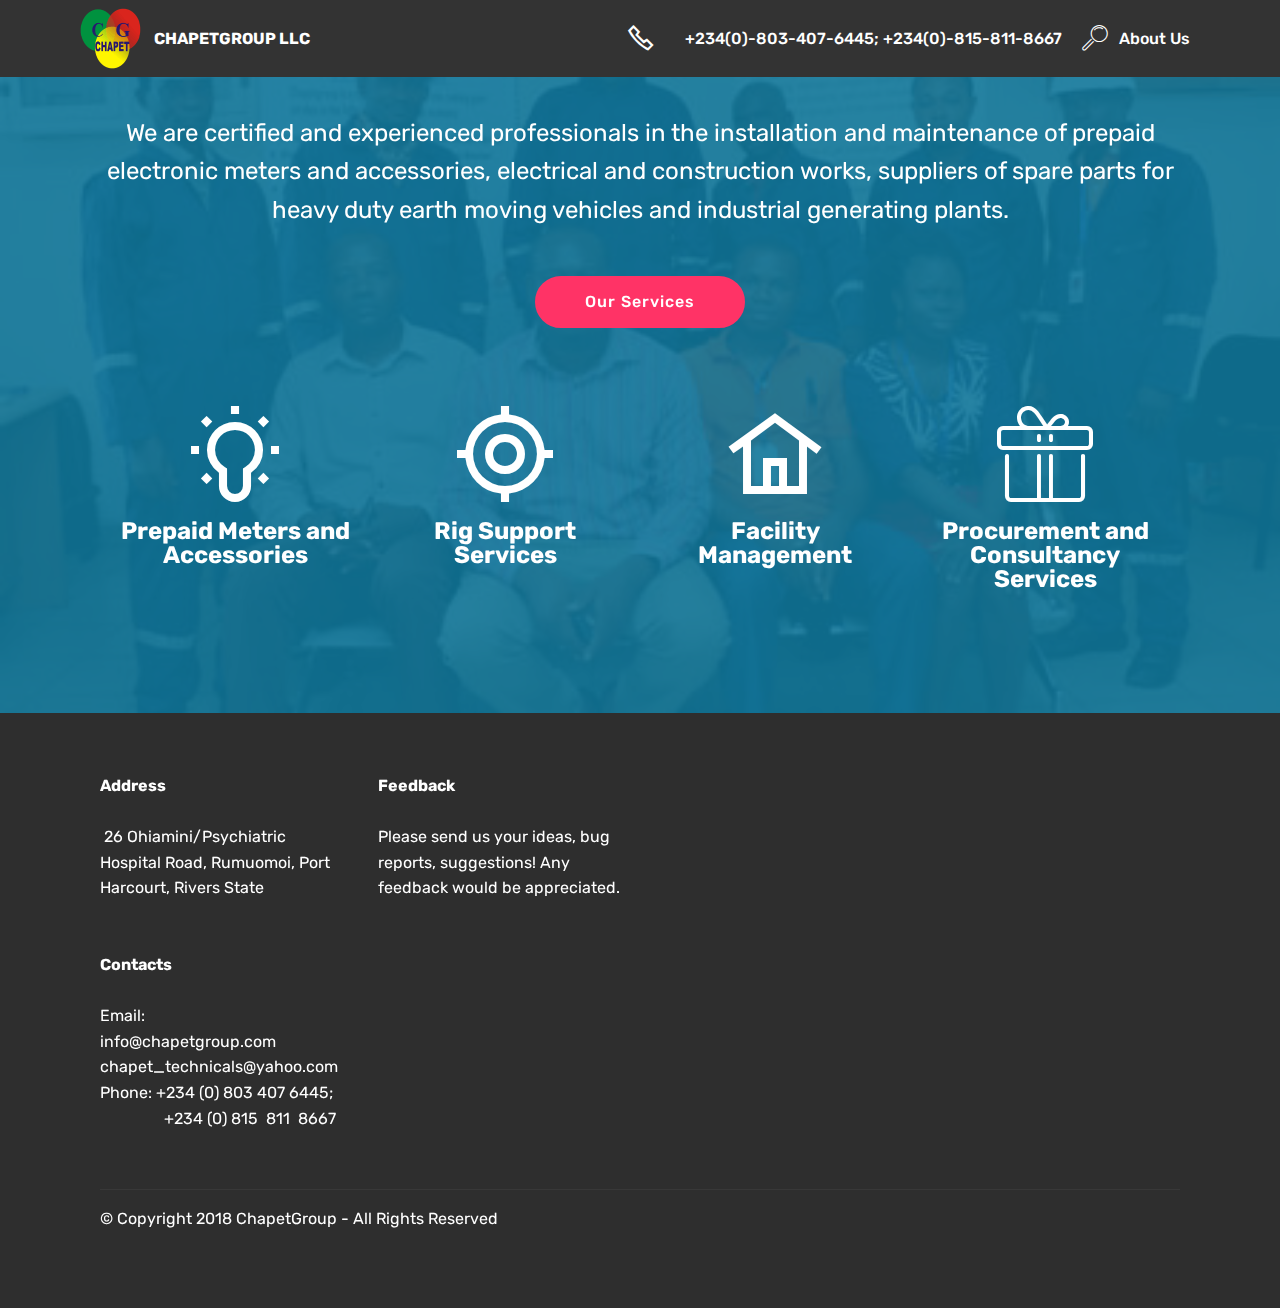
==== index.html @ 875bad4c "create github pages" ====
<!DOCTYPE html>
<html >
<head>
  <!-- Site made with Mobirise Website Builder v4.8.10, https://mobirise.com -->
  <meta charset="UTF-8">
  <meta http-equiv="X-UA-Compatible" content="IE=edge">
  <meta name="generator" content="Mobirise v4.8.10, mobirise.com">
  <meta name="viewport" content="width=device-width, initial-scale=1, minimum-scale=1">
  <link rel="shortcut icon" href="assets/images/chapet-logo-122x121.png" type="image/x-icon">
  <meta name="description" content="">
  <title>Home</title>
  <link rel="stylesheet" href="assets/web/assets/mobirise-icons2/mobirise2.css">
  <link rel="stylesheet" href="assets/web/assets/mobirise-icons/mobirise-icons.css">
  <link rel="stylesheet" href="assets/tether/tether.min.css">
  <link rel="stylesheet" href="assets/bootstrap/css/bootstrap.min.css">
  <link rel="stylesheet" href="assets/bootstrap/css/bootstrap-grid.min.css">
  <link rel="stylesheet" href="assets/bootstrap/css/bootstrap-reboot.min.css">
  <link rel="stylesheet" href="assets/socicon/css/styles.css">
  <link rel="stylesheet" href="assets/dropdown/css/style.css">
  <link rel="stylesheet" href="assets/theme/css/style.css">
  <link rel="stylesheet" href="assets/mobirise/css/mbr-additional.css" type="text/css">
  
  
  
</head>
<body>
  <link rel="stylesheet" href="style.less" class="cid-rdkgv2yrLs" id="menu1-3" data-rv-view="384"><section class="menu cid-rdkgv2yrLs" once="menu" id="menu1-3">

    

    <nav class="navbar navbar-expand beta-menu navbar-dropdown align-items-center navbar-fixed-top navbar-toggleable-sm">
        <button class="navbar-toggler navbar-toggler-right" type="button" data-toggle="collapse" data-target="#navbarSupportedContent" aria-controls="navbarSupportedContent" aria-expanded="false" aria-label="Toggle navigation">
            <div class="hamburger">
                <span></span>
                <span></span>
                <span></span>
                <span></span>
            </div>
        </button>
        <div class="menu-logo">
            <div class="navbar-brand">
                <span class="navbar-logo">
                    
                         <img src="assets/images/chapet-logo-122x121.png" alt="Mobirise" title="" style="height: 3.8rem;">
                    
                </span>
                <span class="navbar-caption-wrap"><a class="navbar-caption text-white display-4" href="index.html">
                        CHAPETGROUP LLC</a></span>
            </div>
        </div>
        <div class="collapse navbar-collapse" id="navbarSupportedContent">
            <ul class="navbar-nav nav-dropdown nav-right" data-app-modern-menu="true"><li class="nav-item">
                    <a class="nav-link link text-white display-4" href="https://mobirise.co"><span class="mobi-mbri mobi-mbri-phone mbr-iconfont mbr-iconfont-btn"></span></a>
                </li><li class="nav-item"><a class="nav-link link text-white display-4" href="https://mobirise.co">+234(0)-803-407-6445; +234(0)-815-811-8667</a></li>
                <li class="nav-item">
                    <a class="nav-link link text-white display-4" href="page1.html">
                        <span class="mbri-search mbr-iconfont mbr-iconfont-btn"></span>
                        About Us
                    </a>
                </li></ul>
            
        </div>
    </nav>
</section>

<section class="engine"><a href="https://mobirise.info/d">website maker</a></section><section class="header12 cid-rdkgIvV3ep mbr-parallax-background" id="header12-4">

    

    <div class="mbr-overlay" style="opacity: 0.9; background-color: rgb(15, 118, 153);">
    </div>

    <div class="container  ">
            <div class="media-container">
                <div class="col-md-12 align-center">
                    <h1 class="mbr-section-title pb-3 mbr-white mbr-bold mbr-fonts-style display-1"></h1>
                    <p class="mbr-text pb-3 mbr-white mbr-fonts-style display-5">We are certified and experienced professionals in the installation and maintenance of prepaid electronic meters and accessories, electrical and construction works, suppliers of spare parts for heavy duty earth moving vehicles and industrial generating plants.</p>
                    <div class="mbr-section-btn align-center py-2"><a class="btn btn-md btn-secondary display-4" href="http://www.chapetgroup.com">Our Services</a></div>

                    <div class="icons-media-container mbr-white">
                        <div class="card col-12 col-md-6 col-lg-3">
                            <div class="icon-block">
                            <a href="page2.html" target="_blank">
                                <span class="mbr-iconfont mobi-mbri-idea mobi-mbri"></span>
                            </a>
                            </div>
                            <h5 class="mbr-fonts-style display-5"><a href="page2.html" target="_blank"><strong>
                                Prepaid Meters and Accessories</strong></a></h5>
                        </div>

                        <div class="card col-12 col-md-6 col-lg-3">
                            <div class="icon-block">
                                <a href="page3.html" target="_blank">
                                    <span class="mbr-iconfont mobi-mbri-target mobi-mbri"></span>
                                </a>
                            </div>
                            <h5 class="mbr-fonts-style display-5"><a href="page3.html" target="_blank"><strong>
                                Rig Support Services</strong></a></h5>
                        </div>

                        <div class="card col-12 col-md-6 col-lg-3">
                            <div class="icon-block">
                                <a href="page5.html" target="_blank">
                                    <span class="mbr-iconfont mobi-mbri-home mobi-mbri"></span>
                                </a>
                            </div>
                            <h5 class="mbr-fonts-style display-5">
                                <a href="page5.html" target="_blank"><strong>Facility Management</strong></a></h5>
                        </div>

                        <div class="card col-12 col-md-6 col-lg-3">
                            <div class="icon-block">
                                <a href="page4.html" target="_blank">
                                    <span class="mbr-iconfont mbri-gift"></span>
                                </a>
                            </div>
                            <h5 class="mbr-fonts-style display-5">
                                <a href="page4.html" target="_blank"><strong>Procurement and Consultancy Services</strong></a></h5>
                        </div>
                    </div>
                </div>
            </div>
    </div>

    
</section>

<section class="cid-rdm9XvLhpq" id="footer2-7">

    

    

    <div class="container">
        <div class="media-container-row content mbr-white">
            <div class="col-12 col-md-3 mbr-fonts-style display-7">
                <p class="mbr-text"><strong>Address</strong>
                    <br>
                    <br>&nbsp;26 Ohiamini/Psychiatric Hospital Road, Rumuomoi, Port Harcourt, Rivers State<br>
                    <br>
                    <br><strong>Contacts</strong>
                    <br><br>Email:<br>info@chapetgroup.com<br>chapet_technicals@yahoo.com<br>Phone: +234 (0) 803 407 6445; &nbsp; &nbsp; &nbsp; &nbsp; &nbsp; &nbsp; &nbsp; &nbsp; &nbsp; +234 (0) 815 &nbsp;811 &nbsp;8667<br></p>
            </div>
            <div class="col-12 col-md-3 mbr-fonts-style display-7">
                <p class="mbr-text"><strong>Feedback</strong>
                    <br>
                    <br>Please send us your ideas, bug reports, suggestions! Any feedback would be appreciated.
                </p>
            </div>
            <div class="col-12 col-md-6">
                <div class="google-map"><iframe frameborder="0" style="border:0" src="https://www.google.com/maps/embed/v1/place?key=AIzaSyCy9r70T3NYf3PhvVflTo0_zdif2_IoIYs&amp;q=place_id:EjEyNiBPaGlhbWluaSBSZCwgUnVtdW9rdXRhLCBQb3J0IEhhcmNvdXJ0LCBOaWdlcmlhIhoSGAoUChIJeSIjIQ7OaRARRUwxhccGY1kQGg" allowfullscreen=""></iframe></div>
            </div>
        </div>
        <div class="footer-lower">
            <div class="media-container-row">
                <div class="col-sm-12">
                    <hr>
                </div>
            </div>
            <div class="media-container-row mbr-white">
                <div class="col-sm-6 copyright">
                    <p class="mbr-text mbr-fonts-style display-7">
                        © Copyright 2018 ChapetGroup - All Rights Reserved
                    </p>
                </div>
                <div class="col-md-6">
                    
                </div>
            </div>
        </div>
    </div>
</section>


  <script src="assets/web/assets/jquery/jquery.min.js"></script>
  <script src="assets/popper/popper.min.js"></script>
  <script src="assets/tether/tether.min.js"></script>
  <script src="assets/bootstrap/js/bootstrap.min.js"></script>
  <script src="assets/touchswipe/jquery.touch-swipe.min.js"></script>
  <script src="assets/vimeoplayer/jquery.mb.vimeo_player.js"></script>
  <script src="assets/parallax/jarallax.min.js"></script>
  <script src="assets/smoothscroll/smooth-scroll.js"></script>
  <script src="assets/dropdown/js/script.min.js"></script>
  <script src="assets/theme/js/script.js"></script>
  
  
</body>
</html>
---- assets/web/assets/mobirise-icons2/mobirise2.css ----
@font-face {
  font-family: 'Moririse2';
  src:  url('mobirise2.eot?f2bix4');
  src:  url('mobirise2.eot?f2bix4#iefix') format('embedded-opentype'),
    url('mobirise2.ttf?f2bix4') format('truetype'),
    url('mobirise2.woff?f2bix4') format('woff'),
    url('mobirise2.svg?f2bix4#mobirise2') format('svg');
  font-weight: normal;
  font-style: normal;
}

[class^="mobi-"], [class*=" mobi-"] {
  /* use !important to prevent issues with browser extensions that change fonts */
  font-family: 'Moririse2' !important;
  speak: none;
  font-style: normal;
  font-weight: normal;
  font-variant: normal;
  text-transform: none;
  line-height: 1;

  /* Better Font Rendering =========== */
  -webkit-font-smoothing: antialiased;
  -moz-osx-font-smoothing: grayscale;
}

.mobi-mbri-add-submenu:before {
  content: "\e900";
}
.mobi-mbri-alert:before {
  content: "\e901";
}
.mobi-mbri-align-center:before {
  content: "\e902";
}
.mobi-mbri-align-justify:before {
  content: "\e903";
}
.mobi-mbri-align-left:before {
  content: "\e904";
}
.mobi-mbri-align-right:before {
  content: "\e905";
}
.mobi-mbri-android:before {
  content: "\e906";
}
.mobi-mbri-apple:before {
  content: "\e907";
}
.mobi-mbri-arrow-down:before {
  content: "\e908";
}
.mobi-mbri-arrow-next:before {
  content: "\e909";
}
.mobi-mbri-arrow-prev:before {
  content: "\e90a";
}
.mobi-mbri-arrow-up:before {
  content: "\e90b";
}
.mobi-mbri-bold:before {
  content: "\e90c";
}
.mobi-mbri-bookmark:before {
  content: "\e90d";
}
.mobi-mbri-bootstrap:before {
  content: "\e90e";
}
.mobi-mbri-briefcase:before {
  content: "\e90f";
}
.mobi-mbri-browse:before {
  content: "\e910";
}
.mobi-mbri-bulleted-list:before {
  content: "\e911";
}
.mobi-mbri-calendar:before {
  content: "\e912";
}
.mobi-mbri-camera:before {
  content: "\e913";
}
.mobi-mbri-cart-add:before {
  content: "\e914";
}
.mobi-mbri-cart-full:before {
  content: "\e915";
}
.mobi-mbri-cash:before {
  content: "\e916";
}
.mobi-mbri-change-style:before {
  content: "\e917";
}
.mobi-mbri-chat:before {
  content: "\e918";
}
.mobi-mbri-clock:before {
  content: "\e919";
}
.mobi-mbri-close:before {
  content: "\e91a";
}
.mobi-mbri-cloud:before {
  content: "\e91b";
}
.mobi-mbri-code:before {
  content: "\e91c";
}
.mobi-mbri-contact-form:before {
  content: "\e91d";
}
.mobi-mbri-credit-card:before {
  content: "\e91e";
}
.mobi-mbri-cursor-click:before {
  content: "\e91f";
}
.mobi-mbri-cust-feedback:before {
  content: "\e920";
}
.mobi-mbri-database:before {
  content: "\e921";
}
.mobi-mbri-delivery:before {
  content: "\e922";
}
.mobi-mbri-desktop:before {
  content: "\e923";
}
.mobi-mbri-devices:before {
  content: "\e924";
}
.mobi-mbri-down:before {
  content: "\e925";
}
.mobi-mbri-download-2:before {
  content: "\e926";
}
.mobi-mbri-download:before {
  content: "\e927";
}
.mobi-mbri-drag-n-drop-2:before {
  content: "\e928";
}
.mobi-mbri-drag-n-drop:before {
  content: "\e929";
}
.mobi-mbri-edit-2:before {
  content: "\e92a";
}
.mobi-mbri-edit:before {
  content: "\e92b";
}
.mobi-mbri-error:before {
  content: "\e92c";
}
.mobi-mbri-extension:before {
  content: "\e92d";
}
.mobi-mbri-features:before {
  content: "\e92e";
}
.mobi-mbri-file:before {
  content: "\e92f";
}
.mobi-mbri-flag:before {
  content: "\e930";
}
.mobi-mbri-folder:before {
  content: "\e931";
}
.mobi-mbri-gift:before {
  content: "\e932";
}
.mobi-mbri-github:before {
  content: "\e933";
}
.mobi-mbri-globe-2:before {
  content: "\e934";
}
.mobi-mbri-globe:before {
  content: "\e935";
}
.mobi-mbri-growing-chart:before {
  content: "\e936";
}
.mobi-mbri-hearth:before {
  content: "\e937";
}
.mobi-mbri-help:before {
  content: "\e938";
}
.mobi-mbri-home:before {
  content: "\e939";
}
.mobi-mbri-hot-cup:before {
  content: "\e93a";
}
.mobi-mbri-idea:before {
  content: "\e93b";
}
.mobi-mbri-image-gallery:before {
  content: "\e93c";
}
.mobi-mbri-image-slider:before {
  content: "\e93d";
}
.mobi-mbri-info:before {
  content: "\e93e";
}
.mobi-mbri-italic:before {
  content: "\e93f";
}
.mobi-mbri-key:before {
  content: "\e940";
}
.mobi-mbri-laptop:before {
  content: "\e941";
}
.mobi-mbri-layers:before {
  content: "\e942";
}
.mobi-mbri-left-right:before {
  content: "\e943";
}
.mobi-mbri-left:before {
  content: "\e944";
}
.mobi-mbri-letter:before {
  content: "\e945";
}
.mobi-mbri-like:before {
  content: "\e946";
}
.mobi-mbri-link:before {
  content: "\e947";
}
.mobi-mbri-lock:before {
  content: "\e948";
}
.mobi-mbri-login:before {
  content: "\e949";
}
.mobi-mbri-logout:before {
  content: "\e94a";
}
.mobi-mbri-magic-stick:before {
  content: "\e94b";
}
.mobi-mbri-map-pin:before {
  content: "\e94c";
}
.mobi-mbri-menu:before {
  content: "\e94d";
}
.mobi-mbri-mobile-2:before {
  content: "\e94e";
}
.mobi-mbri-mobile-horizontal:before {
  content: "\e94f";
}
.mobi-mbri-mobile:before {
  content: "\e950";
}
.mobi-mbri-mobirise:before {
  content: "\e951";
}
.mobi-mbri-more-horizontal:before {
  content: "\e952";
}
.mobi-mbri-more-vertical:before {
  content: "\e953";
}
.mobi-mbri-music:before {
  content: "\e954";
}
.mobi-mbri-new-file:before {
  content: "\e955";
}
.mobi-mbri-numbered-list:before {
  content: "\e956";
}
.mobi-mbri-opened-folder:before {
  content: "\e957";
}
.mobi-mbri-pages:before {
  content: "\e958";
}
.mobi-mbri-paper-plane:before {
  content: "\e959";
}
.mobi-mbri-paperclip:before {
  content: "\e95a";
}
.mobi-mbri-phone:before {
  content: "\e95b";
}
.mobi-mbri-photo:before {
  content: "\e95c";
}
.mobi-mbri-photos:before {
  content: "\e95d";
}
.mobi-mbri-pin:before {
  content: "\e95e";
}
.mobi-mbri-play:before {
  content: "\e95f";
}
.mobi-mbri-plus:before {
  content: "\e960";
}
.mobi-mbri-preview:before {
  content: "\e961";
}
.mobi-mbri-print:before {
  content: "\e962";
}
.mobi-mbri-protect:before {
  content: "\e963";
}
.mobi-mbri-question:before {
  content: "\e964";
}
.mobi-mbri-quote-left:before {
  content: "\e965";
}
.mobi-mbri-quote-right:before {
  content: "\e966";
}
.mobi-mbri-redo:before {
  content: "\e967";
}
.mobi-mbri-refresh:before {
  content: "\e968";
}
.mobi-mbri-responsive-2:before {
  content: "\e969";
}
.mobi-mbri-responsive:before {
  content: "\e96a";
}
.mobi-mbri-right:before {
  content: "\e96b";
}
.mobi-mbri-rocket:before {
  content: "\e96c";
}
.mobi-mbri-sad-face:before {
  content: "\e96d";
}
.mobi-mbri-sale:before {
  content: "\e96e";
}
.mobi-mbri-save:before {
  content: "\e96f";
}
.mobi-mbri-search:before {
  content: "\e970";
}
.mobi-mbri-setting-2:before {
  content: "\e971";
}
.mobi-mbri-setting-3:before {
  content: "\e972";
}
.mobi-mbri-setting:before {
  content: "\e973";
}
.mobi-mbri-share:before {
  content: "\e974";
}
.mobi-mbri-shopping-bag:before {
  content: "\e975";
}
.mobi-mbri-shopping-basket:before {
  content: "\e976";
}
.mobi-mbri-shopping-cart:before {
  content: "\e977";
}
.mobi-mbri-sites:before {
  content: "\e978";
}
.mobi-mbri-smile-face:before {
  content: "\e979";
}
.mobi-mbri-speed:before {
  content: "\e97a";
}
.mobi-mbri-star:before {
  content: "\e97b";
}
.mobi-mbri-success:before {
  content: "\e97c";
}
.mobi-mbri-sun:before {
  content: "\e97d";
}
.mobi-mbri-sun2:before {
  content: "\e97e";
}
.mobi-mbri-tablet-vertical:before {
  content: "\e97f";
}
.mobi-mbri-tablet:before {
  content: "\e980";
}
.mobi-mbri-target:before {
  content: "\e981";
}
.mobi-mbri-timer:before {
  content: "\e982";
}
.mobi-mbri-to-ftp:before {
  content: "\e983";
}
.mobi-mbri-to-local-drive:before {
  content: "\e984";
}
.mobi-mbri-touch-swipe:before {
  content: "\e985";
}
.mobi-mbri-touch:before {
  content: "\e986";
}
.mobi-mbri-trash:before {
  content: "\e987";
}
.mobi-mbri-underline:before {
  content: "\e988";
}
.mobi-mbri-undo:before {
  content: "\e989";
}
.mobi-mbri-unlink:before {
  content: "\e98a";
}
.mobi-mbri-unlock:before {
  content: "\e98b";
}
.mobi-mbri-up-down:before {
  content: "\e98c";
}
.mobi-mbri-up:before {
  content: "\e98d";
}
.mobi-mbri-update:before {
  content: "\e98e";
}
.mobi-mbri-upload-2:before {
  content: "\e98f";
}
.mobi-mbri-upload:before {
  content: "\e990";
}
.mobi-mbri-user-2:before {
  content: "\e991";
}
.mobi-mbri-user:before {
  content: "\e992";
}
.mobi-mbri-users:before {
  content: "\e993";
}
.mobi-mbri-video-play:before {
  content: "\e994";
}
.mobi-mbri-video:before {
  content: "\e995";
}
.mobi-mbri-watch:before {
  content: "\e996";
}
.mobi-mbri-website-theme-2:before {
  content: "\e997";
}
.mobi-mbri-website-theme:before {
  content: "\e998";
}
.mobi-mbri-wifi:before {
  content: "\e999";
}
.mobi-mbri-windows:before {
  content: "\e99a";
}
.mobi-mbri-zoom-in:before {
  content: "\e99b";
}
.mobi-mbri-zoom-out:before {
  content: "\e99c";
}
---- assets/web/assets/mobirise-icons/mobirise-icons.css ----
@font-face {
  font-family: 'MobiriseIcons';
  src:  url('mobirise-icons.eot?spat4u');
  src:  url('mobirise-icons.eot?spat4u#iefix') format('embedded-opentype'),
    url('mobirise-icons.ttf?spat4u') format('truetype'),
    url('mobirise-icons.woff?spat4u') format('woff'),
    url('mobirise-icons.svg?spat4u#MobiriseIcons') format('svg');
  font-weight: normal;
  font-style: normal;
}

[class^="mbri-"], [class*=" mbri-"] {
  /* use !important to prevent issues with browser extensions that change fonts */
  font-family: MobiriseIcons !important;
  speak: none;
  font-style: normal;
  font-weight: normal;
  font-variant: normal;
  text-transform: none;
  line-height: 1;

  /* Better Font Rendering =========== */
  -webkit-font-smoothing: antialiased;
  -moz-osx-font-smoothing: grayscale;
}

.mbri-add-submenu:before {
  content: "\e900";
}
.mbri-alert:before {
  content: "\e901";
}
.mbri-align-center:before {
  content: "\e902";
}
.mbri-align-justify:before {
  content: "\e903";
}
.mbri-align-left:before {
  content: "\e904";
}
.mbri-align-right:before {
  content: "\e905";
}
.mbri-android:before {
  content: "\e906";
}
.mbri-apple:before {
  content: "\e907";
}
.mbri-arrow-down:before {
  content: "\e908";
}
.mbri-arrow-next:before {
  content: "\e909";
}
.mbri-arrow-prev:before {
  content: "\e90a";
}
.mbri-arrow-up:before {
  content: "\e90b";
}
.mbri-bold:before {
  content: "\e90c";
}
.mbri-bookmark:before {
  content: "\e90d";
}
.mbri-bootstrap:before {
  content: "\e90e";
}
.mbri-briefcase:before {
  content: "\e90f";
}
.mbri-browse:before {
  content: "\e910";
}
.mbri-bulleted-list:before {
  content: "\e911";
}
.mbri-calendar:before {
  content: "\e912";
}
.mbri-camera:before {
  content: "\e913";
}
.mbri-cart-add:before {
  content: "\e914";
}
.mbri-cart-full:before {
  content: "\e915";
}
.mbri-cash:before {
  content: "\e916";
}
.mbri-change-style:before {
  content: "\e917";
}
.mbri-chat:before {
  content: "\e918";
}
.mbri-clock:before {
  content: "\e919";
}
.mbri-close:before {
  content: "\e91a";
}
.mbri-cloud:before {
  content: "\e91b";
}
.mbri-code:before {
  content: "\e91c";
}
.mbri-contact-form:before {
  content: "\e91d";
}
.mbri-credit-card:before {
  content: "\e91e";
}
.mbri-cursor-click:before {
  content: "\e91f";
}
.mbri-cust-feedback:before {
  content: "\e920";
}
.mbri-database:before {
  content: "\e921";
}
.mbri-delivery:before {
  content: "\e922";
}
.mbri-desktop:before {
  content: "\e923";
}
.mbri-devices:before {
  content: "\e924";
}
.mbri-down:before {
  content: "\e925";
}
.mbri-download:before {
  content: "\e989";
}
.mbri-drag-n-drop:before {
  content: "\e927";
}
.mbri-drag-n-drop2:before {
  content: "\e928";
}
.mbri-edit:before {
  content: "\e929";
}
.mbri-edit2:before {
  content: "\e92a";
}
.mbri-error:before {
  content: "\e92b";
}
.mbri-extension:before {
  content: "\e92c";
}
.mbri-features:before {
  content: "\e92d";
}
.mbri-file:before {
  content: "\e92e";
}
.mbri-flag:before {
  content: "\e92f";
}
.mbri-folder:before {
  content: "\e930";
}
.mbri-gift:before {
  content: "\e931";
}
.mbri-github:before {
  content: "\e932";
}
.mbri-globe:before {
  content: "\e933";
}
.mbri-globe-2:before {
  content: "\e934";
}
.mbri-growing-chart:before {
  content: "\e935";
}
.mbri-hearth:before {
  content: "\e936";
}
.mbri-help:before {
  content: "\e937";
}
.mbri-home:before {
  content: "\e938";
}
.mbri-hot-cup:before {
  content: "\e939";
}
.mbri-idea:before {
  content: "\e93a";
}
.mbri-image-gallery:before {
  content: "\e93b";
}
.mbri-image-slider:before {
  content: "\e93c";
}
.mbri-info:before {
  content: "\e93d";
}
.mbri-italic:before {
  content: "\e93e";
}
.mbri-key:before {
  content: "\e93f";
}
.mbri-laptop:before {
  content: "\e940";
}
.mbri-layers:before {
  content: "\e941";
}
.mbri-left-right:before {
  content: "\e942";
}
.mbri-left:before {
  content: "\e943";
}
.mbri-letter:before {
  content: "\e944";
}
.mbri-like:before {
  content: "\e945";
}
.mbri-link:before {
  content: "\e946";
}
.mbri-lock:before {
  content: "\e947";
}
.mbri-login:before {
  content: "\e948";
}
.mbri-logout:before {
  content: "\e949";
}
.mbri-magic-stick:before {
  content: "\e94a";
}
.mbri-map-pin:before {
  content: "\e94b";
}
.mbri-menu:before {
  content: "\e94c";
}
.mbri-mobile:before {
  content: "\e94d";
}
.mbri-mobile2:before {
  content: "\e94e";
}
.mbri-mobirise:before {
  content: "\e94f";
}
.mbri-more-horizontal:before {
  content: "\e950";
}
.mbri-more-vertical:before {
  content: "\e951";
}
.mbri-music:before {
  content: "\e952";
}
.mbri-new-file:before {
  content: "\e953";
}
.mbri-numbered-list:before {
  content: "\e954";
}
.mbri-opened-folder:before {
  content: "\e955";
}
.mbri-pages:before {
  content: "\e956";
}
.mbri-paper-plane:before {
  content: "\e957";
}
.mbri-paperclip:before {
  content: "\e958";
}
.mbri-photo:before {
  content: "\e959";
}
.mbri-photos:before {
  content: "\e95a";
}
.mbri-pin:before {
  content: "\e95b";
}
.mbri-play:before {
  content: "\e95c";
}
.mbri-plus:before {
  content: "\e95d";
}
.mbri-preview:before {
  content: "\e95e";
}
.mbri-print:before {
  content: "\e95f";
}
.mbri-protect:before {
  content: "\e960";
}
.mbri-question:before {
  content: "\e961";
}
.mbri-quote-left:before {
  content: "\e962";
}
.mbri-quote-right:before {
  content: "\e963";
}
.mbri-refresh:before {
  content: "\e964";
}
.mbri-responsive:before {
  content: "\e965";
}
.mbri-right:before {
  content: "\e966";
}
.mbri-rocket:before {
  content: "\e967";
}
.mbri-sad-face:before {
  content: "\e968";
}
.mbri-sale:before {
  content: "\e969";
}
.mbri-save:before {
  content: "\e96a";
}
.mbri-search:before {
  content: "\e96b";
}
.mbri-setting:before {
  content: "\e96c";
}
.mbri-setting2:before {
  content: "\e96d";
}
.mbri-setting3:before {
  content: "\e96e";
}
.mbri-share:before {
  content: "\e96f";
}
.mbri-shopping-bag:before {
  content: "\e970";
}
.mbri-shopping-basket:before {
  content: "\e971";
}
.mbri-shopping-cart:before {
  content: "\e972";
}
.mbri-sites:before {
  content: "\e973";
}
.mbri-smile-face:before {
  content: "\e974";
}
.mbri-speed:before {
  content: "\e975";
}
.mbri-star:before {
  content: "\e976";
}
.mbri-success:before {
  content: "\e977";
}
.mbri-sun:before {
  content: "\e978";
}
.mbri-sun2:before {
  content: "\e979";
}
.mbri-tablet:before {
  content: "\e97a";
}
.mbri-tablet-vertical:before {
  content: "\e97b";
}
.mbri-target:before {
  content: "\e97c";
}
.mbri-timer:before {
  content: "\e97d";
}
.mbri-to-ftp:before {
  content: "\e97e";
}
.mbri-to-local-drive:before {
  content: "\e97f";
}
.mbri-touch-swipe:before {
  content: "\e980";
}
.mbri-touch:before {
  content: "\e981";
}
.mbri-trash:before {
  content: "\e982";
}
.mbri-underline:before {
  content: "\e983";
}
.mbri-unlink:before {
  content: "\e984";
}
.mbri-unlock:before {
  content: "\e985";
}
.mbri-up-down:before {
  content: "\e986";
}
.mbri-up:before {
  content: "\e987";
}
.mbri-update:before {
  content: "\e988";
}
.mbri-upload:before {
 content: "\e926"; 
}
.mbri-user:before {
  content: "\e98a";
}
.mbri-user2:before {
  content: "\e98b";
}
.mbri-users:before {
  content: "\e98c";
}
.mbri-video:before {
  content: "\e98d";
}
.mbri-video-play:before {
  content: "\e98e";
}
.mbri-watch:before {
  content: "\e98f";
}
.mbri-website-theme:before {
  content: "\e990";
}
.mbri-wifi:before {
  content: "\e991";
}
.mbri-windows:before {
  content: "\e992";
}
.mbri-zoom-out:before {
  content: "\e993";
}
.mbri-redo:before {
  content: "\e994";
}
.mbri-undo:before {
  content: "\e995";
}
---- assets/socicon/css/styles.css ----
@charset "UTF-8";

@font-face {
  font-family: "socicon";
  src:url("../fonts/socicon.eot");
  src:url("../fonts/socicon.eot?#iefix") format("embedded-opentype"),
    url("../fonts/socicon.woff") format("woff"),
    url("../fonts/socicon.ttf") format("truetype"),
    url("../fonts/socicon.svg#socicon") format("svg");
  font-weight: normal;
  font-style: normal;

}

[data-icon]:before {
  font-family: "socicon" !important;
  content: attr(data-icon);
  font-style: normal !important;
  font-weight: normal !important;
  font-variant: normal !important;
  text-transform: none !important;
  speak: none;
  line-height: 1;
  -webkit-font-smoothing: antialiased;
  -moz-osx-font-smoothing: grayscale;
}

[class^="socicon-"]:before,
[class*=" socicon-"]:before {
  font-family: "socicon" !important;
  font-style: normal !important;
  font-weight: normal !important;
  font-variant: normal !important;
  text-transform: none !important;
  speak: none;
  line-height: 1;
  -webkit-font-smoothing: antialiased;
  -moz-osx-font-smoothing: grayscale;
}

.socicon-modelmayhem:before {
  content: "\e000";
}
.socicon-mixcloud:before {
  content: "\e001";
}
.socicon-drupal:before {
  content: "\e002";
}
.socicon-swarm:before {
  content: "\e003";
}
.socicon-istock:before {
  content: "\e004";
}
.socicon-yammer:before {
  content: "\e005";
}
.socicon-ello:before {
  content: "\e006";
}
.socicon-stackoverflow:before {
  content: "\e007";
}
.socicon-persona:before {
  content: "\e008";
}
.socicon-triplej:before {
  content: "\e009";
}
.socicon-houzz:before {
  content: "\e00a";
}
.socicon-rss:before {
  content: "\e00b";
}
.socicon-paypal:before {
  content: "\e00c";
}
.socicon-odnoklassniki:before {
  content: "\e00d";
}
.socicon-airbnb:before {
  content: "\e00e";
}
.socicon-periscope:before {
  content: "\e00f";
}
.socicon-outlook:before {
  content: "\e010";
}
.socicon-coderwall:before {
  content: "\e011";
}
.socicon-tripadvisor:before {
  content: "\e012";
}
.socicon-appnet:before {
  content: "\e013";
}
.socicon-goodreads:before {
  content: "\e014";
}
.socicon-tripit:before {
  content: "\e015";
}
.socicon-lanyrd:before {
  content: "\e016";
}
.socicon-slideshare:before {
  content: "\e017";
}
.socicon-buffer:before {
  content: "\e018";
}
.socicon-disqus:before {
  content: "\e019";
}
.socicon-vkontakte:before {
  content: "\e01a";
}
.socicon-whatsapp:before {
  content: "\e01b";
}
.socicon-patreon:before {
  content: "\e01c";
}
.socicon-storehouse:before {
  content: "\e01d";
}
.socicon-pocket:before {
  content: "\e01e";
}
.socicon-mail:before {
  content: "\e01f";
}
.socicon-blogger:before {
  content: "\e020";
}
.socicon-technorati:before {
  content: "\e021";
}
.socicon-reddit:before {
  content: "\e022";
}
.socicon-dribbble:before {
  content: "\e023";
}
.socicon-stumbleupon:before {
  content: "\e024";
}
.socicon-digg:before {
  content: "\e025";
}
.socicon-envato:before {
  content: "\e026";
}
.socicon-behance:before {
  content: "\e027";
}
.socicon-delicious:before {
  content: "\e028";
}
.socicon-deviantart:before {
  content: "\e029";
}
.socicon-forrst:before {
  content: "\e02a";
}
.socicon-play:before {
  content: "\e02b";
}
.socicon-zerply:before {
  content: "\e02c";
}
.socicon-wikipedia:before {
  content: "\e02d";
}
.socicon-apple:before {
  content: "\e02e";
}
.socicon-flattr:before {
  content: "\e02f";
}
.socicon-github:before {
  content: "\e030";
}
.socicon-renren:before {
  content: "\e031";
}
.socicon-friendfeed:before {
  content: "\e032";
}
.socicon-newsvine:before {
  content: "\e033";
}
.socicon-identica:before {
  content: "\e034";
}
.socicon-bebo:before {
  content: "\e035";
}
.socicon-zynga:before {
  content: "\e036";
}
.socicon-steam:before {
  content: "\e037";
}
.socicon-xbox:before {
  content: "\e038";
}
.socicon-windows:before {
  content: "\e039";
}
.socicon-qq:before {
  content: "\e03a";
}
.socicon-douban:before {
  content: "\e03b";
}
.socicon-meetup:before {
  content: "\e03c";
}
.socicon-playstation:before {
  content: "\e03d";
}
.socicon-android:before {
  content: "\e03e";
}
.socicon-snapchat:before {
  content: "\e03f";
}
.socicon-twitter:before {
  content: "\e040";
}
.socicon-facebook:before {
  content: "\e041";
}
.socicon-googleplus:before {
  content: "\e042";
}
.socicon-pinterest:before {
  content: "\e043";
}
.socicon-foursquare:before {
  content: "\e044";
}
.socicon-yahoo:before {
  content: "\e045";
}
.socicon-skype:before {
  content: "\e046";
}
.socicon-yelp:before {
  content: "\e047";
}
.socicon-feedburner:before {
  content: "\e048";
}
.socicon-linkedin:before {
  content: "\e049";
}
.socicon-viadeo:before {
  content: "\e04a";
}
.socicon-xing:before {
  content: "\e04b";
}
.socicon-myspace:before {
  content: "\e04c";
}
.socicon-soundcloud:before {
  content: "\e04d";
}
.socicon-spotify:before {
  content: "\e04e";
}
.socicon-grooveshark:before {
  content: "\e04f";
}
.socicon-lastfm:before {
  content: "\e050";
}
.socicon-youtube:before {
  content: "\e051";
}
.socicon-vimeo:before {
  content: "\e052";
}
.socicon-dailymotion:before {
  content: "\e053";
}
.socicon-vine:before {
  content: "\e054";
}
.socicon-flickr:before {
  content: "\e055";
}
.socicon-500px:before {
  content: "\e056";
}
.socicon-wordpress:before {
  content: "\e058";
}
.socicon-tumblr:before {
  content: "\e059";
}
.socicon-twitch:before {
  content: "\e05a";
}
.socicon-8tracks:before {
  content: "\e05b";
}
.socicon-amazon:before {
  content: "\e05c";
}
.socicon-icq:before {
  content: "\e05d";
}
.socicon-smugmug:before {
  content: "\e05e";
}
.socicon-ravelry:before {
  content: "\e05f";
}
.socicon-weibo:before {
  content: "\e060";
}
.socicon-baidu:before {
  content: "\e061";
}
.socicon-angellist:before {
  content: "\e062";
}
.socicon-ebay:before {
  content: "\e063";
}
.socicon-imdb:before {
  content: "\e064";
}
.socicon-stayfriends:before {
  content: "\e065";
}
.socicon-residentadvisor:before {
  content: "\e066";
}
.socicon-google:before {
  content: "\e067";
}
.socicon-yandex:before {
  content: "\e068";
}
.socicon-sharethis:before {
  content: "\e069";
}
.socicon-bandcamp:before {
  content: "\e06a";
}
.socicon-itunes:before {
  content: "\e06b";
}
.socicon-deezer:before {
  content: "\e06c";
}
.socicon-telegram:before {
  content: "\e06e";
}
.socicon-openid:before {
  content: "\e06f";
}
.socicon-amplement:before {
  content: "\e070";
}
.socicon-viber:before {
  content: "\e071";
}
.socicon-zomato:before {
  content: "\e072";
}
.socicon-draugiem:before {
  content: "\e074";
}
.socicon-endomodo:before {
  content: "\e075";
}
.socicon-filmweb:before {
  content: "\e076";
}
.socicon-stackexchange:before {
  content: "\e077";
}
.socicon-wykop:before {
  content: "\e078";
}
.socicon-teamspeak:before {
  content: "\e079";
}
.socicon-teamviewer:before {
  content: "\e07a";
}
.socicon-ventrilo:before {
  content: "\e07b";
}
.socicon-younow:before {
  content: "\e07c";
}
.socicon-raidcall:before {
  content: "\e07d";
}
.socicon-mumble:before {
  content: "\e07e";
}
.socicon-medium:before {
  content: "\e06d";
}
.socicon-bebee:before {
  content: "\e07f";
}
.socicon-hitbox:before {
  content: "\e080";
}
.socicon-reverbnation:before {
  content: "\e081";
}
.socicon-formulr:before {
  content: "\e082";
}
.socicon-instagram:before {
  content: "\e057";
}
.socicon-battlenet:before {
  content: "\e083";
}
.socicon-chrome:before {
  content: "\e084";
}
.socicon-discord:before {
  content: "\e086";
}
.socicon-issuu:before {
  content: "\e087";
}
.socicon-macos:before {
  content: "\e088";
}
.socicon-firefox:before {
  content: "\e089";
}
.socicon-opera:before {
  content: "\e08d";
}
.socicon-keybase:before {
  content: "\e090";
}
.socicon-alliance:before {
  content: "\e091";
}
.socicon-livejournal:before {
  content: "\e092";
}
.socicon-googlephotos:before {
  content: "\e093";
}
.socicon-horde:before {
  content: "\e094";
}
.socicon-etsy:before {
  content: "\e095";
}
.socicon-zapier:before {
  content: "\e096";
}
.socicon-google-scholar:before {
  content: "\e097";
}
.socicon-researchgate:before {
  content: "\e098";
}
.socicon-wechat:before {
  content: "\e099";
}
.socicon-strava:before {
  content: "\e09a";
}
.socicon-line:before {
  content: "\e09b";
}
.socicon-lyft:before {
  content: "\e09c";
}
.socicon-uber:before {
  content: "\e09d";
}
.socicon-songkick:before {
  content: "\e09e";
}
.socicon-viewbug:before {
  content: "\e09f";
}
.socicon-googlegroups:before {
  content: "\e0a0";
}
.socicon-quora:before {
  content: "\e073";
}
.socicon-diablo:before {
  content: "\e085";
}
.socicon-blizzard:before {
  content: "\e0a1";
}
.socicon-hearthstone:before {
  content: "\e08b";
}
.socicon-heroes:before {
  content: "\e08a";
}
.socicon-overwatch:before {
  content: "\e08c";
}
.socicon-warcraft:before {
  content: "\e08e";
}
.socicon-starcraft:before {
  content: "\e08f";
}
.socicon-beam:before {
  content: "\e0a2";
}
.socicon-curse:before {
  content: "\e0a3";
}
.socicon-player:before {
  content: "\e0a4";
}
.socicon-streamjar:before {
  content: "\e0a5";
}
.socicon-nintendo:before {
  content: "\e0a6";
}
.socicon-hellocoton:before {
  content: "\e0a7";
}
---- assets/dropdown/css/style.css ----
.navbar-dropdown {
  left: 0;
  padding: 0;
  position: absolute;
  right: 0;
  top: 0;
  transition: all 0.45s ease;
  z-index: 1030;
  background: #282828; }
  .navbar-dropdown .navbar-logo {
    margin-right: 0.8rem;
    transition: margin 0.3s ease-in-out;
    vertical-align: middle; }
    .navbar-dropdown .navbar-logo img {
      height: 3.125rem;
      transition: all 0.3s ease-in-out; }
    .navbar-dropdown .navbar-logo.mbr-iconfont {
      font-size: 3.125rem;
      line-height: 3.125rem; }
  .navbar-dropdown .navbar-caption {
    font-weight: 700;
    white-space: normal;
    vertical-align: -4px;
    line-height: 3.125rem !important; }
    .navbar-dropdown .navbar-caption, .navbar-dropdown .navbar-caption:hover {
      color: inherit;
      text-decoration: none; }
  .navbar-dropdown .mbr-iconfont + .navbar-caption {
    vertical-align: -1px; }
  .navbar-dropdown.navbar-fixed-top {
    position: fixed; }
  .navbar-dropdown .navbar-brand span {
    vertical-align: -4px; }
  .navbar-dropdown.bg-color.transparent {
    background: none; }
  .navbar-dropdown.navbar-short .navbar-brand {
    padding: 0.625rem 0; }
    .navbar-dropdown.navbar-short .navbar-brand span {
      vertical-align: -1px; }
  .navbar-dropdown.navbar-short .navbar-caption {
    line-height: 2.375rem !important;
    vertical-align: -2px; }
  .navbar-dropdown.navbar-short .navbar-logo {
    margin-right: 0.5rem; }
    .navbar-dropdown.navbar-short .navbar-logo img {
      height: 2.375rem; }
    .navbar-dropdown.navbar-short .navbar-logo.mbr-iconfont {
      font-size: 2.375rem;
      line-height: 2.375rem; }
  .navbar-dropdown.navbar-short .mbr-table-cell {
    height: 3.625rem; }
  .navbar-dropdown .navbar-close {
    left: 0.6875rem;
    position: fixed;
    top: 0.75rem;
    z-index: 1000; }
  .navbar-dropdown .hamburger-icon {
    content: "";
    display: inline-block;
    vertical-align: middle;
    width: 16px;
    -webkit-box-shadow: 0 -6px 0 1px #282828,0 0 0 1px #282828,0 6px 0 1px #282828;
    -moz-box-shadow: 0 -6px 0 1px #282828,0 0 0 1px #282828,0 6px 0 1px #282828;
    box-shadow: 0 -6px 0 1px #282828,0 0 0 1px #282828,0 6px 0 1px #282828; }

.dropdown-menu .dropdown-toggle[data-toggle="dropdown-submenu"]::after {
  border-bottom: 0.35em solid transparent;
  border-left: 0.35em solid;
  border-right: 0;
  border-top: 0.35em solid transparent;
  margin-left: 0.3rem; }

.dropdown-menu .dropdown-item:focus {
  outline: 0; }

.nav-dropdown {
  font-size: 0.75rem;
  font-weight: 500;
  height: auto !important; }
  .nav-dropdown .nav-btn {
    padding-left: 1rem; }
  .nav-dropdown .link {
    margin: .667em 1.667em;
    font-weight: 500;
    padding: 0;
    transition: color .2s ease-in-out; }
    .nav-dropdown .link.dropdown-toggle {
      margin-right: 2.583em; }
      .nav-dropdown .link.dropdown-toggle::after {
        margin-left: .25rem;
        border-top: 0.35em solid;
        border-right: 0.35em solid transparent;
        border-left: 0.35em solid transparent;
        border-bottom: 0; }
      .nav-dropdown .link.dropdown-toggle[aria-expanded="true"] {
        margin: 0;
        padding: 0.667em 3.263em  0.667em 1.667em; }
  .nav-dropdown .link::after,
  .nav-dropdown .dropdown-item::after {
    color: inherit; }
  .nav-dropdown .btn {
    font-size: 0.75rem;
    font-weight: 700;
    letter-spacing: 0;
    margin-bottom: 0;
    padding-left: 1.25rem;
    padding-right: 1.25rem; }
  .nav-dropdown .dropdown-menu {
    border-radius: 0;
    border: 0;
    left: 0;
    margin: 0;
    padding-bottom: 1.25rem;
    padding-top: 1.25rem;
    position: relative; }
  .nav-dropdown .dropdown-submenu {
    margin-left: 0.125rem;
    top: 0; }
  .nav-dropdown .dropdown-item {
    font-weight: 500;
    line-height: 2;
    padding: 0.3846em 4.615em 0.3846em 1.5385em;
    position: relative;
    transition: color .2s ease-in-out, background-color .2s ease-in-out; }
    .nav-dropdown .dropdown-item::after {
      margin-top: -0.3077em;
      position: absolute;
      right: 1.1538em;
      top: 50%; }
    .nav-dropdown .dropdown-item:focus, .nav-dropdown .dropdown-item:hover {
      background: none; }

@media (max-width: 767px) {
  .nav-dropdown.navbar-toggleable-sm {
    bottom: 0;
    display: none;
    left: 0;
    overflow-x: hidden;
    position: fixed;
    top: 0;
    transform: translateX(-100%);
    -ms-transform: translateX(-100%);
    -webkit-transform: translateX(-100%);
    width: 18.75rem;
    z-index: 999; } }
.nav-dropdown.navbar-toggleable-xl {
  bottom: 0;
  display: none;
  left: 0;
  overflow-x: hidden;
  position: fixed;
  top: 0;
  transform: translateX(-100%);
  -ms-transform: translateX(-100%);
  -webkit-transform: translateX(-100%);
  width: 18.75rem;
  z-index: 999; }

.nav-dropdown-sm {
  display: block !important;
  overflow-x: hidden;
  overflow: auto;
  padding-top: 3.875rem; }
  .nav-dropdown-sm::after {
    content: "";
    display: block;
    height: 3rem;
    width: 100%; }
  .nav-dropdown-sm.collapse.in ~ .navbar-close {
    display: block !important; }
  .nav-dropdown-sm.collapsing, .nav-dropdown-sm.collapse.in {
    transform: translateX(0);
    -ms-transform: translateX(0);
    -webkit-transform: translateX(0);
    transition: all 0.25s ease-out;
    -webkit-transition: all 0.25s ease-out;
    background: #282828; }
  .nav-dropdown-sm.collapsing[aria-expanded="false"] {
    transform: translateX(-100%);
    -ms-transform: translateX(-100%);
    -webkit-transform: translateX(-100%); }
  .nav-dropdown-sm .nav-item {
    display: block;
    margin-left: 0 !important;
    padding-left: 0; }
  .nav-dropdown-sm .link,
  .nav-dropdown-sm .dropdown-item {
    border-top: 1px dotted rgba(255, 255, 255, 0.1);
    font-size: 0.8125rem;
    line-height: 1.6;
    margin: 0 !important;
    padding: 0.875rem 2.4rem 0.875rem 1.5625rem !important;
    position: relative;
    white-space: normal; }
    .nav-dropdown-sm .link:focus, .nav-dropdown-sm .link:hover,
    .nav-dropdown-sm .dropdown-item:focus,
    .nav-dropdown-sm .dropdown-item:hover {
      background: rgba(0, 0, 0, 0.2) !important;
      color: #c0a375; }
  .nav-dropdown-sm .nav-btn {
    position: relative;
    padding: 1.5625rem 1.5625rem 0 1.5625rem; }
    .nav-dropdown-sm .nav-btn::before {
      border-top: 1px dotted rgba(255, 255, 255, 0.1);
      content: "";
      left: 0;
      position: absolute;
      top: 0;
      width: 100%; }
    .nav-dropdown-sm .nav-btn + .nav-btn {
      padding-top: 0.625rem; }
      .nav-dropdown-sm .nav-btn + .nav-btn::before {
        display: none; }
  .nav-dropdown-sm .btn {
    padding: 0.625rem 0; }
  .nav-dropdown-sm .dropdown-toggle[data-toggle="dropdown-submenu"]::after {
    margin-left: .25rem;
    border-top: 0.35em solid;
    border-right: 0.35em solid transparent;
    border-left: 0.35em solid transparent;
    border-bottom: 0; }
  .nav-dropdown-sm .dropdown-toggle[data-toggle="dropdown-submenu"][aria-expanded="true"]::after {
    border-top: 0;
    border-right: 0.35em solid transparent;
    border-left: 0.35em solid transparent;
    border-bottom: 0.35em solid; }
  .nav-dropdown-sm .dropdown-menu {
    margin: 0;
    padding: 0;
    position: relative;
    top: 0;
    left: 0;
    width: 100%;
    border: 0;
    float: none;
    border-radius: 0;
    background: none; }
  .nav-dropdown-sm .dropdown-submenu {
    left: 100%;
    margin-left: 0.125rem;
    margin-top: -1.25rem;
    top: 0; }

.navbar-toggleable-sm .nav-dropdown .dropdown-menu {
  position: absolute; }

.navbar-toggleable-sm .nav-dropdown .dropdown-submenu {
  left: 100%;
  margin-left: 0.125rem;
  margin-top: -1.25rem;
  top: 0; }

.navbar-toggleable-sm.opened .nav-dropdown .dropdown-menu {
  position: relative; }

.navbar-toggleable-sm.opened .nav-dropdown .dropdown-submenu {
  left: 0;
  margin-left: 00rem;
  margin-top: 0rem;
  top: 0; }

.is-builder .nav-dropdown.collapsing {
  transition: none !important; }

/*# sourceMappingURL=style.css.map */
---- assets/theme/css/style.css ----
/*!
 * Mobirise v4 theme (https://mobirise.com/)
 * Copyright 2017 Mobirise
 */
section {
  background-color: #eeeeee; }

section,
.container,
.container-fluid {
  position: relative;
  word-wrap: break-word; }

a.mbr-iconfont:hover {
  text-decoration: none; }

.article .lead p, .article .lead ul, .article .lead ol, .article .lead pre, .article .lead blockquote {
  margin-bottom: 0; }

a {
  font-style: normal;
  font-weight: 400;
  cursor: pointer; }
  a, a:hover {
    text-decoration: none; }

figure {
  margin-bottom: 0; }

body {
  color: #232323; }

h1, h2, h3, h4, h5, h6,
.h1, .h2, .h3, .h4, .h5, .h6,
.display-1, .display-2, .display-3, .display-4 {
  line-height: 1;
  word-break: break-word;
  word-wrap: break-word; }

b, strong {
  font-weight: bold; }

blockquote {
  padding: 10px 0 10px 20px;
  position: relative;
  border-left: 2px solid;
  border-color: #ff3366; }

input:-webkit-autofill, input:-webkit-autofill:hover, input:-webkit-autofill:focus, input:-webkit-autofill:active {
  transition-delay: 9999s;
  transition-property: background-color, color; }

textarea[type="hidden"] {
  display: none; }

body {
  position: relative; }

section {
  background-position: 50% 50%;
  background-repeat: no-repeat;
  background-size: cover; }
  section .mbr-background-video,
  section .mbr-background-video-preview {
    position: absolute;
    bottom: 0;
    left: 0;
    right: 0;
    top: 0; }

.hidden {
  visibility: hidden; }

.mbr-z-index20 {
  z-index: 20; }

/*! Base colors */
.mbr-white {
  color: #ffffff; }

.mbr-black {
  color: #000000; }

.mbr-bg-white {
  background-color: #ffffff; }

.mbr-bg-black {
  background-color: #000000; }

/*! Text-aligns */
.align-left {
  text-align: left; }

.align-center {
  text-align: center; }

.align-right {
  text-align: right; }

@media (max-width: 767px) {
  .align-left, .align-center, .align-right, .mbr-section-btn, .mbr-section-title {
    text-align: center; } }
/*! Font-weight  */
.mbr-light {
  font-weight: 300; }

.mbr-regular {
  font-weight: 400; }

.mbr-semibold {
  font-weight: 500; }

.mbr-bold {
  font-weight: 700; }

/*! Media  */
.media-size-item {
  -webkit-flex: 1 1 auto;
  -moz-flex: 1 1 auto;
  -ms-flex: 1 1 auto;
  -o-flex: 1 1 auto;
  flex: 1 1 auto; }

.media-content {
  -webkit-flex-basis: 100%;
  flex-basis: 100%; }

.media-container-row {
  display: -ms-flexbox;
  display: -webkit-flex;
  display: flex;
  -webkit-flex-direction: row;
  -ms-flex-direction: row;
  flex-direction: row;
  -webkit-flex-wrap: wrap;
  -ms-flex-wrap: wrap;
  flex-wrap: wrap;
  -webkit-justify-content: center;
  -ms-flex-pack: center;
  justify-content: center;
  -webkit-align-content: center;
  -ms-flex-line-pack: center;
  align-content: center;
  -webkit-align-items: start;
  -ms-flex-align: start;
  align-items: start; }
  .media-container-row .media-size-item {
    width: 400px; }

.media-container-column {
  display: -ms-flexbox;
  display: -webkit-flex;
  display: flex;
  -webkit-flex-direction: column;
  -ms-flex-direction: column;
  flex-direction: column;
  -webkit-flex-wrap: wrap;
  -ms-flex-wrap: wrap;
  flex-wrap: wrap;
  -webkit-justify-content: center;
  -ms-flex-pack: center;
  justify-content: center;
  -webkit-align-content: center;
  -ms-flex-line-pack: center;
  align-content: center;
  -webkit-align-items: stretch;
  -ms-flex-align: stretch;
  align-items: stretch; }
  .media-container-column > * {
    width: 100%; }

@media (min-width: 992px) {
  .media-container-row {
    -webkit-flex-wrap: nowrap;
    -ms-flex-wrap: nowrap;
    flex-wrap: nowrap; } }
figure {
  overflow: hidden; }

figure[mbr-media-size] {
  transition: width 0.1s; }

.mbr-figure img, .mbr-figure iframe {
  display: block;
  width: 100%; }

.card {
  background-color: transparent;
  border: none; }

.card-img {
  text-align: center;
  flex-shrink: 0;
  -webkit-flex-shrink: 0; }

.media {
  max-width: 100%;
  margin: 0 auto; }

.mbr-figure {
  -ms-flex-item-align: center;
  -ms-grid-row-align: center;
  -webkit-align-self: center;
  align-self: center; }

.media-container > div {
  max-width: 100%; }

.mbr-figure img, .card-img img {
  width: 100%; }

@media (max-width: 991px) {
  .media-size-item {
    width: auto !important; }

  .media {
    width: auto; }

  .mbr-figure {
    width: 100% !important; } }
/*! Buttons */
.mbr-section-btn {
  margin-left: -.25rem;
  margin-right: -.25rem;
  font-size: 0; }

nav .mbr-section-btn {
  margin-left: 0rem;
  margin-right: 0rem; }

/*! Btn icon margin */
.btn .mbr-iconfont, .btn.btn-sm .mbr-iconfont {
  cursor: pointer;
  margin-right: 0.5rem; }

.btn.btn-md .mbr-iconfont, .btn.btn-md .mbr-iconfont {
  margin-right: 0.8rem; }

.mbr-regular {
  font-weight: 400; }

.mbr-semibold {
  font-weight: 500; }

.mbr-bold {
  font-weight: 700; }

[type="submit"] {
  -webkit-appearance: none; }

/*! Full-screen */
.mbr-fullscreen .mbr-overlay {
  min-height: 100vh; }

.mbr-fullscreen {
  display: flex;
  display: -webkit-flex;
  display: -moz-flex;
  display: -ms-flex;
  display: -o-flex;
  align-items: center;
  -webkit-align-items: center;
  min-height: 100vh;
  padding-top: 3rem;
  padding-bottom: 3rem; }

/*! Map */
.map {
  height: 25rem;
  position: relative; }
  .map iframe {
    width: 100%;
    height: 100%; }

/* Form */
.form-asterisk {
  font-family: initial;
  position: absolute;
  top: -2px;
  font-weight: normal; }

/*! Scroll to top arrow */
.mbr-arrow-up {
  bottom: 25px;
  right: 90px;
  position: fixed;
  text-align: right;
  z-index: 5000;
  color: #ffffff;
  font-size: 32px;
  transform: rotate(180deg);
  -webkit-transform: rotate(180deg); }

.mbr-arrow-up a {
  background: rgba(0, 0, 0, 0.2);
  border-radius: 3px;
  color: #fff;
  display: inline-block;
  height: 60px;
  width: 60px;
  outline-style: none !important;
  position: relative;
  text-decoration: none;
  transition: all .3s ease-in-out;
  cursor: pointer;
  text-align: center; }
  .mbr-arrow-up a:hover {
    background-color: rgba(0, 0, 0, 0.4); }
  .mbr-arrow-up a i {
    line-height: 60px; }

.mbr-arrow-up-icon {
  display: block;
  color: #fff; }

.mbr-arrow-up-icon::before {
  content: "\203a";
  display: inline-block;
  font-family: serif;
  font-size: 32px;
  line-height: 1;
  font-style: normal;
  position: relative;
  top: 6px;
  left: -4px;
  -webkit-transform: rotate(-90deg);
  transform: rotate(-90deg); }

/*! Arrow Down */
.mbr-arrow {
  position: absolute;
  bottom: 45px;
  left: 50%;
  width: 60px;
  height: 60px;
  cursor: pointer;
  background-color: rgba(80, 80, 80, 0.5);
  border-radius: 50%;
  -webkit-transform: translateX(-50%);
  transform: translateX(-50%); }
  .mbr-arrow > a {
    display: inline-block;
    text-decoration: none;
    outline-style: none;
    -webkit-animation: arrowdown 1.7s ease-in-out infinite;
    animation: arrowdown 1.7s ease-in-out infinite; }
    .mbr-arrow > a > i {
      position: absolute;
      top: -2px;
      left: 15px;
      font-size: 2rem; }

@keyframes arrowdown {
  0% {
    transform: translateY(0px);
    -webkit-transform: translateY(0px); }
  50% {
    transform: translateY(-5px);
    -webkit-transform: translateY(-5px); }
  100% {
    transform: translateY(0px);
    -webkit-transform: translateY(0px); } }
@-webkit-keyframes arrowdown {
  0% {
    transform: translateY(0px);
    -webkit-transform: translateY(0px); }
  50% {
    transform: translateY(-5px);
    -webkit-transform: translateY(-5px); }
  100% {
    transform: translateY(0px);
    -webkit-transform: translateY(0px); } }
@media (max-width: 500px) {
  .mbr-arrow-up {
    left: 50%;
    right: auto;
    transform: translateX(-50%) rotate(180deg);
    -webkit-transform: translateX(-50%) rotate(180deg); } }
/*Gradients animation*/
@keyframes gradient-animation {
  from {
    background-position: 0% 100%;
    animation-timing-function: ease-in-out; }
  to {
    background-position: 100% 0%;
    animation-timing-function: ease-in-out; } }
@-webkit-keyframes gradient-animation {
  from {
    background-position: 0% 100%;
    animation-timing-function: ease-in-out; }
  to {
    background-position: 100% 0%;
    animation-timing-function: ease-in-out; } }
.bg-gradient {
  background-size: 200% 200%;
  animation: gradient-animation 5s infinite alternate;
  -webkit-animation: gradient-animation 5s infinite alternate; }

.menu .navbar-brand {
  display: -webkit-flex; }
  .menu .navbar-brand span {
    display: flex;
    display: -webkit-flex; }
  .menu .navbar-brand .navbar-caption-wrap {
    display: -webkit-flex; }
  .menu .navbar-brand .navbar-logo img {
    display: -webkit-flex; }
@media (min-width: 768px) and (max-width: 991px) {
  .menu .navbar-toggleable-sm .navbar-nav {
    display: -webkit-box;
    display: -webkit-flex;
    display: -ms-flexbox; } }
@media (min-width: 992px) {
  .menu .navbar-nav.nav-dropdown {
    display: -webkit-flex; }
  .menu .navbar-toggleable-sm .navbar-collapse {
    display: -webkit-flex !important; } }
@media (max-width: 767px) {
  .menu .navbar-collapse {
    overflow-y: auto;
    max-height: 80vh; }
  .menu .dropdown-menu {
    max-height: 60vh;
    overflow-y: auto; } }

.navbar {
  display: -webkit-flex;
  -webkit-flex-wrap: wrap;
  -webkit-align-items: center;
  -webkit-justify-content: space-between; }

.navbar-collapse {
  -webkit-flex-basis: 100%;
  -webkit-flex-grow: 1;
  -webkit-align-items: center; }

.nav-dropdown .link {
  padding: .667em 1.667em !important;
  margin: 0 !important; }

.nav {
  display: -webkit-flex;
  -webkit-flex-wrap: wrap; }

.row {
  display: -webkit-flex;
  -webkit-flex-wrap: wrap; }

.justify-content-center {
  -webkit-justify-content: center; }

.form-inline {
  display: -webkit-flex;
  -webkit-flex-flow: row wrap;
  -webkit-align-items: center; }

.card-wrapper {
  -webkit-flex: 1; }

.carousel-control {
  z-index: 10;
  display: -webkit-flex;
  -webkit-align-items: center;
  -webkit-justify-content: center; }

.carousel-controls {
  display: -webkit-flex; }

.media {
  display: -webkit-flex; }

/*# sourceMappingURL=style.css.map */
.engine {
	position: absolute;
	text-indent: -2400px;
	text-align: center;
	padding: 0;
	top: 0;
	left: -2400px;
}
---- assets/mobirise/css/mbr-additional.css ----
@import url(https://fonts.googleapis.com/css?family=Rubik:300,300i,400,400i,500,500i,700,700i,900,900i);





body {
  font-style: normal;
  line-height: 1.5;
}
.mbr-section-title {
  font-style: normal;
  line-height: 1.2;
}
.mbr-section-subtitle {
  line-height: 1.3;
}
.mbr-text {
  font-style: normal;
  line-height: 1.6;
}
.display-1 {
  font-family: 'Rubik', sans-serif;
  font-size: 4.25rem;
}
.display-1 > .mbr-iconfont {
  font-size: 6.8rem;
}
.display-2 {
  font-family: 'Rubik', sans-serif;
  font-size: 3rem;
}
.display-2 > .mbr-iconfont {
  font-size: 4.8rem;
}
.display-4 {
  font-family: 'Rubik', sans-serif;
  font-size: 1rem;
}
.display-4 > .mbr-iconfont {
  font-size: 1.6rem;
}
.display-5 {
  font-family: 'Rubik', sans-serif;
  font-size: 1.5rem;
}
.display-5 > .mbr-iconfont {
  font-size: 2.4rem;
}
.display-7 {
  font-family: 'Rubik', sans-serif;
  font-size: 1rem;
}
.display-7 > .mbr-iconfont {
  font-size: 1.6rem;
}
/* ---- Fluid typography for mobile devices ---- */
/* 1.4 - font scale ratio ( bootstrap == 1.42857 ) */
/* 100vw - current viewport width */
/* (48 - 20)  48 == 48rem == 768px, 20 == 20rem == 320px(minimal supported viewport) */
/* 0.65 - min scale variable, may vary */
@media (max-width: 768px) {
  .display-1 {
    font-size: 3.4rem;
    font-size: calc( 2.1374999999999997rem + (4.25 - 2.1374999999999997) * ((100vw - 20rem) / (48 - 20)));
    line-height: calc( 1.4 * (2.1374999999999997rem + (4.25 - 2.1374999999999997) * ((100vw - 20rem) / (48 - 20))));
  }
  .display-2 {
    font-size: 2.4rem;
    font-size: calc( 1.7rem + (3 - 1.7) * ((100vw - 20rem) / (48 - 20)));
    line-height: calc( 1.4 * (1.7rem + (3 - 1.7) * ((100vw - 20rem) / (48 - 20))));
  }
  .display-4 {
    font-size: 0.8rem;
    font-size: calc( 1rem + (1 - 1) * ((100vw - 20rem) / (48 - 20)));
    line-height: calc( 1.4 * (1rem + (1 - 1) * ((100vw - 20rem) / (48 - 20))));
  }
  .display-5 {
    font-size: 1.2rem;
    font-size: calc( 1.175rem + (1.5 - 1.175) * ((100vw - 20rem) / (48 - 20)));
    line-height: calc( 1.4 * (1.175rem + (1.5 - 1.175) * ((100vw - 20rem) / (48 - 20))));
  }
}
/* Buttons */
.btn {
  font-weight: 500;
  border-width: 2px;
  font-style: normal;
  letter-spacing: 1px;
  margin: .4rem .8rem;
  white-space: normal;
  -webkit-transition: all 0.3s ease-in-out;
  -moz-transition: all 0.3s ease-in-out;
  transition: all 0.3s ease-in-out;
  display: inline-flex;
  align-items: center;
  justify-content: center;
  word-break: break-word;
  -webkit-align-items: center;
  -webkit-justify-content: center;
  display: -webkit-inline-flex;
  padding: 1rem 3rem;
  border-radius: 3px;
}
.btn-sm {
  font-weight: 500;
  letter-spacing: 1px;
  -webkit-transition: all 0.3s ease-in-out;
  -moz-transition: all 0.3s ease-in-out;
  transition: all 0.3s ease-in-out;
  padding: 0.6rem 1.5rem;
  border-radius: 3px;
}
.btn-md {
  font-weight: 500;
  letter-spacing: 1px;
  margin: .4rem .8rem !important;
  -webkit-transition: all 0.3s ease-in-out;
  -moz-transition: all 0.3s ease-in-out;
  transition: all 0.3s ease-in-out;
  padding: 1rem 3rem;
  border-radius: 3px;
}
.btn-lg {
  font-weight: 500;
  letter-spacing: 1px;
  margin: .4rem .8rem !important;
  -webkit-transition: all 0.3s ease-in-out;
  -moz-transition: all 0.3s ease-in-out;
  transition: all 0.3s ease-in-out;
  padding: 1.2rem 3.2rem;
  border-radius: 3px;
}
.bg-primary {
  background-color: #ffffff !important;
}
.bg-success {
  background-color: #f7ed4a !important;
}
.bg-info {
  background-color: #82786e !important;
}
.bg-warning {
  background-color: #879a9f !important;
}
.bg-danger {
  background-color: #b1a374 !important;
}
.btn-primary,
.btn-primary:active {
  background-color: #ffffff !important;
  border-color: #ffffff !important;
  color: #808080 !important;
}
.btn-primary:hover,
.btn-primary:focus,
.btn-primary.focus,
.btn-primary.active {
  color: #808080 !important;
  background-color: #d9d9d9 !important;
  border-color: #d9d9d9 !important;
}
.btn-primary.disabled,
.btn-primary:disabled {
  color: #808080 !important;
  background-color: #d9d9d9 !important;
  border-color: #d9d9d9 !important;
}
.btn-secondary,
.btn-secondary:active {
  background-color: #ff3366 !important;
  border-color: #ff3366 !important;
  color: #ffffff !important;
}
.btn-secondary:hover,
.btn-secondary:focus,
.btn-secondary.focus,
.btn-secondary.active {
  color: #ffffff !important;
  background-color: #e50039 !important;
  border-color: #e50039 !important;
}
.btn-secondary.disabled,
.btn-secondary:disabled {
  color: #ffffff !important;
  background-color: #e50039 !important;
  border-color: #e50039 !important;
}
.btn-info,
.btn-info:active {
  background-color: #82786e !important;
  border-color: #82786e !important;
  color: #ffffff !important;
}
.btn-info:hover,
.btn-info:focus,
.btn-info.focus,
.btn-info.active {
  color: #ffffff !important;
  background-color: #59524b !important;
  border-color: #59524b !important;
}
.btn-info.disabled,
.btn-info:disabled {
  color: #ffffff !important;
  background-color: #59524b !important;
  border-color: #59524b !important;
}
.btn-success,
.btn-success:active {
  background-color: #f7ed4a !important;
  border-color: #f7ed4a !important;
  color: #3f3c03 !important;
}
.btn-success:hover,
.btn-success:focus,
.btn-success.focus,
.btn-success.active {
  color: #3f3c03 !important;
  background-color: #eadd0a !important;
  border-color: #eadd0a !important;
}
.btn-success.disabled,
.btn-success:disabled {
  color: #3f3c03 !important;
  background-color: #eadd0a !important;
  border-color: #eadd0a !important;
}
.btn-warning,
.btn-warning:active {
  background-color: #879a9f !important;
  border-color: #879a9f !important;
  color: #ffffff !important;
}
.btn-warning:hover,
.btn-warning:focus,
.btn-warning.focus,
.btn-warning.active {
  color: #ffffff !important;
  background-color: #617479 !important;
  border-color: #617479 !important;
}
.btn-warning.disabled,
.btn-warning:disabled {
  color: #ffffff !important;
  background-color: #617479 !important;
  border-color: #617479 !important;
}
.btn-danger,
.btn-danger:active {
  background-color: #b1a374 !important;
  border-color: #b1a374 !important;
  color: #ffffff !important;
}
.btn-danger:hover,
.btn-danger:focus,
.btn-danger.focus,
.btn-danger.active {
  color: #ffffff !important;
  background-color: #8b7d4e !important;
  border-color: #8b7d4e !important;
}
.btn-danger.disabled,
.btn-danger:disabled {
  color: #ffffff !important;
  background-color: #8b7d4e !important;
  border-color: #8b7d4e !important;
}
.btn-white {
  color: #333333 !important;
}
.btn-white,
.btn-white:active {
  background-color: #ffffff !important;
  border-color: #ffffff !important;
  color: #808080 !important;
}
.btn-white:hover,
.btn-white:focus,
.btn-white.focus,
.btn-white.active {
  color: #808080 !important;
  background-color: #d9d9d9 !important;
  border-color: #d9d9d9 !important;
}
.btn-white.disabled,
.btn-white:disabled {
  color: #808080 !important;
  background-color: #d9d9d9 !important;
  border-color: #d9d9d9 !important;
}
.btn-black,
.btn-black:active {
  background-color: #333333 !important;
  border-color: #333333 !important;
  color: #ffffff !important;
}
.btn-black:hover,
.btn-black:focus,
.btn-black.focus,
.btn-black.active {
  color: #ffffff !important;
  background-color: #0d0d0d !important;
  border-color: #0d0d0d !important;
}
.btn-black.disabled,
.btn-black:disabled {
  color: #ffffff !important;
  background-color: #0d0d0d !important;
  border-color: #0d0d0d !important;
}
.btn-primary-outline,
.btn-primary-outline:active {
  background: none;
  border-color: #cccccc;
  color: #cccccc;
}
.btn-primary-outline:hover,
.btn-primary-outline:focus,
.btn-primary-outline.focus,
.btn-primary-outline.active {
  color: #808080;
  background-color: #ffffff;
  border-color: #ffffff;
}
.btn-primary-outline.disabled,
.btn-primary-outline:disabled {
  color: #808080 !important;
  background-color: #ffffff !important;
  border-color: #ffffff !important;
}
.btn-secondary-outline,
.btn-secondary-outline:active {
  background: none;
  border-color: #cc0033;
  color: #cc0033;
}
.btn-secondary-outline:hover,
.btn-secondary-outline:focus,
.btn-secondary-outline.focus,
.btn-secondary-outline.active {
  color: #ffffff;
  background-color: #ff3366;
  border-color: #ff3366;
}
.btn-secondary-outline.disabled,
.btn-secondary-outline:disabled {
  color: #ffffff !important;
  background-color: #ff3366 !important;
  border-color: #ff3366 !important;
}
.btn-info-outline,
.btn-info-outline:active {
  background: none;
  border-color: #4b453f;
  color: #4b453f;
}
.btn-info-outline:hover,
.btn-info-outline:focus,
.btn-info-outline.focus,
.btn-info-outline.active {
  color: #ffffff;
  background-color: #82786e;
  border-color: #82786e;
}
.btn-info-outline.disabled,
.btn-info-outline:disabled {
  color: #ffffff !important;
  background-color: #82786e !important;
  border-color: #82786e !important;
}
.btn-success-outline,
.btn-success-outline:active {
  background: none;
  border-color: #d2c609;
  color: #d2c609;
}
.btn-success-outline:hover,
.btn-success-outline:focus,
.btn-success-outline.focus,
.btn-success-outline.active {
  color: #3f3c03;
  background-color: #f7ed4a;
  border-color: #f7ed4a;
}
.btn-success-outline.disabled,
.btn-success-outline:disabled {
  color: #3f3c03 !important;
  background-color: #f7ed4a !important;
  border-color: #f7ed4a !important;
}
.btn-warning-outline,
.btn-warning-outline:active {
  background: none;
  border-color: #55666b;
  color: #55666b;
}
.btn-warning-outline:hover,
.btn-warning-outline:focus,
.btn-warning-outline.focus,
.btn-warning-outline.active {
  color: #ffffff;
  background-color: #879a9f;
  border-color: #879a9f;
}
.btn-warning-outline.disabled,
.btn-warning-outline:disabled {
  color: #ffffff !important;
  background-color: #879a9f !important;
  border-color: #879a9f !important;
}
.btn-danger-outline,
.btn-danger-outline:active {
  background: none;
  border-color: #7a6e45;
  color: #7a6e45;
}
.btn-danger-outline:hover,
.btn-danger-outline:focus,
.btn-danger-outline.focus,
.btn-danger-outline.active {
  color: #ffffff;
  background-color: #b1a374;
  border-color: #b1a374;
}
.btn-danger-outline.disabled,
.btn-danger-outline:disabled {
  color: #ffffff !important;
  background-color: #b1a374 !important;
  border-color: #b1a374 !important;
}
.btn-black-outline,
.btn-black-outline:active {
  background: none;
  border-color: #000000;
  color: #000000;
}
.btn-black-outline:hover,
.btn-black-outline:focus,
.btn-black-outline.focus,
.btn-black-outline.active {
  color: #ffffff;
  background-color: #333333;
  border-color: #333333;
}
.btn-black-outline.disabled,
.btn-black-outline:disabled {
  color: #ffffff !important;
  background-color: #333333 !important;
  border-color: #333333 !important;
}
.btn-white-outline,
.btn-white-outline:active,
.btn-white-outline.active {
  background: none;
  border-color: #ffffff;
  color: #ffffff;
}
.btn-white-outline:hover,
.btn-white-outline:focus,
.btn-white-outline.focus {
  color: #333333;
  background-color: #ffffff;
  border-color: #ffffff;
}
.text-primary {
  color: #ffffff !important;
}
.text-secondary {
  color: #ff3366 !important;
}
.text-success {
  color: #f7ed4a !important;
}
.text-info {
  color: #82786e !important;
}
.text-warning {
  color: #879a9f !important;
}
.text-danger {
  color: #b1a374 !important;
}
.text-white {
  color: #ffffff !important;
}
.text-black {
  color: #000000 !important;
}
a.text-primary:hover,
a.text-primary:focus {
  color: #cccccc !important;
}
a.text-secondary:hover,
a.text-secondary:focus {
  color: #cc0033 !important;
}
a.text-success:hover,
a.text-success:focus {
  color: #d2c609 !important;
}
a.text-info:hover,
a.text-info:focus {
  color: #4b453f !important;
}
a.text-warning:hover,
a.text-warning:focus {
  color: #55666b !important;
}
a.text-danger:hover,
a.text-danger:focus {
  color: #7a6e45 !important;
}
a.text-white:hover,
a.text-white:focus {
  color: #b3b3b3 !important;
}
a.text-black:hover,
a.text-black:focus {
  color: #4d4d4d !important;
}
.alert-success {
  background-color: #70c770;
}
.alert-info {
  background-color: #82786e;
}
.alert-warning {
  background-color: #879a9f;
}
.alert-danger {
  background-color: #b1a374;
}
.mbr-section-btn a.btn:not(.btn-form) {
  border-radius: 100px;
}
.mbr-section-btn a.btn:not(.btn-form):hover,
.mbr-section-btn a.btn:not(.btn-form):focus {
  box-shadow: none !important;
}
.mbr-section-btn a.btn:not(.btn-form):hover,
.mbr-section-btn a.btn:not(.btn-form):focus {
  box-shadow: 0 10px 40px 0 rgba(0, 0, 0, 0.2) !important;
  -webkit-box-shadow: 0 10px 40px 0 rgba(0, 0, 0, 0.2) !important;
}
.mbr-gallery-filter li a {
  border-radius: 100px !important;
}
.mbr-gallery-filter li.active .btn {
  background-color: #ffffff;
  border-color: #ffffff;
  color: #8c8c8c;
}
.mbr-gallery-filter li.active .btn:focus {
  box-shadow: none;
}
.nav-tabs .nav-link {
  border-radius: 100px !important;
}
.btn-form {
  border-radius: 0;
}
.btn-form:hover {
  cursor: pointer;
}
a,
a:hover {
  color: #ffffff;
}
.mbr-plan-header.bg-primary .mbr-plan-subtitle,
.mbr-plan-header.bg-primary .mbr-plan-price-desc {
  color: #ffffff;
}
.mbr-plan-header.bg-success .mbr-plan-subtitle,
.mbr-plan-header.bg-success .mbr-plan-price-desc {
  color: #ffffff;
}
.mbr-plan-header.bg-info .mbr-plan-subtitle,
.mbr-plan-header.bg-info .mbr-plan-price-desc {
  color: #beb8b2;
}
.mbr-plan-header.bg-warning .mbr-plan-subtitle,
.mbr-plan-header.bg-warning .mbr-plan-price-desc {
  color: #ced6d8;
}
.mbr-plan-header.bg-danger .mbr-plan-subtitle,
.mbr-plan-header.bg-danger .mbr-plan-price-desc {
  color: #dfd9c6;
}
/* Scroll to top button*/
.scrollToTop_wraper {
  display: none;
}
#scrollToTop a i:before {
  content: '';
  position: absolute;
  height: 40%;
  top: 25%;
  background: #fff;
  width: 2px;
  left: calc(50% - 1px);
}
#scrollToTop a i:after {
  content: '';
  position: absolute;
  display: block;
  border-top: 2px solid #fff;
  border-right: 2px solid #fff;
  width: 40%;
  height: 40%;
  left: 30%;
  bottom: 30%;
  transform: rotate(135deg);
  -webkit-transform: rotate(135deg);
}
/* Others*/
.note-check a[data-value=Rubik] {
  font-style: normal;
}
.mbr-arrow a {
  color: #ffffff;
}
@media (max-width: 767px) {
  .mbr-arrow {
    display: none;
  }
}
.form-control-label {
  position: relative;
  cursor: pointer;
  margin-bottom: .357em;
  padding: 0;
}
.alert {
  color: #ffffff;
  border-radius: 0;
  border: 0;
  font-size: .875rem;
  line-height: 1.5;
  margin-bottom: 1.875rem;
  padding: 1.25rem;
  position: relative;
}
.alert.alert-form::after {
  background-color: inherit;
  bottom: -7px;
  content: "";
  display: block;
  height: 14px;
  left: 50%;
  margin-left: -7px;
  position: absolute;
  transform: rotate(45deg);
  width: 14px;
  -webkit-transform: rotate(45deg);
}
.form-control {
  background-color: #f5f5f5;
  box-shadow: none;
  color: #565656;
  font-family: 'Rubik', sans-serif;
  font-size: 1rem;
  line-height: 1.43;
  min-height: 3.5em;
  padding: 1.07em .5em;
}
.form-control > .mbr-iconfont {
  font-size: 1.6rem;
}
.form-control,
.form-control:focus {
  border: 1px solid #e8e8e8;
}
.form-active .form-control:invalid {
  border-color: red;
}
.mbr-overlay {
  background-color: #000;
  bottom: 0;
  left: 0;
  opacity: .5;
  position: absolute;
  right: 0;
  top: 0;
  z-index: 0;
}
blockquote {
  font-style: italic;
  padding: 10px 0 10px 20px;
  font-size: 1.09rem;
  position: relative;
  border-color: #ffffff;
  border-width: 3px;
}
ul,
ol,
pre,
blockquote {
  margin-bottom: 2.3125rem;
}
pre {
  background: #f4f4f4;
  padding: 10px 24px;
  white-space: pre-wrap;
}
.inactive {
  -webkit-user-select: none;
  -moz-user-select: none;
  -ms-user-select: none;
  user-select: none;
  pointer-events: none;
  -webkit-user-drag: none;
  user-drag: none;
}
.mbr-section__comments .row {
  justify-content: center;
  -webkit-justify-content: center;
}
/* Forms */
.mbr-form .btn {
  margin: .4rem 0;
}
.mbr-form .input-group-btn a.btn {
  border-radius: 100px !important;
}
.mbr-form .input-group-btn a.btn:hover {
  box-shadow: 0 10px 40px 0 rgba(0, 0, 0, 0.2);
}
.mbr-form .input-group-btn button[type="submit"] {
  border-radius: 100px !important;
  padding: 1rem 3rem;
}
.mbr-form .input-group-btn button[type="submit"]:hover {
  box-shadow: 0 10px 40px 0 rgba(0, 0, 0, 0.2);
}
.form2 .form-control {
  border-top-left-radius: 100px;
  border-bottom-left-radius: 100px;
}
.form2 .input-group-btn a.btn {
  border-top-left-radius: 0 !important;
  border-bottom-left-radius: 0 !important;
}
.form2 .input-group-btn button[type="submit"] {
  border-top-left-radius: 0 !important;
  border-bottom-left-radius: 0 !important;
}
.form3 input[type="email"] {
  border-radius: 100px !important;
}
@media (max-width: 349px) {
  .form2 input[type="email"] {
    border-radius: 100px !important;
  }
  .form2 .input-group-btn a.btn {
    border-radius: 100px !important;
  }
  .form2 .input-group-btn button[type="submit"] {
    border-radius: 100px !important;
  }
}
@media (max-width: 767px) {
  .btn {
    font-size: .75rem !important;
  }
  .btn .mbr-iconfont {
    font-size: 1rem !important;
  }
}
/* Social block */
.btn-social {
  font-size: 20px;
  border-radius: 50%;
  padding: 0;
  width: 44px;
  height: 44px;
  line-height: 44px;
  text-align: center;
  position: relative;
  border: 2px solid #c0a375;
  border-color: #ffffff;
  color: #232323;
  cursor: pointer;
}
.btn-social i {
  top: 0;
  line-height: 44px;
  width: 44px;
}
.btn-social:hover {
  color: #fff;
  background: #ffffff;
}
.btn-social + .btn {
  margin-left: .1rem;
}
/* Footer */
.mbr-footer-content li::before,
.mbr-footer .mbr-contacts li::before {
  background: #ffffff;
}
.mbr-footer-content li a:hover,
.mbr-footer .mbr-contacts li a:hover {
  color: #ffffff;
}
.footer3 input[type="email"],
.footer4 input[type="email"] {
  border-radius: 100px !important;
}
.footer3 .input-group-btn a.btn,
.footer4 .input-group-btn a.btn {
  border-radius: 100px !important;
}
.footer3 .input-group-btn button[type="submit"],
.footer4 .input-group-btn button[type="submit"] {
  border-radius: 100px !important;
}
/* Headers*/
.header13 .form-inline input[type="email"],
.header14 .form-inline input[type="email"] {
  border-radius: 100px;
}
.header13 .form-inline input[type="text"],
.header14 .form-inline input[type="text"] {
  border-radius: 100px;
}
.header13 .form-inline input[type="tel"],
.header14 .form-inline input[type="tel"] {
  border-radius: 100px;
}
.header13 .form-inline a.btn,
.header14 .form-inline a.btn {
  border-radius: 100px;
}
.header13 .form-inline button,
.header14 .form-inline button {
  border-radius: 100px !important;
}
.offset-1 {
  margin-left: 8.33333%;
}
.offset-2 {
  margin-left: 16.66667%;
}
.offset-3 {
  margin-left: 25%;
}
.offset-4 {
  margin-left: 33.33333%;
}
.offset-5 {
  margin-left: 41.66667%;
}
.offset-6 {
  margin-left: 50%;
}
.offset-7 {
  margin-left: 58.33333%;
}
.offset-8 {
  margin-left: 66.66667%;
}
.offset-9 {
  margin-left: 75%;
}
.offset-10 {
  margin-left: 83.33333%;
}
.offset-11 {
  margin-left: 91.66667%;
}
@media (min-width: 576px) {
  .offset-sm-0 {
    margin-left: 0%;
  }
  .offset-sm-1 {
    margin-left: 8.33333%;
  }
  .offset-sm-2 {
    margin-left: 16.66667%;
  }
  .offset-sm-3 {
    margin-left: 25%;
  }
  .offset-sm-4 {
    margin-left: 33.33333%;
  }
  .offset-sm-5 {
    margin-left: 41.66667%;
  }
  .offset-sm-6 {
    margin-left: 50%;
  }
  .offset-sm-7 {
    margin-left: 58.33333%;
  }
  .offset-sm-8 {
    margin-left: 66.66667%;
  }
  .offset-sm-9 {
    margin-left: 75%;
  }
  .offset-sm-10 {
    margin-left: 83.33333%;
  }
  .offset-sm-11 {
    margin-left: 91.66667%;
  }
}
@media (min-width: 768px) {
  .offset-md-0 {
    margin-left: 0%;
  }
  .offset-md-1 {
    margin-left: 8.33333%;
  }
  .offset-md-2 {
    margin-left: 16.66667%;
  }
  .offset-md-3 {
    margin-left: 25%;
  }
  .offset-md-4 {
    margin-left: 33.33333%;
  }
  .offset-md-5 {
    margin-left: 41.66667%;
  }
  .offset-md-6 {
    margin-left: 50%;
  }
  .offset-md-7 {
    margin-left: 58.33333%;
  }
  .offset-md-8 {
    margin-left: 66.66667%;
  }
  .offset-md-9 {
    margin-left: 75%;
  }
  .offset-md-10 {
    margin-left: 83.33333%;
  }
  .offset-md-11 {
    margin-left: 91.66667%;
  }
}
@media (min-width: 992px) {
  .offset-lg-0 {
    margin-left: 0%;
  }
  .offset-lg-1 {
    margin-left: 8.33333%;
  }
  .offset-lg-2 {
    margin-left: 16.66667%;
  }
  .offset-lg-3 {
    margin-left: 25%;
  }
  .offset-lg-4 {
    margin-left: 33.33333%;
  }
  .offset-lg-5 {
    margin-left: 41.66667%;
  }
  .offset-lg-6 {
    margin-left: 50%;
  }
  .offset-lg-7 {
    margin-left: 58.33333%;
  }
  .offset-lg-8 {
    margin-left: 66.66667%;
  }
  .offset-lg-9 {
    margin-left: 75%;
  }
  .offset-lg-10 {
    margin-left: 83.33333%;
  }
  .offset-lg-11 {
    margin-left: 91.66667%;
  }
}
@media (min-width: 1200px) {
  .offset-xl-0 {
    margin-left: 0%;
  }
  .offset-xl-1 {
    margin-left: 8.33333%;
  }
  .offset-xl-2 {
    margin-left: 16.66667%;
  }
  .offset-xl-3 {
    margin-left: 25%;
  }
  .offset-xl-4 {
    margin-left: 33.33333%;
  }
  .offset-xl-5 {
    margin-left: 41.66667%;
  }
  .offset-xl-6 {
    margin-left: 50%;
  }
  .offset-xl-7 {
    margin-left: 58.33333%;
  }
  .offset-xl-8 {
    margin-left: 66.66667%;
  }
  .offset-xl-9 {
    margin-left: 75%;
  }
  .offset-xl-10 {
    margin-left: 83.33333%;
  }
  .offset-xl-11 {
    margin-left: 91.66667%;
  }
}
.navbar-toggler {
  -webkit-align-self: flex-start;
  -ms-flex-item-align: start;
  align-self: flex-start;
  padding: 0.25rem 0.75rem;
  font-size: 1.25rem;
  line-height: 1;
  background: transparent;
  border: 1px solid transparent;
  -webkit-border-radius: 0.25rem;
  border-radius: 0.25rem;
}
.navbar-toggler:focus,
.navbar-toggler:hover {
  text-decoration: none;
}
.navbar-toggler-icon {
  display: inline-block;
  width: 1.5em;
  height: 1.5em;
  vertical-align: middle;
  content: "";
  background: no-repeat center center;
  -webkit-background-size: 100% 100%;
  -o-background-size: 100% 100%;
  background-size: 100% 100%;
}
.navbar-toggler-left {
  position: absolute;
  left: 1rem;
}
.navbar-toggler-right {
  position: absolute;
  right: 1rem;
}
@media (max-width: 575px) {
  .navbar-toggleable .navbar-nav .dropdown-menu {
    position: static;
    float: none;
  }
  .navbar-toggleable > .container {
    padding-right: 0;
    padding-left: 0;
  }
}
@media (min-width: 576px) {
  .navbar-toggleable {
    -webkit-box-orient: horizontal;
    -webkit-box-direction: normal;
    -webkit-flex-direction: row;
    -ms-flex-direction: row;
    flex-direction: row;
    -webkit-flex-wrap: nowrap;
    -ms-flex-wrap: nowrap;
    flex-wrap: nowrap;
    -webkit-box-align: center;
    -webkit-align-items: center;
    -ms-flex-align: center;
    align-items: center;
  }
  .navbar-toggleable .navbar-nav {
    -webkit-box-orient: horizontal;
    -webkit-box-direction: normal;
    -webkit-flex-direction: row;
    -ms-flex-direction: row;
    flex-direction: row;
  }
  .navbar-toggleable .navbar-nav .nav-link {
    padding-right: .5rem;
    padding-left: .5rem;
  }
  .navbar-toggleable > .container {
    display: -webkit-box;
    display: -webkit-flex;
    display: -ms-flexbox;
    display: flex;
    -webkit-flex-wrap: nowrap;
    -ms-flex-wrap: nowrap;
    flex-wrap: nowrap;
    -webkit-box-align: center;
    -webkit-align-items: center;
    -ms-flex-align: center;
    align-items: center;
  }
  .navbar-toggleable .navbar-collapse {
    display: -webkit-box !important;
    display: -webkit-flex !important;
    display: -ms-flexbox !important;
    display: flex !important;
    width: 100%;
  }
  .navbar-toggleable .navbar-toggler {
    display: none;
  }
}
@media (max-width: 767px) {
  .navbar-toggleable-sm .navbar-nav .dropdown-menu {
    position: static;
    float: none;
  }
  .navbar-toggleable-sm > .container {
    padding-right: 0;
    padding-left: 0;
  }
}
@media (min-width: 768px) {
  .navbar-toggleable-sm {
    -webkit-box-orient: horizontal;
    -webkit-box-direction: normal;
    -webkit-flex-direction: row;
    -ms-flex-direction: row;
    flex-direction: row;
    -webkit-flex-wrap: nowrap;
    -ms-flex-wrap: nowrap;
    flex-wrap: nowrap;
    -webkit-box-align: center;
    -webkit-align-items: center;
    -ms-flex-align: center;
    align-items: center;
  }
  .navbar-toggleable-sm .navbar-nav {
    -webkit-box-orient: horizontal;
    -webkit-box-direction: normal;
    -webkit-flex-direction: row;
    -ms-flex-direction: row;
    flex-direction: row;
  }
  .navbar-toggleable-sm .navbar-nav .nav-link {
    padding-right: .5rem;
    padding-left: .5rem;
  }
  .navbar-toggleable-sm > .container {
    display: -webkit-box;
    display: -webkit-flex;
    display: -ms-flexbox;
    display: flex;
    -webkit-flex-wrap: nowrap;
    -ms-flex-wrap: nowrap;
    flex-wrap: nowrap;
    -webkit-box-align: center;
    -webkit-align-items: center;
    -ms-flex-align: center;
    align-items: center;
  }
  .navbar-toggleable-sm .navbar-collapse {
    display: none;
    width: 100%;
  }
  .navbar-toggleable-sm .navbar-toggler {
    display: none;
  }
}
@media (max-width: 991px) {
  .navbar-toggleable-md .navbar-nav .dropdown-menu {
    position: static;
    float: none;
  }
  .navbar-toggleable-md > .container {
    padding-right: 0;
    padding-left: 0;
  }
}
@media (min-width: 992px) {
  .navbar-toggleable-md {
    -webkit-box-orient: horizontal;
    -webkit-box-direction: normal;
    -webkit-flex-direction: row;
    -ms-flex-direction: row;
    flex-direction: row;
    -webkit-flex-wrap: nowrap;
    -ms-flex-wrap: nowrap;
    flex-wrap: nowrap;
    -webkit-box-align: center;
    -webkit-align-items: center;
    -ms-flex-align: center;
    align-items: center;
  }
  .navbar-toggleable-md .navbar-nav {
    -webkit-box-orient: horizontal;
    -webkit-box-direction: normal;
    -webkit-flex-direction: row;
    -ms-flex-direction: row;
    flex-direction: row;
  }
  .navbar-toggleable-md .navbar-nav .nav-link {
    padding-right: .5rem;
    padding-left: .5rem;
  }
  .navbar-toggleable-md > .container {
    display: -webkit-box;
    display: -webkit-flex;
    display: -ms-flexbox;
    display: flex;
    -webkit-flex-wrap: nowrap;
    -ms-flex-wrap: nowrap;
    flex-wrap: nowrap;
    -webkit-box-align: center;
    -webkit-align-items: center;
    -ms-flex-align: center;
    align-items: center;
  }
  .navbar-toggleable-md .navbar-collapse {
    display: -webkit-box !important;
    display: -webkit-flex !important;
    display: -ms-flexbox !important;
    display: flex !important;
    width: 100%;
  }
  .navbar-toggleable-md .navbar-toggler {
    display: none;
  }
}
@media (max-width: 1199px) {
  .navbar-toggleable-lg .navbar-nav .dropdown-menu {
    position: static;
    float: none;
  }
  .navbar-toggleable-lg > .container {
    padding-right: 0;
    padding-left: 0;
  }
}
@media (min-width: 1200px) {
  .navbar-toggleable-lg {
    -webkit-box-orient: horizontal;
    -webkit-box-direction: normal;
    -webkit-flex-direction: row;
    -ms-flex-direction: row;
    flex-direction: row;
    -webkit-flex-wrap: nowrap;
    -ms-flex-wrap: nowrap;
    flex-wrap: nowrap;
    -webkit-box-align: center;
    -webkit-align-items: center;
    -ms-flex-align: center;
    align-items: center;
  }
  .navbar-toggleable-lg .navbar-nav {
    -webkit-box-orient: horizontal;
    -webkit-box-direction: normal;
    -webkit-flex-direction: row;
    -ms-flex-direction: row;
    flex-direction: row;
  }
  .navbar-toggleable-lg .navbar-nav .nav-link {
    padding-right: .5rem;
    padding-left: .5rem;
  }
  .navbar-toggleable-lg > .container {
    display: -webkit-box;
    display: -webkit-flex;
    display: -ms-flexbox;
    display: flex;
    -webkit-flex-wrap: nowrap;
    -ms-flex-wrap: nowrap;
    flex-wrap: nowrap;
    -webkit-box-align: center;
    -webkit-align-items: center;
    -ms-flex-align: center;
    align-items: center;
  }
  .navbar-toggleable-lg .navbar-collapse {
    display: -webkit-box !important;
    display: -webkit-flex !important;
    display: -ms-flexbox !important;
    display: flex !important;
    width: 100%;
  }
  .navbar-toggleable-lg .navbar-toggler {
    display: none;
  }
}
.navbar-toggleable-xl {
  -webkit-box-orient: horizontal;
  -webkit-box-direction: normal;
  -webkit-flex-direction: row;
  -ms-flex-direction: row;
  flex-direction: row;
  -webkit-flex-wrap: nowrap;
  -ms-flex-wrap: nowrap;
  flex-wrap: nowrap;
  -webkit-box-align: center;
  -webkit-align-items: center;
  -ms-flex-align: center;
  align-items: center;
}
.navbar-toggleable-xl .navbar-nav .dropdown-menu {
  position: static;
  float: none;
}
.navbar-toggleable-xl > .container {
  padding-right: 0;
  padding-left: 0;
}
.navbar-toggleable-xl .navbar-nav {
  -webkit-box-orient: horizontal;
  -webkit-box-direction: normal;
  -webkit-flex-direction: row;
  -ms-flex-direction: row;
  flex-direction: row;
}
.navbar-toggleable-xl .navbar-nav .nav-link {
  padding-right: .5rem;
  padding-left: .5rem;
}
.navbar-toggleable-xl > .container {
  display: -webkit-box;
  display: -webkit-flex;
  display: -ms-flexbox;
  display: flex;
  -webkit-flex-wrap: nowrap;
  -ms-flex-wrap: nowrap;
  flex-wrap: nowrap;
  -webkit-box-align: center;
  -webkit-align-items: center;
  -ms-flex-align: center;
  align-items: center;
}
.navbar-toggleable-xl .navbar-collapse {
  display: -webkit-box !important;
  display: -webkit-flex !important;
  display: -ms-flexbox !important;
  display: flex !important;
  width: 100%;
}
.navbar-toggleable-xl .navbar-toggler {
  display: none;
}
.card-img {
  width: auto;
}
.menu .navbar.collapsed:not(.beta-menu) {
  flex-direction: column;
  -webkit-flex-direction: column;
}
.carousel-item.active,
.carousel-item-next,
.carousel-item-prev {
  display: -webkit-box;
  display: -webkit-flex;
  display: -ms-flexbox;
  display: flex;
}
.note-air-layout .dropup .dropdown-menu,
.note-air-layout .navbar-fixed-bottom .dropdown .dropdown-menu {
  bottom: initial !important;
}
html,
body {
  height: auto;
  min-height: 100vh;
}
.dropup .dropdown-toggle::after {
  display: none;
}
@media screen and (-ms-high-contrast: active), (-ms-high-contrast: none) {
  .card-wrapper {
    flex: auto!important;
  }
}
.cid-rdkgv2yrLs .navbar {
  padding: .5rem 0;
  background: #333333;
  transition: none;
  min-height: 77px;
}
.cid-rdkgv2yrLs .navbar-dropdown.bg-color.transparent.opened {
  background: #333333;
}
.cid-rdkgv2yrLs a {
  font-style: normal;
}
.cid-rdkgv2yrLs .nav-item span {
  padding-right: 0.4em;
  line-height: 0.5em;
  vertical-align: text-bottom;
  position: relative;
  text-decoration: none;
}
.cid-rdkgv2yrLs .nav-item a {
  display: -webkit-flex;
  align-items: center;
  justify-content: center;
  padding: 0.7rem 0 !important;
  margin: 0rem .65rem !important;
  -webkit-align-items: center;
  -webkit-justify-content: center;
}
.cid-rdkgv2yrLs .nav-item:focus,
.cid-rdkgv2yrLs .nav-link:focus {
  outline: none;
}
.cid-rdkgv2yrLs .btn {
  padding: 0.4rem 1.5rem;
  display: -webkit-inline-flex;
  align-items: center;
  -webkit-align-items: center;
}
.cid-rdkgv2yrLs .btn .mbr-iconfont {
  font-size: 1.6rem;
}
.cid-rdkgv2yrLs .menu-logo {
  margin-right: auto;
}
.cid-rdkgv2yrLs .menu-logo .navbar-brand {
  display: flex;
  margin-left: 5rem;
  padding: 0;
  transition: padding .2s;
  min-height: 3.8rem;
  -webkit-align-items: center;
  align-items: center;
}
.cid-rdkgv2yrLs .menu-logo .navbar-brand .navbar-caption-wrap {
  display: flex;
  -webkit-align-items: center;
  align-items: center;
  word-break: break-word;
  min-width: 7rem;
  margin: .3rem 0;
}
.cid-rdkgv2yrLs .menu-logo .navbar-brand .navbar-caption-wrap .navbar-caption {
  line-height: 1.2rem !important;
  padding-right: 2rem;
}
.cid-rdkgv2yrLs .menu-logo .navbar-brand .navbar-logo {
  font-size: 4rem;
  transition: font-size 0.25s;
}
.cid-rdkgv2yrLs .menu-logo .navbar-brand .navbar-logo img {
  display: flex;
}
.cid-rdkgv2yrLs .menu-logo .navbar-brand .navbar-logo .mbr-iconfont {
  transition: font-size 0.25s;
}
.cid-rdkgv2yrLs .menu-logo .navbar-brand .navbar-logo a {
  display: inline-flex;
}
.cid-rdkgv2yrLs .navbar-toggleable-sm .navbar-collapse {
  justify-content: flex-end;
  -webkit-justify-content: flex-end;
  padding-right: 5rem;
  width: auto;
}
.cid-rdkgv2yrLs .navbar-toggleable-sm .navbar-collapse .navbar-nav {
  flex-wrap: wrap;
  -webkit-flex-wrap: wrap;
  padding-left: 0;
}
.cid-rdkgv2yrLs .navbar-toggleable-sm .navbar-collapse .navbar-nav .nav-item {
  -webkit-align-self: center;
  align-self: center;
}
.cid-rdkgv2yrLs .navbar-toggleable-sm .navbar-collapse .navbar-buttons {
  padding-left: 0;
  padding-bottom: 0;
}
.cid-rdkgv2yrLs .dropdown .dropdown-menu {
  background: #333333;
  display: none;
  position: absolute;
  min-width: 5rem;
  padding-top: 1.4rem;
  padding-bottom: 1.4rem;
  text-align: left;
}
.cid-rdkgv2yrLs .dropdown .dropdown-menu .dropdown-item {
  width: auto;
  padding: 0.235em 1.5385em 0.235em 1.5385em !important;
}
.cid-rdkgv2yrLs .dropdown .dropdown-menu .dropdown-item::after {
  right: 0.5rem;
}
.cid-rdkgv2yrLs .dropdown .dropdown-menu .dropdown-submenu {
  margin: 0;
}
.cid-rdkgv2yrLs .dropdown.open > .dropdown-menu {
  display: block;
}
.cid-rdkgv2yrLs .navbar-toggleable-sm.opened:after {
  position: absolute;
  width: 100vw;
  height: 100vh;
  content: '';
  background-color: rgba(0, 0, 0, 0.1);
  left: 0;
  bottom: 0;
  transform: translateY(100%);
  -webkit-transform: translateY(100%);
  z-index: 1000;
}
.cid-rdkgv2yrLs .navbar.navbar-short {
  min-height: 60px;
  transition: all .2s;
}
.cid-rdkgv2yrLs .navbar.navbar-short .navbar-toggler-right {
  top: 20px;
}
.cid-rdkgv2yrLs .navbar.navbar-short .navbar-logo a {
  font-size: 2.5rem !important;
  line-height: 2.5rem;
  transition: font-size 0.25s;
}
.cid-rdkgv2yrLs .navbar.navbar-short .navbar-logo a .mbr-iconfont {
  font-size: 2.5rem !important;
}
.cid-rdkgv2yrLs .navbar.navbar-short .navbar-logo a img {
  height: 3rem !important;
}
.cid-rdkgv2yrLs .navbar.navbar-short .navbar-brand {
  min-height: 3rem;
}
.cid-rdkgv2yrLs button.navbar-toggler {
  width: 31px;
  height: 18px;
  cursor: pointer;
  transition: all .2s;
  top: 1.5rem;
  right: 1rem;
}
.cid-rdkgv2yrLs button.navbar-toggler:focus {
  outline: none;
}
.cid-rdkgv2yrLs button.navbar-toggler .hamburger span {
  position: absolute;
  right: 0;
  width: 30px;
  height: 2px;
  border-right: 5px;
  background-color: #ffffff;
}
.cid-rdkgv2yrLs button.navbar-toggler .hamburger span:nth-child(1) {
  top: 0;
  transition: all .2s;
}
.cid-rdkgv2yrLs button.navbar-toggler .hamburger span:nth-child(2) {
  top: 8px;
  transition: all .15s;
}
.cid-rdkgv2yrLs button.navbar-toggler .hamburger span:nth-child(3) {
  top: 8px;
  transition: all .15s;
}
.cid-rdkgv2yrLs button.navbar-toggler .hamburger span:nth-child(4) {
  top: 16px;
  transition: all .2s;
}
.cid-rdkgv2yrLs nav.opened .hamburger span:nth-child(1) {
  top: 8px;
  width: 0;
  opacity: 0;
  right: 50%;
  transition: all .2s;
}
.cid-rdkgv2yrLs nav.opened .hamburger span:nth-child(2) {
  -webkit-transform: rotate(45deg);
  transform: rotate(45deg);
  transition: all .25s;
}
.cid-rdkgv2yrLs nav.opened .hamburger span:nth-child(3) {
  -webkit-transform: rotate(-45deg);
  transform: rotate(-45deg);
  transition: all .25s;
}
.cid-rdkgv2yrLs nav.opened .hamburger span:nth-child(4) {
  top: 8px;
  width: 0;
  opacity: 0;
  right: 50%;
  transition: all .2s;
}
.cid-rdkgv2yrLs .collapsed.navbar-expand {
  flex-direction: column;
  -webkit-flex-direction: column;
}
.cid-rdkgv2yrLs .collapsed .btn {
  display: -webkit-flex;
}
.cid-rdkgv2yrLs .collapsed .navbar-collapse {
  display: none !important;
  padding-right: 0 !important;
}
.cid-rdkgv2yrLs .collapsed .navbar-collapse.collapsing,
.cid-rdkgv2yrLs .collapsed .navbar-collapse.show {
  display: block !important;
}
.cid-rdkgv2yrLs .collapsed .navbar-collapse.collapsing .navbar-nav,
.cid-rdkgv2yrLs .collapsed .navbar-collapse.show .navbar-nav {
  display: block;
  text-align: center;
}
.cid-rdkgv2yrLs .collapsed .navbar-collapse.collapsing .navbar-nav .nav-item,
.cid-rdkgv2yrLs .collapsed .navbar-collapse.show .navbar-nav .nav-item {
  clear: both;
}
.cid-rdkgv2yrLs .collapsed .navbar-collapse.collapsing .navbar-nav .nav-item:last-child,
.cid-rdkgv2yrLs .collapsed .navbar-collapse.show .navbar-nav .nav-item:last-child {
  margin-bottom: 1rem;
}
.cid-rdkgv2yrLs .collapsed .navbar-collapse.collapsing .navbar-buttons,
.cid-rdkgv2yrLs .collapsed .navbar-collapse.show .navbar-buttons {
  text-align: center;
}
.cid-rdkgv2yrLs .collapsed .navbar-collapse.collapsing .navbar-buttons:last-child,
.cid-rdkgv2yrLs .collapsed .navbar-collapse.show .navbar-buttons:last-child {
  margin-bottom: 1rem;
}
.cid-rdkgv2yrLs .collapsed button.navbar-toggler {
  display: block;
}
.cid-rdkgv2yrLs .collapsed .navbar-brand {
  margin-left: 1rem !important;
}
.cid-rdkgv2yrLs .collapsed .navbar-toggleable-sm {
  flex-direction: column;
  -webkit-flex-direction: column;
}
.cid-rdkgv2yrLs .collapsed .dropdown .dropdown-menu {
  width: 100%;
  text-align: center;
  position: relative;
  opacity: 0;
  display: block;
  height: 0;
  visibility: hidden;
  padding: 0;
  transition-duration: .5s;
  transition-property: opacity,padding,height;
}
.cid-rdkgv2yrLs .collapsed .dropdown.open > .dropdown-menu {
  position: relative;
  opacity: 1;
  height: auto;
  padding: 1.4rem 0;
  visibility: visible;
}
.cid-rdkgv2yrLs .collapsed .dropdown .dropdown-submenu {
  left: 0;
  text-align: center;
  width: 100%;
}
.cid-rdkgv2yrLs .collapsed .dropdown .dropdown-toggle[data-toggle="dropdown-submenu"]::after {
  margin-top: 0;
  position: inherit;
  right: 0;
  top: 50%;
  display: inline-block;
  width: 0;
  height: 0;
  margin-left: .3em;
  vertical-align: middle;
  content: "";
  border-top: .30em solid;
  border-right: .30em solid transparent;
  border-left: .30em solid transparent;
}
@media (max-width: 991px) {
  .cid-rdkgv2yrLs .navbar-expand {
    flex-direction: column;
    -webkit-flex-direction: column;
  }
  .cid-rdkgv2yrLs img {
    height: 3.8rem !important;
  }
  .cid-rdkgv2yrLs .btn {
    display: -webkit-flex;
  }
  .cid-rdkgv2yrLs button.navbar-toggler {
    display: block;
  }
  .cid-rdkgv2yrLs .navbar-brand {
    margin-left: 1rem !important;
  }
  .cid-rdkgv2yrLs .navbar-toggleable-sm {
    flex-direction: column;
    -webkit-flex-direction: column;
  }
  .cid-rdkgv2yrLs .navbar-collapse {
    display: none !important;
    padding-right: 0 !important;
  }
  .cid-rdkgv2yrLs .navbar-collapse.collapsing,
  .cid-rdkgv2yrLs .navbar-collapse.show {
    display: block !important;
  }
  .cid-rdkgv2yrLs .navbar-collapse.collapsing .navbar-nav,
  .cid-rdkgv2yrLs .navbar-collapse.show .navbar-nav {
    display: block;
    text-align: center;
  }
  .cid-rdkgv2yrLs .navbar-collapse.collapsing .navbar-nav .nav-item,
  .cid-rdkgv2yrLs .navbar-collapse.show .navbar-nav .nav-item {
    clear: both;
  }
  .cid-rdkgv2yrLs .navbar-collapse.collapsing .navbar-nav .nav-item:last-child,
  .cid-rdkgv2yrLs .navbar-collapse.show .navbar-nav .nav-item:last-child {
    margin-bottom: 1rem;
  }
  .cid-rdkgv2yrLs .navbar-collapse.collapsing .navbar-buttons,
  .cid-rdkgv2yrLs .navbar-collapse.show .navbar-buttons {
    text-align: center;
  }
  .cid-rdkgv2yrLs .navbar-collapse.collapsing .navbar-buttons:last-child,
  .cid-rdkgv2yrLs .navbar-collapse.show .navbar-buttons:last-child {
    margin-bottom: 1rem;
  }
  .cid-rdkgv2yrLs .dropdown .dropdown-menu {
    width: 100%;
    text-align: center;
    position: relative;
    opacity: 0;
    display: block;
    height: 0;
    visibility: hidden;
    padding: 0;
    transition-duration: .5s;
    transition-property: opacity,padding,height;
  }
  .cid-rdkgv2yrLs .dropdown.open > .dropdown-menu {
    position: relative;
    opacity: 1;
    height: auto;
    padding: 1.4rem 0;
    visibility: visible;
  }
  .cid-rdkgv2yrLs .dropdown .dropdown-submenu {
    left: 0;
    text-align: center;
    width: 100%;
  }
  .cid-rdkgv2yrLs .dropdown .dropdown-toggle[data-toggle="dropdown-submenu"]::after {
    margin-top: 0;
    position: inherit;
    right: 0;
    top: 50%;
    display: inline-block;
    width: 0;
    height: 0;
    margin-left: .3em;
    vertical-align: middle;
    content: "";
    border-top: .30em solid;
    border-right: .30em solid transparent;
    border-left: .30em solid transparent;
  }
}
@media (min-width: 767px) {
  .cid-rdkgv2yrLs .menu-logo {
    flex-shrink: 0;
    -webkit-flex-shrink: 0;
  }
}
.cid-rdkgv2yrLs .navbar-collapse {
  flex-basis: auto;
  -webkit-flex-basis: auto;
}
.cid-rdkgv2yrLs .nav-link:hover,
.cid-rdkgv2yrLs .dropdown-item:hover {
  color: #c1c1c1 !important;
}
.cid-rdkgIvV3ep {
  padding-top: 90px;
  padding-bottom: 90px;
  background-image: url("../../../assets/images/img-9029c-448x320.jpg");
}
.cid-rdkgIvV3ep .icons-media-container {
  display: flex;
  -webkit-justify-content: center;
  justify-content: center;
  -webkit-flex-direction: row;
  flex-direction: row;
  -webkit-flex-wrap: wrap;
  flex-wrap: wrap;
  padding-top: 4rem;
}
.cid-rdkgIvV3ep .icons-media-container .mbr-iconfont {
  font-size: 96px;
  color: #ffffff;
}
.cid-rdkgIvV3ep .icons-media-container .icon-block {
  padding-bottom: 1rem;
}
.cid-rdkgIvV3ep .mbr-text {
  color: #ffffff;
}
.cid-rdkgIvV3ep .card {
  padding-bottom: 1.5rem;
}
.cid-rdkgIvV3ep .mbr-text,
.cid-rdkgIvV3ep .mbr-section-btn {
  text-align: center;
}
.cid-rdkgIvV3ep H5 {
  text-align: center;
}
.cid-rdm9XvLhpq {
  padding-top: 60px;
  padding-bottom: 60px;
  background-color: #2e2e2e;
}
@media (max-width: 767px) {
  .cid-rdm9XvLhpq .content {
    text-align: center;
  }
  .cid-rdm9XvLhpq .content > div:not(:last-child) {
    margin-bottom: 2rem;
  }
}
.cid-rdm9XvLhpq .map {
  height: 18.75rem;
}
@media (max-width: 767px) {
  .cid-rdm9XvLhpq .footer-lower .copyright {
    margin-bottom: 1rem;
    text-align: center;
  }
}
.cid-rdm9XvLhpq .footer-lower hr {
  margin: 1rem 0;
  border-color: #fff;
  opacity: .05;
}
.cid-rdm9XvLhpq .footer-lower .social-list {
  padding-left: 0;
  margin-bottom: 0;
  list-style: none;
  display: flex;
  -webkit-justify-content: flex-end;
  justify-content: flex-end;
  -webkit-flex-wrap: wrap;
  flex-wrap: wrap;
}
.cid-rdm9XvLhpq .footer-lower .social-list .mbr-iconfont-social {
  font-size: 1.3rem;
  color: #fff;
}
.cid-rdm9XvLhpq .footer-lower .social-list .soc-item {
  margin: 0 .5rem;
}
.cid-rdm9XvLhpq .footer-lower .social-list a {
  margin: 0;
  opacity: .5;
  -webkit-transition: .2s linear;
  transition: .2s linear;
}
.cid-rdm9XvLhpq .footer-lower .social-list a:hover {
  opacity: 1;
}
@media (max-width: 767px) {
  .cid-rdm9XvLhpq .footer-lower .social-list {
    -webkit-justify-content: center;
    justify-content: center;
  }
}
.cid-rdm9XvLhpq .google-map {
  height: 25rem;
  position: relative;
}
.cid-rdm9XvLhpq .google-map iframe {
  height: 100%;
  width: 100%;
}
.cid-rdm9XvLhpq .google-map [data-state-details] {
  color: #6b6763;
  font-family: Montserrat;
  height: 1.5em;
  margin-top: -0.75em;
  padding-left: 1.25rem;
  padding-right: 1.25rem;
  position: absolute;
  text-align: center;
  top: 50%;
  width: 100%;
}
.cid-rdm9XvLhpq .google-map[data-state] {
  background: #e9e5dc;
}
.cid-rdm9XvLhpq .google-map[data-state="loading"] [data-state-details] {
  display: none;
}
.cid-rdm9XvLhpq P {
  text-align: left;
}
.cid-rdkgv2yrLs .navbar {
  padding: .5rem 0;
  background: #333333;
  transition: none;
  min-height: 77px;
}
.cid-rdkgv2yrLs .navbar-dropdown.bg-color.transparent.opened {
  background: #333333;
}
.cid-rdkgv2yrLs a {
  font-style: normal;
}
.cid-rdkgv2yrLs .nav-item span {
  padding-right: 0.4em;
  line-height: 0.5em;
  vertical-align: text-bottom;
  position: relative;
  text-decoration: none;
}
.cid-rdkgv2yrLs .nav-item a {
  display: -webkit-flex;
  align-items: center;
  justify-content: center;
  padding: 0.7rem 0 !important;
  margin: 0rem .65rem !important;
  -webkit-align-items: center;
  -webkit-justify-content: center;
}
.cid-rdkgv2yrLs .nav-item:focus,
.cid-rdkgv2yrLs .nav-link:focus {
  outline: none;
}
.cid-rdkgv2yrLs .btn {
  padding: 0.4rem 1.5rem;
  display: -webkit-inline-flex;
  align-items: center;
  -webkit-align-items: center;
}
.cid-rdkgv2yrLs .btn .mbr-iconfont {
  font-size: 1.6rem;
}
.cid-rdkgv2yrLs .menu-logo {
  margin-right: auto;
}
.cid-rdkgv2yrLs .menu-logo .navbar-brand {
  display: flex;
  margin-left: 5rem;
  padding: 0;
  transition: padding .2s;
  min-height: 3.8rem;
  -webkit-align-items: center;
  align-items: center;
}
.cid-rdkgv2yrLs .menu-logo .navbar-brand .navbar-caption-wrap {
  display: flex;
  -webkit-align-items: center;
  align-items: center;
  word-break: break-word;
  min-width: 7rem;
  margin: .3rem 0;
}
.cid-rdkgv2yrLs .menu-logo .navbar-brand .navbar-caption-wrap .navbar-caption {
  line-height: 1.2rem !important;
  padding-right: 2rem;
}
.cid-rdkgv2yrLs .menu-logo .navbar-brand .navbar-logo {
  font-size: 4rem;
  transition: font-size 0.25s;
}
.cid-rdkgv2yrLs .menu-logo .navbar-brand .navbar-logo img {
  display: flex;
}
.cid-rdkgv2yrLs .menu-logo .navbar-brand .navbar-logo .mbr-iconfont {
  transition: font-size 0.25s;
}
.cid-rdkgv2yrLs .menu-logo .navbar-brand .navbar-logo a {
  display: inline-flex;
}
.cid-rdkgv2yrLs .navbar-toggleable-sm .navbar-collapse {
  justify-content: flex-end;
  -webkit-justify-content: flex-end;
  padding-right: 5rem;
  width: auto;
}
.cid-rdkgv2yrLs .navbar-toggleable-sm .navbar-collapse .navbar-nav {
  flex-wrap: wrap;
  -webkit-flex-wrap: wrap;
  padding-left: 0;
}
.cid-rdkgv2yrLs .navbar-toggleable-sm .navbar-collapse .navbar-nav .nav-item {
  -webkit-align-self: center;
  align-self: center;
}
.cid-rdkgv2yrLs .navbar-toggleable-sm .navbar-collapse .navbar-buttons {
  padding-left: 0;
  padding-bottom: 0;
}
.cid-rdkgv2yrLs .dropdown .dropdown-menu {
  background: #333333;
  display: none;
  position: absolute;
  min-width: 5rem;
  padding-top: 1.4rem;
  padding-bottom: 1.4rem;
  text-align: left;
}
.cid-rdkgv2yrLs .dropdown .dropdown-menu .dropdown-item {
  width: auto;
  padding: 0.235em 1.5385em 0.235em 1.5385em !important;
}
.cid-rdkgv2yrLs .dropdown .dropdown-menu .dropdown-item::after {
  right: 0.5rem;
}
.cid-rdkgv2yrLs .dropdown .dropdown-menu .dropdown-submenu {
  margin: 0;
}
.cid-rdkgv2yrLs .dropdown.open > .dropdown-menu {
  display: block;
}
.cid-rdkgv2yrLs .navbar-toggleable-sm.opened:after {
  position: absolute;
  width: 100vw;
  height: 100vh;
  content: '';
  background-color: rgba(0, 0, 0, 0.1);
  left: 0;
  bottom: 0;
  transform: translateY(100%);
  -webkit-transform: translateY(100%);
  z-index: 1000;
}
.cid-rdkgv2yrLs .navbar.navbar-short {
  min-height: 60px;
  transition: all .2s;
}
.cid-rdkgv2yrLs .navbar.navbar-short .navbar-toggler-right {
  top: 20px;
}
.cid-rdkgv2yrLs .navbar.navbar-short .navbar-logo a {
  font-size: 2.5rem !important;
  line-height: 2.5rem;
  transition: font-size 0.25s;
}
.cid-rdkgv2yrLs .navbar.navbar-short .navbar-logo a .mbr-iconfont {
  font-size: 2.5rem !important;
}
.cid-rdkgv2yrLs .navbar.navbar-short .navbar-logo a img {
  height: 3rem !important;
}
.cid-rdkgv2yrLs .navbar.navbar-short .navbar-brand {
  min-height: 3rem;
}
.cid-rdkgv2yrLs button.navbar-toggler {
  width: 31px;
  height: 18px;
  cursor: pointer;
  transition: all .2s;
  top: 1.5rem;
  right: 1rem;
}
.cid-rdkgv2yrLs button.navbar-toggler:focus {
  outline: none;
}
.cid-rdkgv2yrLs button.navbar-toggler .hamburger span {
  position: absolute;
  right: 0;
  width: 30px;
  height: 2px;
  border-right: 5px;
  background-color: #ffffff;
}
.cid-rdkgv2yrLs button.navbar-toggler .hamburger span:nth-child(1) {
  top: 0;
  transition: all .2s;
}
.cid-rdkgv2yrLs button.navbar-toggler .hamburger span:nth-child(2) {
  top: 8px;
  transition: all .15s;
}
.cid-rdkgv2yrLs button.navbar-toggler .hamburger span:nth-child(3) {
  top: 8px;
  transition: all .15s;
}
.cid-rdkgv2yrLs button.navbar-toggler .hamburger span:nth-child(4) {
  top: 16px;
  transition: all .2s;
}
.cid-rdkgv2yrLs nav.opened .hamburger span:nth-child(1) {
  top: 8px;
  width: 0;
  opacity: 0;
  right: 50%;
  transition: all .2s;
}
.cid-rdkgv2yrLs nav.opened .hamburger span:nth-child(2) {
  -webkit-transform: rotate(45deg);
  transform: rotate(45deg);
  transition: all .25s;
}
.cid-rdkgv2yrLs nav.opened .hamburger span:nth-child(3) {
  -webkit-transform: rotate(-45deg);
  transform: rotate(-45deg);
  transition: all .25s;
}
.cid-rdkgv2yrLs nav.opened .hamburger span:nth-child(4) {
  top: 8px;
  width: 0;
  opacity: 0;
  right: 50%;
  transition: all .2s;
}
.cid-rdkgv2yrLs .collapsed.navbar-expand {
  flex-direction: column;
  -webkit-flex-direction: column;
}
.cid-rdkgv2yrLs .collapsed .btn {
  display: -webkit-flex;
}
.cid-rdkgv2yrLs .collapsed .navbar-collapse {
  display: none !important;
  padding-right: 0 !important;
}
.cid-rdkgv2yrLs .collapsed .navbar-collapse.collapsing,
.cid-rdkgv2yrLs .collapsed .navbar-collapse.show {
  display: block !important;
}
.cid-rdkgv2yrLs .collapsed .navbar-collapse.collapsing .navbar-nav,
.cid-rdkgv2yrLs .collapsed .navbar-collapse.show .navbar-nav {
  display: block;
  text-align: center;
}
.cid-rdkgv2yrLs .collapsed .navbar-collapse.collapsing .navbar-nav .nav-item,
.cid-rdkgv2yrLs .collapsed .navbar-collapse.show .navbar-nav .nav-item {
  clear: both;
}
.cid-rdkgv2yrLs .collapsed .navbar-collapse.collapsing .navbar-nav .nav-item:last-child,
.cid-rdkgv2yrLs .collapsed .navbar-collapse.show .navbar-nav .nav-item:last-child {
  margin-bottom: 1rem;
}
.cid-rdkgv2yrLs .collapsed .navbar-collapse.collapsing .navbar-buttons,
.cid-rdkgv2yrLs .collapsed .navbar-collapse.show .navbar-buttons {
  text-align: center;
}
.cid-rdkgv2yrLs .collapsed .navbar-collapse.collapsing .navbar-buttons:last-child,
.cid-rdkgv2yrLs .collapsed .navbar-collapse.show .navbar-buttons:last-child {
  margin-bottom: 1rem;
}
.cid-rdkgv2yrLs .collapsed button.navbar-toggler {
  display: block;
}
.cid-rdkgv2yrLs .collapsed .navbar-brand {
  margin-left: 1rem !important;
}
.cid-rdkgv2yrLs .collapsed .navbar-toggleable-sm {
  flex-direction: column;
  -webkit-flex-direction: column;
}
.cid-rdkgv2yrLs .collapsed .dropdown .dropdown-menu {
  width: 100%;
  text-align: center;
  position: relative;
  opacity: 0;
  display: block;
  height: 0;
  visibility: hidden;
  padding: 0;
  transition-duration: .5s;
  transition-property: opacity,padding,height;
}
.cid-rdkgv2yrLs .collapsed .dropdown.open > .dropdown-menu {
  position: relative;
  opacity: 1;
  height: auto;
  padding: 1.4rem 0;
  visibility: visible;
}
.cid-rdkgv2yrLs .collapsed .dropdown .dropdown-submenu {
  left: 0;
  text-align: center;
  width: 100%;
}
.cid-rdkgv2yrLs .collapsed .dropdown .dropdown-toggle[data-toggle="dropdown-submenu"]::after {
  margin-top: 0;
  position: inherit;
  right: 0;
  top: 50%;
  display: inline-block;
  width: 0;
  height: 0;
  margin-left: .3em;
  vertical-align: middle;
  content: "";
  border-top: .30em solid;
  border-right: .30em solid transparent;
  border-left: .30em solid transparent;
}
@media (max-width: 991px) {
  .cid-rdkgv2yrLs .navbar-expand {
    flex-direction: column;
    -webkit-flex-direction: column;
  }
  .cid-rdkgv2yrLs img {
    height: 3.8rem !important;
  }
  .cid-rdkgv2yrLs .btn {
    display: -webkit-flex;
  }
  .cid-rdkgv2yrLs button.navbar-toggler {
    display: block;
  }
  .cid-rdkgv2yrLs .navbar-brand {
    margin-left: 1rem !important;
  }
  .cid-rdkgv2yrLs .navbar-toggleable-sm {
    flex-direction: column;
    -webkit-flex-direction: column;
  }
  .cid-rdkgv2yrLs .navbar-collapse {
    display: none !important;
    padding-right: 0 !important;
  }
  .cid-rdkgv2yrLs .navbar-collapse.collapsing,
  .cid-rdkgv2yrLs .navbar-collapse.show {
    display: block !important;
  }
  .cid-rdkgv2yrLs .navbar-collapse.collapsing .navbar-nav,
  .cid-rdkgv2yrLs .navbar-collapse.show .navbar-nav {
    display: block;
    text-align: center;
  }
  .cid-rdkgv2yrLs .navbar-collapse.collapsing .navbar-nav .nav-item,
  .cid-rdkgv2yrLs .navbar-collapse.show .navbar-nav .nav-item {
    clear: both;
  }
  .cid-rdkgv2yrLs .navbar-collapse.collapsing .navbar-nav .nav-item:last-child,
  .cid-rdkgv2yrLs .navbar-collapse.show .navbar-nav .nav-item:last-child {
    margin-bottom: 1rem;
  }
  .cid-rdkgv2yrLs .navbar-collapse.collapsing .navbar-buttons,
  .cid-rdkgv2yrLs .navbar-collapse.show .navbar-buttons {
    text-align: center;
  }
  .cid-rdkgv2yrLs .navbar-collapse.collapsing .navbar-buttons:last-child,
  .cid-rdkgv2yrLs .navbar-collapse.show .navbar-buttons:last-child {
    margin-bottom: 1rem;
  }
  .cid-rdkgv2yrLs .dropdown .dropdown-menu {
    width: 100%;
    text-align: center;
    position: relative;
    opacity: 0;
    display: block;
    height: 0;
    visibility: hidden;
    padding: 0;
    transition-duration: .5s;
    transition-property: opacity,padding,height;
  }
  .cid-rdkgv2yrLs .dropdown.open > .dropdown-menu {
    position: relative;
    opacity: 1;
    height: auto;
    padding: 1.4rem 0;
    visibility: visible;
  }
  .cid-rdkgv2yrLs .dropdown .dropdown-submenu {
    left: 0;
    text-align: center;
    width: 100%;
  }
  .cid-rdkgv2yrLs .dropdown .dropdown-toggle[data-toggle="dropdown-submenu"]::after {
    margin-top: 0;
    position: inherit;
    right: 0;
    top: 50%;
    display: inline-block;
    width: 0;
    height: 0;
    margin-left: .3em;
    vertical-align: middle;
    content: "";
    border-top: .30em solid;
    border-right: .30em solid transparent;
    border-left: .30em solid transparent;
  }
}
@media (min-width: 767px) {
  .cid-rdkgv2yrLs .menu-logo {
    flex-shrink: 0;
    -webkit-flex-shrink: 0;
  }
}
.cid-rdkgv2yrLs .navbar-collapse {
  flex-basis: auto;
  -webkit-flex-basis: auto;
}
.cid-rdkgv2yrLs .nav-link:hover,
.cid-rdkgv2yrLs .dropdown-item:hover {
  color: #c1c1c1 !important;
}
.cid-rdsyxjTn3t {
  background-color: #ffffff;
}
.cid-rdsyxjTn3t h1 {
  color: #616161;
}
.cid-rdsyxjTn3t h2,
.cid-rdsyxjTn3t h3,
.cid-rdsyxjTn3t p {
  color: #767676;
}
.cid-rdsyxjTn3t .mbr-section-subtitle {
  font-style: italic;
}
.cid-rdsN31E630 {
  padding-top: 60px;
  padding-bottom: 60px;
  background-color: #2e2e2e;
}
@media (max-width: 767px) {
  .cid-rdsN31E630 .content {
    text-align: center;
  }
  .cid-rdsN31E630 .content > div:not(:last-child) {
    margin-bottom: 2rem;
  }
}
.cid-rdsN31E630 .map {
  height: 18.75rem;
}
@media (max-width: 767px) {
  .cid-rdsN31E630 .footer-lower .copyright {
    margin-bottom: 1rem;
    text-align: center;
  }
}
.cid-rdsN31E630 .footer-lower hr {
  margin: 1rem 0;
  border-color: #fff;
  opacity: .05;
}
.cid-rdsN31E630 .footer-lower .social-list {
  padding-left: 0;
  margin-bottom: 0;
  list-style: none;
  display: flex;
  -webkit-justify-content: flex-end;
  justify-content: flex-end;
  -webkit-flex-wrap: wrap;
  flex-wrap: wrap;
}
.cid-rdsN31E630 .footer-lower .social-list .mbr-iconfont-social {
  font-size: 1.3rem;
  color: #fff;
}
.cid-rdsN31E630 .footer-lower .social-list .soc-item {
  margin: 0 .5rem;
}
.cid-rdsN31E630 .footer-lower .social-list a {
  margin: 0;
  opacity: .5;
  -webkit-transition: .2s linear;
  transition: .2s linear;
}
.cid-rdsN31E630 .footer-lower .social-list a:hover {
  opacity: 1;
}
@media (max-width: 767px) {
  .cid-rdsN31E630 .footer-lower .social-list {
    -webkit-justify-content: center;
    justify-content: center;
  }
}
.cid-rdsN31E630 .google-map {
  height: 25rem;
  position: relative;
}
.cid-rdsN31E630 .google-map iframe {
  height: 100%;
  width: 100%;
}
.cid-rdsN31E630 .google-map [data-state-details] {
  color: #6b6763;
  font-family: Montserrat;
  height: 1.5em;
  margin-top: -0.75em;
  padding-left: 1.25rem;
  padding-right: 1.25rem;
  position: absolute;
  text-align: center;
  top: 50%;
  width: 100%;
}
.cid-rdsN31E630 .google-map[data-state] {
  background: #e9e5dc;
}
.cid-rdsN31E630 .google-map[data-state="loading"] [data-state-details] {
  display: none;
}
.cid-rdsN31E630 P {
  text-align: left;
}
.cid-rdkgv2yrLs .navbar {
  padding: .5rem 0;
  background: #333333;
  transition: none;
  min-height: 77px;
}
.cid-rdkgv2yrLs .navbar-dropdown.bg-color.transparent.opened {
  background: #333333;
}
.cid-rdkgv2yrLs a {
  font-style: normal;
}
.cid-rdkgv2yrLs .nav-item span {
  padding-right: 0.4em;
  line-height: 0.5em;
  vertical-align: text-bottom;
  position: relative;
  text-decoration: none;
}
.cid-rdkgv2yrLs .nav-item a {
  display: -webkit-flex;
  align-items: center;
  justify-content: center;
  padding: 0.7rem 0 !important;
  margin: 0rem .65rem !important;
  -webkit-align-items: center;
  -webkit-justify-content: center;
}
.cid-rdkgv2yrLs .nav-item:focus,
.cid-rdkgv2yrLs .nav-link:focus {
  outline: none;
}
.cid-rdkgv2yrLs .btn {
  padding: 0.4rem 1.5rem;
  display: -webkit-inline-flex;
  align-items: center;
  -webkit-align-items: center;
}
.cid-rdkgv2yrLs .btn .mbr-iconfont {
  font-size: 1.6rem;
}
.cid-rdkgv2yrLs .menu-logo {
  margin-right: auto;
}
.cid-rdkgv2yrLs .menu-logo .navbar-brand {
  display: flex;
  margin-left: 5rem;
  padding: 0;
  transition: padding .2s;
  min-height: 3.8rem;
  -webkit-align-items: center;
  align-items: center;
}
.cid-rdkgv2yrLs .menu-logo .navbar-brand .navbar-caption-wrap {
  display: flex;
  -webkit-align-items: center;
  align-items: center;
  word-break: break-word;
  min-width: 7rem;
  margin: .3rem 0;
}
.cid-rdkgv2yrLs .menu-logo .navbar-brand .navbar-caption-wrap .navbar-caption {
  line-height: 1.2rem !important;
  padding-right: 2rem;
}
.cid-rdkgv2yrLs .menu-logo .navbar-brand .navbar-logo {
  font-size: 4rem;
  transition: font-size 0.25s;
}
.cid-rdkgv2yrLs .menu-logo .navbar-brand .navbar-logo img {
  display: flex;
}
.cid-rdkgv2yrLs .menu-logo .navbar-brand .navbar-logo .mbr-iconfont {
  transition: font-size 0.25s;
}
.cid-rdkgv2yrLs .menu-logo .navbar-brand .navbar-logo a {
  display: inline-flex;
}
.cid-rdkgv2yrLs .navbar-toggleable-sm .navbar-collapse {
  justify-content: flex-end;
  -webkit-justify-content: flex-end;
  padding-right: 5rem;
  width: auto;
}
.cid-rdkgv2yrLs .navbar-toggleable-sm .navbar-collapse .navbar-nav {
  flex-wrap: wrap;
  -webkit-flex-wrap: wrap;
  padding-left: 0;
}
.cid-rdkgv2yrLs .navbar-toggleable-sm .navbar-collapse .navbar-nav .nav-item {
  -webkit-align-self: center;
  align-self: center;
}
.cid-rdkgv2yrLs .navbar-toggleable-sm .navbar-collapse .navbar-buttons {
  padding-left: 0;
  padding-bottom: 0;
}
.cid-rdkgv2yrLs .dropdown .dropdown-menu {
  background: #333333;
  display: none;
  position: absolute;
  min-width: 5rem;
  padding-top: 1.4rem;
  padding-bottom: 1.4rem;
  text-align: left;
}
.cid-rdkgv2yrLs .dropdown .dropdown-menu .dropdown-item {
  width: auto;
  padding: 0.235em 1.5385em 0.235em 1.5385em !important;
}
.cid-rdkgv2yrLs .dropdown .dropdown-menu .dropdown-item::after {
  right: 0.5rem;
}
.cid-rdkgv2yrLs .dropdown .dropdown-menu .dropdown-submenu {
  margin: 0;
}
.cid-rdkgv2yrLs .dropdown.open > .dropdown-menu {
  display: block;
}
.cid-rdkgv2yrLs .navbar-toggleable-sm.opened:after {
  position: absolute;
  width: 100vw;
  height: 100vh;
  content: '';
  background-color: rgba(0, 0, 0, 0.1);
  left: 0;
  bottom: 0;
  transform: translateY(100%);
  -webkit-transform: translateY(100%);
  z-index: 1000;
}
.cid-rdkgv2yrLs .navbar.navbar-short {
  min-height: 60px;
  transition: all .2s;
}
.cid-rdkgv2yrLs .navbar.navbar-short .navbar-toggler-right {
  top: 20px;
}
.cid-rdkgv2yrLs .navbar.navbar-short .navbar-logo a {
  font-size: 2.5rem !important;
  line-height: 2.5rem;
  transition: font-size 0.25s;
}
.cid-rdkgv2yrLs .navbar.navbar-short .navbar-logo a .mbr-iconfont {
  font-size: 2.5rem !important;
}
.cid-rdkgv2yrLs .navbar.navbar-short .navbar-logo a img {
  height: 3rem !important;
}
.cid-rdkgv2yrLs .navbar.navbar-short .navbar-brand {
  min-height: 3rem;
}
.cid-rdkgv2yrLs button.navbar-toggler {
  width: 31px;
  height: 18px;
  cursor: pointer;
  transition: all .2s;
  top: 1.5rem;
  right: 1rem;
}
.cid-rdkgv2yrLs button.navbar-toggler:focus {
  outline: none;
}
.cid-rdkgv2yrLs button.navbar-toggler .hamburger span {
  position: absolute;
  right: 0;
  width: 30px;
  height: 2px;
  border-right: 5px;
  background-color: #ffffff;
}
.cid-rdkgv2yrLs button.navbar-toggler .hamburger span:nth-child(1) {
  top: 0;
  transition: all .2s;
}
.cid-rdkgv2yrLs button.navbar-toggler .hamburger span:nth-child(2) {
  top: 8px;
  transition: all .15s;
}
.cid-rdkgv2yrLs button.navbar-toggler .hamburger span:nth-child(3) {
  top: 8px;
  transition: all .15s;
}
.cid-rdkgv2yrLs button.navbar-toggler .hamburger span:nth-child(4) {
  top: 16px;
  transition: all .2s;
}
.cid-rdkgv2yrLs nav.opened .hamburger span:nth-child(1) {
  top: 8px;
  width: 0;
  opacity: 0;
  right: 50%;
  transition: all .2s;
}
.cid-rdkgv2yrLs nav.opened .hamburger span:nth-child(2) {
  -webkit-transform: rotate(45deg);
  transform: rotate(45deg);
  transition: all .25s;
}
.cid-rdkgv2yrLs nav.opened .hamburger span:nth-child(3) {
  -webkit-transform: rotate(-45deg);
  transform: rotate(-45deg);
  transition: all .25s;
}
.cid-rdkgv2yrLs nav.opened .hamburger span:nth-child(4) {
  top: 8px;
  width: 0;
  opacity: 0;
  right: 50%;
  transition: all .2s;
}
.cid-rdkgv2yrLs .collapsed.navbar-expand {
  flex-direction: column;
  -webkit-flex-direction: column;
}
.cid-rdkgv2yrLs .collapsed .btn {
  display: -webkit-flex;
}
.cid-rdkgv2yrLs .collapsed .navbar-collapse {
  display: none !important;
  padding-right: 0 !important;
}
.cid-rdkgv2yrLs .collapsed .navbar-collapse.collapsing,
.cid-rdkgv2yrLs .collapsed .navbar-collapse.show {
  display: block !important;
}
.cid-rdkgv2yrLs .collapsed .navbar-collapse.collapsing .navbar-nav,
.cid-rdkgv2yrLs .collapsed .navbar-collapse.show .navbar-nav {
  display: block;
  text-align: center;
}
.cid-rdkgv2yrLs .collapsed .navbar-collapse.collapsing .navbar-nav .nav-item,
.cid-rdkgv2yrLs .collapsed .navbar-collapse.show .navbar-nav .nav-item {
  clear: both;
}
.cid-rdkgv2yrLs .collapsed .navbar-collapse.collapsing .navbar-nav .nav-item:last-child,
.cid-rdkgv2yrLs .collapsed .navbar-collapse.show .navbar-nav .nav-item:last-child {
  margin-bottom: 1rem;
}
.cid-rdkgv2yrLs .collapsed .navbar-collapse.collapsing .navbar-buttons,
.cid-rdkgv2yrLs .collapsed .navbar-collapse.show .navbar-buttons {
  text-align: center;
}
.cid-rdkgv2yrLs .collapsed .navbar-collapse.collapsing .navbar-buttons:last-child,
.cid-rdkgv2yrLs .collapsed .navbar-collapse.show .navbar-buttons:last-child {
  margin-bottom: 1rem;
}
.cid-rdkgv2yrLs .collapsed button.navbar-toggler {
  display: block;
}
.cid-rdkgv2yrLs .collapsed .navbar-brand {
  margin-left: 1rem !important;
}
.cid-rdkgv2yrLs .collapsed .navbar-toggleable-sm {
  flex-direction: column;
  -webkit-flex-direction: column;
}
.cid-rdkgv2yrLs .collapsed .dropdown .dropdown-menu {
  width: 100%;
  text-align: center;
  position: relative;
  opacity: 0;
  display: block;
  height: 0;
  visibility: hidden;
  padding: 0;
  transition-duration: .5s;
  transition-property: opacity,padding,height;
}
.cid-rdkgv2yrLs .collapsed .dropdown.open > .dropdown-menu {
  position: relative;
  opacity: 1;
  height: auto;
  padding: 1.4rem 0;
  visibility: visible;
}
.cid-rdkgv2yrLs .collapsed .dropdown .dropdown-submenu {
  left: 0;
  text-align: center;
  width: 100%;
}
.cid-rdkgv2yrLs .collapsed .dropdown .dropdown-toggle[data-toggle="dropdown-submenu"]::after {
  margin-top: 0;
  position: inherit;
  right: 0;
  top: 50%;
  display: inline-block;
  width: 0;
  height: 0;
  margin-left: .3em;
  vertical-align: middle;
  content: "";
  border-top: .30em solid;
  border-right: .30em solid transparent;
  border-left: .30em solid transparent;
}
@media (max-width: 991px) {
  .cid-rdkgv2yrLs .navbar-expand {
    flex-direction: column;
    -webkit-flex-direction: column;
  }
  .cid-rdkgv2yrLs img {
    height: 3.8rem !important;
  }
  .cid-rdkgv2yrLs .btn {
    display: -webkit-flex;
  }
  .cid-rdkgv2yrLs button.navbar-toggler {
    display: block;
  }
  .cid-rdkgv2yrLs .navbar-brand {
    margin-left: 1rem !important;
  }
  .cid-rdkgv2yrLs .navbar-toggleable-sm {
    flex-direction: column;
    -webkit-flex-direction: column;
  }
  .cid-rdkgv2yrLs .navbar-collapse {
    display: none !important;
    padding-right: 0 !important;
  }
  .cid-rdkgv2yrLs .navbar-collapse.collapsing,
  .cid-rdkgv2yrLs .navbar-collapse.show {
    display: block !important;
  }
  .cid-rdkgv2yrLs .navbar-collapse.collapsing .navbar-nav,
  .cid-rdkgv2yrLs .navbar-collapse.show .navbar-nav {
    display: block;
    text-align: center;
  }
  .cid-rdkgv2yrLs .navbar-collapse.collapsing .navbar-nav .nav-item,
  .cid-rdkgv2yrLs .navbar-collapse.show .navbar-nav .nav-item {
    clear: both;
  }
  .cid-rdkgv2yrLs .navbar-collapse.collapsing .navbar-nav .nav-item:last-child,
  .cid-rdkgv2yrLs .navbar-collapse.show .navbar-nav .nav-item:last-child {
    margin-bottom: 1rem;
  }
  .cid-rdkgv2yrLs .navbar-collapse.collapsing .navbar-buttons,
  .cid-rdkgv2yrLs .navbar-collapse.show .navbar-buttons {
    text-align: center;
  }
  .cid-rdkgv2yrLs .navbar-collapse.collapsing .navbar-buttons:last-child,
  .cid-rdkgv2yrLs .navbar-collapse.show .navbar-buttons:last-child {
    margin-bottom: 1rem;
  }
  .cid-rdkgv2yrLs .dropdown .dropdown-menu {
    width: 100%;
    text-align: center;
    position: relative;
    opacity: 0;
    display: block;
    height: 0;
    visibility: hidden;
    padding: 0;
    transition-duration: .5s;
    transition-property: opacity,padding,height;
  }
  .cid-rdkgv2yrLs .dropdown.open > .dropdown-menu {
    position: relative;
    opacity: 1;
    height: auto;
    padding: 1.4rem 0;
    visibility: visible;
  }
  .cid-rdkgv2yrLs .dropdown .dropdown-submenu {
    left: 0;
    text-align: center;
    width: 100%;
  }
  .cid-rdkgv2yrLs .dropdown .dropdown-toggle[data-toggle="dropdown-submenu"]::after {
    margin-top: 0;
    position: inherit;
    right: 0;
    top: 50%;
    display: inline-block;
    width: 0;
    height: 0;
    margin-left: .3em;
    vertical-align: middle;
    content: "";
    border-top: .30em solid;
    border-right: .30em solid transparent;
    border-left: .30em solid transparent;
  }
}
@media (min-width: 767px) {
  .cid-rdkgv2yrLs .menu-logo {
    flex-shrink: 0;
    -webkit-flex-shrink: 0;
  }
}
.cid-rdkgv2yrLs .navbar-collapse {
  flex-basis: auto;
  -webkit-flex-basis: auto;
}
.cid-rdkgv2yrLs .nav-link:hover,
.cid-rdkgv2yrLs .dropdown-item:hover {
  color: #c1c1c1 !important;
}
.cid-rdsP26PQS0 {
  padding-top: 90px;
  padding-bottom: 90px;
  background-image: url("../../../assets/images/meters-prepaid-1280x719.jpg");
}
.cid-rdsP26PQS0 .media-container-row {
  flex-direction: row-reverse;
  -webkit-flex-direction: row-reverse;
}
@media (min-width: 992px) {
  .cid-rdsP26PQS0 .mbr-figure {
    padding-right: 4rem;
    padding-right: 0;
    padding-left: 4rem;
  }
}
@media (max-width: 991px) {
  .cid-rdsP26PQS0 .mbr-figure {
    padding-bottom: 3rem;
  }
}
@media (max-width: 767px) {
  .cid-rdsP26PQS0 .mbr-text {
    text-align: center;
  }
}
.cid-rdBOcnMwhO {
  padding-top: 60px;
  padding-bottom: 60px;
  background-color: #2e2e2e;
}
@media (max-width: 767px) {
  .cid-rdBOcnMwhO .content {
    text-align: center;
  }
  .cid-rdBOcnMwhO .content > div:not(:last-child) {
    margin-bottom: 2rem;
  }
}
.cid-rdBOcnMwhO .map {
  height: 18.75rem;
}
@media (max-width: 767px) {
  .cid-rdBOcnMwhO .footer-lower .copyright {
    margin-bottom: 1rem;
    text-align: center;
  }
}
.cid-rdBOcnMwhO .footer-lower hr {
  margin: 1rem 0;
  border-color: #fff;
  opacity: .05;
}
.cid-rdBOcnMwhO .footer-lower .social-list {
  padding-left: 0;
  margin-bottom: 0;
  list-style: none;
  display: flex;
  -webkit-justify-content: flex-end;
  justify-content: flex-end;
  -webkit-flex-wrap: wrap;
  flex-wrap: wrap;
}
.cid-rdBOcnMwhO .footer-lower .social-list .mbr-iconfont-social {
  font-size: 1.3rem;
  color: #fff;
}
.cid-rdBOcnMwhO .footer-lower .social-list .soc-item {
  margin: 0 .5rem;
}
.cid-rdBOcnMwhO .footer-lower .social-list a {
  margin: 0;
  opacity: .5;
  -webkit-transition: .2s linear;
  transition: .2s linear;
}
.cid-rdBOcnMwhO .footer-lower .social-list a:hover {
  opacity: 1;
}
@media (max-width: 767px) {
  .cid-rdBOcnMwhO .footer-lower .social-list {
    -webkit-justify-content: center;
    justify-content: center;
  }
}
.cid-rdBOcnMwhO .google-map {
  height: 25rem;
  position: relative;
}
.cid-rdBOcnMwhO .google-map iframe {
  height: 100%;
  width: 100%;
}
.cid-rdBOcnMwhO .google-map [data-state-details] {
  color: #6b6763;
  font-family: Montserrat;
  height: 1.5em;
  margin-top: -0.75em;
  padding-left: 1.25rem;
  padding-right: 1.25rem;
  position: absolute;
  text-align: center;
  top: 50%;
  width: 100%;
}
.cid-rdBOcnMwhO .google-map[data-state] {
  background: #e9e5dc;
}
.cid-rdBOcnMwhO .google-map[data-state="loading"] [data-state-details] {
  display: none;
}
.cid-rdBOcnMwhO P {
  text-align: left;
}
.cid-rdkgv2yrLs .navbar {
  padding: .5rem 0;
  background: #333333;
  transition: none;
  min-height: 77px;
}
.cid-rdkgv2yrLs .navbar-dropdown.bg-color.transparent.opened {
  background: #333333;
}
.cid-rdkgv2yrLs a {
  font-style: normal;
}
.cid-rdkgv2yrLs .nav-item span {
  padding-right: 0.4em;
  line-height: 0.5em;
  vertical-align: text-bottom;
  position: relative;
  text-decoration: none;
}
.cid-rdkgv2yrLs .nav-item a {
  display: -webkit-flex;
  align-items: center;
  justify-content: center;
  padding: 0.7rem 0 !important;
  margin: 0rem .65rem !important;
  -webkit-align-items: center;
  -webkit-justify-content: center;
}
.cid-rdkgv2yrLs .nav-item:focus,
.cid-rdkgv2yrLs .nav-link:focus {
  outline: none;
}
.cid-rdkgv2yrLs .btn {
  padding: 0.4rem 1.5rem;
  display: -webkit-inline-flex;
  align-items: center;
  -webkit-align-items: center;
}
.cid-rdkgv2yrLs .btn .mbr-iconfont {
  font-size: 1.6rem;
}
.cid-rdkgv2yrLs .menu-logo {
  margin-right: auto;
}
.cid-rdkgv2yrLs .menu-logo .navbar-brand {
  display: flex;
  margin-left: 5rem;
  padding: 0;
  transition: padding .2s;
  min-height: 3.8rem;
  -webkit-align-items: center;
  align-items: center;
}
.cid-rdkgv2yrLs .menu-logo .navbar-brand .navbar-caption-wrap {
  display: flex;
  -webkit-align-items: center;
  align-items: center;
  word-break: break-word;
  min-width: 7rem;
  margin: .3rem 0;
}
.cid-rdkgv2yrLs .menu-logo .navbar-brand .navbar-caption-wrap .navbar-caption {
  line-height: 1.2rem !important;
  padding-right: 2rem;
}
.cid-rdkgv2yrLs .menu-logo .navbar-brand .navbar-logo {
  font-size: 4rem;
  transition: font-size 0.25s;
}
.cid-rdkgv2yrLs .menu-logo .navbar-brand .navbar-logo img {
  display: flex;
}
.cid-rdkgv2yrLs .menu-logo .navbar-brand .navbar-logo .mbr-iconfont {
  transition: font-size 0.25s;
}
.cid-rdkgv2yrLs .menu-logo .navbar-brand .navbar-logo a {
  display: inline-flex;
}
.cid-rdkgv2yrLs .navbar-toggleable-sm .navbar-collapse {
  justify-content: flex-end;
  -webkit-justify-content: flex-end;
  padding-right: 5rem;
  width: auto;
}
.cid-rdkgv2yrLs .navbar-toggleable-sm .navbar-collapse .navbar-nav {
  flex-wrap: wrap;
  -webkit-flex-wrap: wrap;
  padding-left: 0;
}
.cid-rdkgv2yrLs .navbar-toggleable-sm .navbar-collapse .navbar-nav .nav-item {
  -webkit-align-self: center;
  align-self: center;
}
.cid-rdkgv2yrLs .navbar-toggleable-sm .navbar-collapse .navbar-buttons {
  padding-left: 0;
  padding-bottom: 0;
}
.cid-rdkgv2yrLs .dropdown .dropdown-menu {
  background: #333333;
  display: none;
  position: absolute;
  min-width: 5rem;
  padding-top: 1.4rem;
  padding-bottom: 1.4rem;
  text-align: left;
}
.cid-rdkgv2yrLs .dropdown .dropdown-menu .dropdown-item {
  width: auto;
  padding: 0.235em 1.5385em 0.235em 1.5385em !important;
}
.cid-rdkgv2yrLs .dropdown .dropdown-menu .dropdown-item::after {
  right: 0.5rem;
}
.cid-rdkgv2yrLs .dropdown .dropdown-menu .dropdown-submenu {
  margin: 0;
}
.cid-rdkgv2yrLs .dropdown.open > .dropdown-menu {
  display: block;
}
.cid-rdkgv2yrLs .navbar-toggleable-sm.opened:after {
  position: absolute;
  width: 100vw;
  height: 100vh;
  content: '';
  background-color: rgba(0, 0, 0, 0.1);
  left: 0;
  bottom: 0;
  transform: translateY(100%);
  -webkit-transform: translateY(100%);
  z-index: 1000;
}
.cid-rdkgv2yrLs .navbar.navbar-short {
  min-height: 60px;
  transition: all .2s;
}
.cid-rdkgv2yrLs .navbar.navbar-short .navbar-toggler-right {
  top: 20px;
}
.cid-rdkgv2yrLs .navbar.navbar-short .navbar-logo a {
  font-size: 2.5rem !important;
  line-height: 2.5rem;
  transition: font-size 0.25s;
}
.cid-rdkgv2yrLs .navbar.navbar-short .navbar-logo a .mbr-iconfont {
  font-size: 2.5rem !important;
}
.cid-rdkgv2yrLs .navbar.navbar-short .navbar-logo a img {
  height: 3rem !important;
}
.cid-rdkgv2yrLs .navbar.navbar-short .navbar-brand {
  min-height: 3rem;
}
.cid-rdkgv2yrLs button.navbar-toggler {
  width: 31px;
  height: 18px;
  cursor: pointer;
  transition: all .2s;
  top: 1.5rem;
  right: 1rem;
}
.cid-rdkgv2yrLs button.navbar-toggler:focus {
  outline: none;
}
.cid-rdkgv2yrLs button.navbar-toggler .hamburger span {
  position: absolute;
  right: 0;
  width: 30px;
  height: 2px;
  border-right: 5px;
  background-color: #ffffff;
}
.cid-rdkgv2yrLs button.navbar-toggler .hamburger span:nth-child(1) {
  top: 0;
  transition: all .2s;
}
.cid-rdkgv2yrLs button.navbar-toggler .hamburger span:nth-child(2) {
  top: 8px;
  transition: all .15s;
}
.cid-rdkgv2yrLs button.navbar-toggler .hamburger span:nth-child(3) {
  top: 8px;
  transition: all .15s;
}
.cid-rdkgv2yrLs button.navbar-toggler .hamburger span:nth-child(4) {
  top: 16px;
  transition: all .2s;
}
.cid-rdkgv2yrLs nav.opened .hamburger span:nth-child(1) {
  top: 8px;
  width: 0;
  opacity: 0;
  right: 50%;
  transition: all .2s;
}
.cid-rdkgv2yrLs nav.opened .hamburger span:nth-child(2) {
  -webkit-transform: rotate(45deg);
  transform: rotate(45deg);
  transition: all .25s;
}
.cid-rdkgv2yrLs nav.opened .hamburger span:nth-child(3) {
  -webkit-transform: rotate(-45deg);
  transform: rotate(-45deg);
  transition: all .25s;
}
.cid-rdkgv2yrLs nav.opened .hamburger span:nth-child(4) {
  top: 8px;
  width: 0;
  opacity: 0;
  right: 50%;
  transition: all .2s;
}
.cid-rdkgv2yrLs .collapsed.navbar-expand {
  flex-direction: column;
  -webkit-flex-direction: column;
}
.cid-rdkgv2yrLs .collapsed .btn {
  display: -webkit-flex;
}
.cid-rdkgv2yrLs .collapsed .navbar-collapse {
  display: none !important;
  padding-right: 0 !important;
}
.cid-rdkgv2yrLs .collapsed .navbar-collapse.collapsing,
.cid-rdkgv2yrLs .collapsed .navbar-collapse.show {
  display: block !important;
}
.cid-rdkgv2yrLs .collapsed .navbar-collapse.collapsing .navbar-nav,
.cid-rdkgv2yrLs .collapsed .navbar-collapse.show .navbar-nav {
  display: block;
  text-align: center;
}
.cid-rdkgv2yrLs .collapsed .navbar-collapse.collapsing .navbar-nav .nav-item,
.cid-rdkgv2yrLs .collapsed .navbar-collapse.show .navbar-nav .nav-item {
  clear: both;
}
.cid-rdkgv2yrLs .collapsed .navbar-collapse.collapsing .navbar-nav .nav-item:last-child,
.cid-rdkgv2yrLs .collapsed .navbar-collapse.show .navbar-nav .nav-item:last-child {
  margin-bottom: 1rem;
}
.cid-rdkgv2yrLs .collapsed .navbar-collapse.collapsing .navbar-buttons,
.cid-rdkgv2yrLs .collapsed .navbar-collapse.show .navbar-buttons {
  text-align: center;
}
.cid-rdkgv2yrLs .collapsed .navbar-collapse.collapsing .navbar-buttons:last-child,
.cid-rdkgv2yrLs .collapsed .navbar-collapse.show .navbar-buttons:last-child {
  margin-bottom: 1rem;
}
.cid-rdkgv2yrLs .collapsed button.navbar-toggler {
  display: block;
}
.cid-rdkgv2yrLs .collapsed .navbar-brand {
  margin-left: 1rem !important;
}
.cid-rdkgv2yrLs .collapsed .navbar-toggleable-sm {
  flex-direction: column;
  -webkit-flex-direction: column;
}
.cid-rdkgv2yrLs .collapsed .dropdown .dropdown-menu {
  width: 100%;
  text-align: center;
  position: relative;
  opacity: 0;
  display: block;
  height: 0;
  visibility: hidden;
  padding: 0;
  transition-duration: .5s;
  transition-property: opacity,padding,height;
}
.cid-rdkgv2yrLs .collapsed .dropdown.open > .dropdown-menu {
  position: relative;
  opacity: 1;
  height: auto;
  padding: 1.4rem 0;
  visibility: visible;
}
.cid-rdkgv2yrLs .collapsed .dropdown .dropdown-submenu {
  left: 0;
  text-align: center;
  width: 100%;
}
.cid-rdkgv2yrLs .collapsed .dropdown .dropdown-toggle[data-toggle="dropdown-submenu"]::after {
  margin-top: 0;
  position: inherit;
  right: 0;
  top: 50%;
  display: inline-block;
  width: 0;
  height: 0;
  margin-left: .3em;
  vertical-align: middle;
  content: "";
  border-top: .30em solid;
  border-right: .30em solid transparent;
  border-left: .30em solid transparent;
}
@media (max-width: 991px) {
  .cid-rdkgv2yrLs .navbar-expand {
    flex-direction: column;
    -webkit-flex-direction: column;
  }
  .cid-rdkgv2yrLs img {
    height: 3.8rem !important;
  }
  .cid-rdkgv2yrLs .btn {
    display: -webkit-flex;
  }
  .cid-rdkgv2yrLs button.navbar-toggler {
    display: block;
  }
  .cid-rdkgv2yrLs .navbar-brand {
    margin-left: 1rem !important;
  }
  .cid-rdkgv2yrLs .navbar-toggleable-sm {
    flex-direction: column;
    -webkit-flex-direction: column;
  }
  .cid-rdkgv2yrLs .navbar-collapse {
    display: none !important;
    padding-right: 0 !important;
  }
  .cid-rdkgv2yrLs .navbar-collapse.collapsing,
  .cid-rdkgv2yrLs .navbar-collapse.show {
    display: block !important;
  }
  .cid-rdkgv2yrLs .navbar-collapse.collapsing .navbar-nav,
  .cid-rdkgv2yrLs .navbar-collapse.show .navbar-nav {
    display: block;
    text-align: center;
  }
  .cid-rdkgv2yrLs .navbar-collapse.collapsing .navbar-nav .nav-item,
  .cid-rdkgv2yrLs .navbar-collapse.show .navbar-nav .nav-item {
    clear: both;
  }
  .cid-rdkgv2yrLs .navbar-collapse.collapsing .navbar-nav .nav-item:last-child,
  .cid-rdkgv2yrLs .navbar-collapse.show .navbar-nav .nav-item:last-child {
    margin-bottom: 1rem;
  }
  .cid-rdkgv2yrLs .navbar-collapse.collapsing .navbar-buttons,
  .cid-rdkgv2yrLs .navbar-collapse.show .navbar-buttons {
    text-align: center;
  }
  .cid-rdkgv2yrLs .navbar-collapse.collapsing .navbar-buttons:last-child,
  .cid-rdkgv2yrLs .navbar-collapse.show .navbar-buttons:last-child {
    margin-bottom: 1rem;
  }
  .cid-rdkgv2yrLs .dropdown .dropdown-menu {
    width: 100%;
    text-align: center;
    position: relative;
    opacity: 0;
    display: block;
    height: 0;
    visibility: hidden;
    padding: 0;
    transition-duration: .5s;
    transition-property: opacity,padding,height;
  }
  .cid-rdkgv2yrLs .dropdown.open > .dropdown-menu {
    position: relative;
    opacity: 1;
    height: auto;
    padding: 1.4rem 0;
    visibility: visible;
  }
  .cid-rdkgv2yrLs .dropdown .dropdown-submenu {
    left: 0;
    text-align: center;
    width: 100%;
  }
  .cid-rdkgv2yrLs .dropdown .dropdown-toggle[data-toggle="dropdown-submenu"]::after {
    margin-top: 0;
    position: inherit;
    right: 0;
    top: 50%;
    display: inline-block;
    width: 0;
    height: 0;
    margin-left: .3em;
    vertical-align: middle;
    content: "";
    border-top: .30em solid;
    border-right: .30em solid transparent;
    border-left: .30em solid transparent;
  }
}
@media (min-width: 767px) {
  .cid-rdkgv2yrLs .menu-logo {
    flex-shrink: 0;
    -webkit-flex-shrink: 0;
  }
}
.cid-rdkgv2yrLs .navbar-collapse {
  flex-basis: auto;
  -webkit-flex-basis: auto;
}
.cid-rdkgv2yrLs .nav-link:hover,
.cid-rdkgv2yrLs .dropdown-item:hover {
  color: #c1c1c1 !important;
}
.cid-rdyvJLJCgE {
  padding-top: 90px;
  padding-bottom: 90px;
  background-color: #ffffff;
  background: linear-gradient(45deg, #ffffff, #ffffff);
}
@media (min-width: 992px) {
  .cid-rdyvJLJCgE .mbr-figure {
    padding-right: 4rem;
  }
}
@media (max-width: 991px) {
  .cid-rdyvJLJCgE .mbr-figure {
    padding-bottom: 3rem;
  }
}
@media (max-width: 767px) {
  .cid-rdyvJLJCgE .mbr-text {
    text-align: center;
  }
}
.cid-rdyvJLJCgE H1 {
  color: #232323;
}
.cid-rdyvJLJCgE .mbr-text,
.cid-rdyvJLJCgE .mbr-section-btn {
  color: #232323;
}
.cid-rdyLwCW8Bu {
  padding-top: 60px;
  padding-bottom: 60px;
  background-color: #2e2e2e;
}
@media (max-width: 767px) {
  .cid-rdyLwCW8Bu .content {
    text-align: center;
  }
  .cid-rdyLwCW8Bu .content > div:not(:last-child) {
    margin-bottom: 2rem;
  }
}
.cid-rdyLwCW8Bu .map {
  height: 18.75rem;
}
@media (max-width: 767px) {
  .cid-rdyLwCW8Bu .footer-lower .copyright {
    margin-bottom: 1rem;
    text-align: center;
  }
}
.cid-rdyLwCW8Bu .footer-lower hr {
  margin: 1rem 0;
  border-color: #fff;
  opacity: .05;
}
.cid-rdyLwCW8Bu .footer-lower .social-list {
  padding-left: 0;
  margin-bottom: 0;
  list-style: none;
  display: flex;
  -webkit-justify-content: flex-end;
  justify-content: flex-end;
  -webkit-flex-wrap: wrap;
  flex-wrap: wrap;
}
.cid-rdyLwCW8Bu .footer-lower .social-list .mbr-iconfont-social {
  font-size: 1.3rem;
  color: #fff;
}
.cid-rdyLwCW8Bu .footer-lower .social-list .soc-item {
  margin: 0 .5rem;
}
.cid-rdyLwCW8Bu .footer-lower .social-list a {
  margin: 0;
  opacity: .5;
  -webkit-transition: .2s linear;
  transition: .2s linear;
}
.cid-rdyLwCW8Bu .footer-lower .social-list a:hover {
  opacity: 1;
}
@media (max-width: 767px) {
  .cid-rdyLwCW8Bu .footer-lower .social-list {
    -webkit-justify-content: center;
    justify-content: center;
  }
}
.cid-rdyLwCW8Bu .google-map {
  height: 25rem;
  position: relative;
}
.cid-rdyLwCW8Bu .google-map iframe {
  height: 100%;
  width: 100%;
}
.cid-rdyLwCW8Bu .google-map [data-state-details] {
  color: #6b6763;
  font-family: Montserrat;
  height: 1.5em;
  margin-top: -0.75em;
  padding-left: 1.25rem;
  padding-right: 1.25rem;
  position: absolute;
  text-align: center;
  top: 50%;
  width: 100%;
}
.cid-rdyLwCW8Bu .google-map[data-state] {
  background: #e9e5dc;
}
.cid-rdyLwCW8Bu .google-map[data-state="loading"] [data-state-details] {
  display: none;
}
.cid-rdyLwCW8Bu P {
  text-align: left;
}
.cid-rdkgv2yrLs .navbar {
  padding: .5rem 0;
  background: #333333;
  transition: none;
  min-height: 77px;
}
.cid-rdkgv2yrLs .navbar-dropdown.bg-color.transparent.opened {
  background: #333333;
}
.cid-rdkgv2yrLs a {
  font-style: normal;
}
.cid-rdkgv2yrLs .nav-item span {
  padding-right: 0.4em;
  line-height: 0.5em;
  vertical-align: text-bottom;
  position: relative;
  text-decoration: none;
}
.cid-rdkgv2yrLs .nav-item a {
  display: -webkit-flex;
  align-items: center;
  justify-content: center;
  padding: 0.7rem 0 !important;
  margin: 0rem .65rem !important;
  -webkit-align-items: center;
  -webkit-justify-content: center;
}
.cid-rdkgv2yrLs .nav-item:focus,
.cid-rdkgv2yrLs .nav-link:focus {
  outline: none;
}
.cid-rdkgv2yrLs .btn {
  padding: 0.4rem 1.5rem;
  display: -webkit-inline-flex;
  align-items: center;
  -webkit-align-items: center;
}
.cid-rdkgv2yrLs .btn .mbr-iconfont {
  font-size: 1.6rem;
}
.cid-rdkgv2yrLs .menu-logo {
  margin-right: auto;
}
.cid-rdkgv2yrLs .menu-logo .navbar-brand {
  display: flex;
  margin-left: 5rem;
  padding: 0;
  transition: padding .2s;
  min-height: 3.8rem;
  -webkit-align-items: center;
  align-items: center;
}
.cid-rdkgv2yrLs .menu-logo .navbar-brand .navbar-caption-wrap {
  display: flex;
  -webkit-align-items: center;
  align-items: center;
  word-break: break-word;
  min-width: 7rem;
  margin: .3rem 0;
}
.cid-rdkgv2yrLs .menu-logo .navbar-brand .navbar-caption-wrap .navbar-caption {
  line-height: 1.2rem !important;
  padding-right: 2rem;
}
.cid-rdkgv2yrLs .menu-logo .navbar-brand .navbar-logo {
  font-size: 4rem;
  transition: font-size 0.25s;
}
.cid-rdkgv2yrLs .menu-logo .navbar-brand .navbar-logo img {
  display: flex;
}
.cid-rdkgv2yrLs .menu-logo .navbar-brand .navbar-logo .mbr-iconfont {
  transition: font-size 0.25s;
}
.cid-rdkgv2yrLs .menu-logo .navbar-brand .navbar-logo a {
  display: inline-flex;
}
.cid-rdkgv2yrLs .navbar-toggleable-sm .navbar-collapse {
  justify-content: flex-end;
  -webkit-justify-content: flex-end;
  padding-right: 5rem;
  width: auto;
}
.cid-rdkgv2yrLs .navbar-toggleable-sm .navbar-collapse .navbar-nav {
  flex-wrap: wrap;
  -webkit-flex-wrap: wrap;
  padding-left: 0;
}
.cid-rdkgv2yrLs .navbar-toggleable-sm .navbar-collapse .navbar-nav .nav-item {
  -webkit-align-self: center;
  align-self: center;
}
.cid-rdkgv2yrLs .navbar-toggleable-sm .navbar-collapse .navbar-buttons {
  padding-left: 0;
  padding-bottom: 0;
}
.cid-rdkgv2yrLs .dropdown .dropdown-menu {
  background: #333333;
  display: none;
  position: absolute;
  min-width: 5rem;
  padding-top: 1.4rem;
  padding-bottom: 1.4rem;
  text-align: left;
}
.cid-rdkgv2yrLs .dropdown .dropdown-menu .dropdown-item {
  width: auto;
  padding: 0.235em 1.5385em 0.235em 1.5385em !important;
}
.cid-rdkgv2yrLs .dropdown .dropdown-menu .dropdown-item::after {
  right: 0.5rem;
}
.cid-rdkgv2yrLs .dropdown .dropdown-menu .dropdown-submenu {
  margin: 0;
}
.cid-rdkgv2yrLs .dropdown.open > .dropdown-menu {
  display: block;
}
.cid-rdkgv2yrLs .navbar-toggleable-sm.opened:after {
  position: absolute;
  width: 100vw;
  height: 100vh;
  content: '';
  background-color: rgba(0, 0, 0, 0.1);
  left: 0;
  bottom: 0;
  transform: translateY(100%);
  -webkit-transform: translateY(100%);
  z-index: 1000;
}
.cid-rdkgv2yrLs .navbar.navbar-short {
  min-height: 60px;
  transition: all .2s;
}
.cid-rdkgv2yrLs .navbar.navbar-short .navbar-toggler-right {
  top: 20px;
}
.cid-rdkgv2yrLs .navbar.navbar-short .navbar-logo a {
  font-size: 2.5rem !important;
  line-height: 2.5rem;
  transition: font-size 0.25s;
}
.cid-rdkgv2yrLs .navbar.navbar-short .navbar-logo a .mbr-iconfont {
  font-size: 2.5rem !important;
}
.cid-rdkgv2yrLs .navbar.navbar-short .navbar-logo a img {
  height: 3rem !important;
}
.cid-rdkgv2yrLs .navbar.navbar-short .navbar-brand {
  min-height: 3rem;
}
.cid-rdkgv2yrLs button.navbar-toggler {
  width: 31px;
  height: 18px;
  cursor: pointer;
  transition: all .2s;
  top: 1.5rem;
  right: 1rem;
}
.cid-rdkgv2yrLs button.navbar-toggler:focus {
  outline: none;
}
.cid-rdkgv2yrLs button.navbar-toggler .hamburger span {
  position: absolute;
  right: 0;
  width: 30px;
  height: 2px;
  border-right: 5px;
  background-color: #ffffff;
}
.cid-rdkgv2yrLs button.navbar-toggler .hamburger span:nth-child(1) {
  top: 0;
  transition: all .2s;
}
.cid-rdkgv2yrLs button.navbar-toggler .hamburger span:nth-child(2) {
  top: 8px;
  transition: all .15s;
}
.cid-rdkgv2yrLs button.navbar-toggler .hamburger span:nth-child(3) {
  top: 8px;
  transition: all .15s;
}
.cid-rdkgv2yrLs button.navbar-toggler .hamburger span:nth-child(4) {
  top: 16px;
  transition: all .2s;
}
.cid-rdkgv2yrLs nav.opened .hamburger span:nth-child(1) {
  top: 8px;
  width: 0;
  opacity: 0;
  right: 50%;
  transition: all .2s;
}
.cid-rdkgv2yrLs nav.opened .hamburger span:nth-child(2) {
  -webkit-transform: rotate(45deg);
  transform: rotate(45deg);
  transition: all .25s;
}
.cid-rdkgv2yrLs nav.opened .hamburger span:nth-child(3) {
  -webkit-transform: rotate(-45deg);
  transform: rotate(-45deg);
  transition: all .25s;
}
.cid-rdkgv2yrLs nav.opened .hamburger span:nth-child(4) {
  top: 8px;
  width: 0;
  opacity: 0;
  right: 50%;
  transition: all .2s;
}
.cid-rdkgv2yrLs .collapsed.navbar-expand {
  flex-direction: column;
  -webkit-flex-direction: column;
}
.cid-rdkgv2yrLs .collapsed .btn {
  display: -webkit-flex;
}
.cid-rdkgv2yrLs .collapsed .navbar-collapse {
  display: none !important;
  padding-right: 0 !important;
}
.cid-rdkgv2yrLs .collapsed .navbar-collapse.collapsing,
.cid-rdkgv2yrLs .collapsed .navbar-collapse.show {
  display: block !important;
}
.cid-rdkgv2yrLs .collapsed .navbar-collapse.collapsing .navbar-nav,
.cid-rdkgv2yrLs .collapsed .navbar-collapse.show .navbar-nav {
  display: block;
  text-align: center;
}
.cid-rdkgv2yrLs .collapsed .navbar-collapse.collapsing .navbar-nav .nav-item,
.cid-rdkgv2yrLs .collapsed .navbar-collapse.show .navbar-nav .nav-item {
  clear: both;
}
.cid-rdkgv2yrLs .collapsed .navbar-collapse.collapsing .navbar-nav .nav-item:last-child,
.cid-rdkgv2yrLs .collapsed .navbar-collapse.show .navbar-nav .nav-item:last-child {
  margin-bottom: 1rem;
}
.cid-rdkgv2yrLs .collapsed .navbar-collapse.collapsing .navbar-buttons,
.cid-rdkgv2yrLs .collapsed .navbar-collapse.show .navbar-buttons {
  text-align: center;
}
.cid-rdkgv2yrLs .collapsed .navbar-collapse.collapsing .navbar-buttons:last-child,
.cid-rdkgv2yrLs .collapsed .navbar-collapse.show .navbar-buttons:last-child {
  margin-bottom: 1rem;
}
.cid-rdkgv2yrLs .collapsed button.navbar-toggler {
  display: block;
}
.cid-rdkgv2yrLs .collapsed .navbar-brand {
  margin-left: 1rem !important;
}
.cid-rdkgv2yrLs .collapsed .navbar-toggleable-sm {
  flex-direction: column;
  -webkit-flex-direction: column;
}
.cid-rdkgv2yrLs .collapsed .dropdown .dropdown-menu {
  width: 100%;
  text-align: center;
  position: relative;
  opacity: 0;
  display: block;
  height: 0;
  visibility: hidden;
  padding: 0;
  transition-duration: .5s;
  transition-property: opacity,padding,height;
}
.cid-rdkgv2yrLs .collapsed .dropdown.open > .dropdown-menu {
  position: relative;
  opacity: 1;
  height: auto;
  padding: 1.4rem 0;
  visibility: visible;
}
.cid-rdkgv2yrLs .collapsed .dropdown .dropdown-submenu {
  left: 0;
  text-align: center;
  width: 100%;
}
.cid-rdkgv2yrLs .collapsed .dropdown .dropdown-toggle[data-toggle="dropdown-submenu"]::after {
  margin-top: 0;
  position: inherit;
  right: 0;
  top: 50%;
  display: inline-block;
  width: 0;
  height: 0;
  margin-left: .3em;
  vertical-align: middle;
  content: "";
  border-top: .30em solid;
  border-right: .30em solid transparent;
  border-left: .30em solid transparent;
}
@media (max-width: 991px) {
  .cid-rdkgv2yrLs .navbar-expand {
    flex-direction: column;
    -webkit-flex-direction: column;
  }
  .cid-rdkgv2yrLs img {
    height: 3.8rem !important;
  }
  .cid-rdkgv2yrLs .btn {
    display: -webkit-flex;
  }
  .cid-rdkgv2yrLs button.navbar-toggler {
    display: block;
  }
  .cid-rdkgv2yrLs .navbar-brand {
    margin-left: 1rem !important;
  }
  .cid-rdkgv2yrLs .navbar-toggleable-sm {
    flex-direction: column;
    -webkit-flex-direction: column;
  }
  .cid-rdkgv2yrLs .navbar-collapse {
    display: none !important;
    padding-right: 0 !important;
  }
  .cid-rdkgv2yrLs .navbar-collapse.collapsing,
  .cid-rdkgv2yrLs .navbar-collapse.show {
    display: block !important;
  }
  .cid-rdkgv2yrLs .navbar-collapse.collapsing .navbar-nav,
  .cid-rdkgv2yrLs .navbar-collapse.show .navbar-nav {
    display: block;
    text-align: center;
  }
  .cid-rdkgv2yrLs .navbar-collapse.collapsing .navbar-nav .nav-item,
  .cid-rdkgv2yrLs .navbar-collapse.show .navbar-nav .nav-item {
    clear: both;
  }
  .cid-rdkgv2yrLs .navbar-collapse.collapsing .navbar-nav .nav-item:last-child,
  .cid-rdkgv2yrLs .navbar-collapse.show .navbar-nav .nav-item:last-child {
    margin-bottom: 1rem;
  }
  .cid-rdkgv2yrLs .navbar-collapse.collapsing .navbar-buttons,
  .cid-rdkgv2yrLs .navbar-collapse.show .navbar-buttons {
    text-align: center;
  }
  .cid-rdkgv2yrLs .navbar-collapse.collapsing .navbar-buttons:last-child,
  .cid-rdkgv2yrLs .navbar-collapse.show .navbar-buttons:last-child {
    margin-bottom: 1rem;
  }
  .cid-rdkgv2yrLs .dropdown .dropdown-menu {
    width: 100%;
    text-align: center;
    position: relative;
    opacity: 0;
    display: block;
    height: 0;
    visibility: hidden;
    padding: 0;
    transition-duration: .5s;
    transition-property: opacity,padding,height;
  }
  .cid-rdkgv2yrLs .dropdown.open > .dropdown-menu {
    position: relative;
    opacity: 1;
    height: auto;
    padding: 1.4rem 0;
    visibility: visible;
  }
  .cid-rdkgv2yrLs .dropdown .dropdown-submenu {
    left: 0;
    text-align: center;
    width: 100%;
  }
  .cid-rdkgv2yrLs .dropdown .dropdown-toggle[data-toggle="dropdown-submenu"]::after {
    margin-top: 0;
    position: inherit;
    right: 0;
    top: 50%;
    display: inline-block;
    width: 0;
    height: 0;
    margin-left: .3em;
    vertical-align: middle;
    content: "";
    border-top: .30em solid;
    border-right: .30em solid transparent;
    border-left: .30em solid transparent;
  }
}
@media (min-width: 767px) {
  .cid-rdkgv2yrLs .menu-logo {
    flex-shrink: 0;
    -webkit-flex-shrink: 0;
  }
}
.cid-rdkgv2yrLs .navbar-collapse {
  flex-basis: auto;
  -webkit-flex-basis: auto;
}
.cid-rdkgv2yrLs .nav-link:hover,
.cid-rdkgv2yrLs .dropdown-item:hover {
  color: #c1c1c1 !important;
}
.cid-rdyQnlxvng {
  padding-top: 90px;
  padding-bottom: 90px;
  background-color: #ffffff;
  background: linear-gradient(45deg, #ffffff, #ffffff);
}
@media (min-width: 992px) {
  .cid-rdyQnlxvng .mbr-figure {
    padding-right: 4rem;
  }
}
@media (max-width: 991px) {
  .cid-rdyQnlxvng .mbr-figure {
    padding-bottom: 3rem;
  }
}
@media (max-width: 767px) {
  .cid-rdyQnlxvng .mbr-text {
    text-align: center;
  }
}
.cid-rdyQnlxvng H1 {
  color: #465052;
}
.cid-rdyQnlxvng .mbr-text,
.cid-rdyQnlxvng .mbr-section-btn {
  color: #767676;
}
.cid-rdySB4fJuL {
  padding-top: 60px;
  padding-bottom: 60px;
  background-color: #2e2e2e;
}
@media (max-width: 767px) {
  .cid-rdySB4fJuL .content {
    text-align: center;
  }
  .cid-rdySB4fJuL .content > div:not(:last-child) {
    margin-bottom: 2rem;
  }
}
.cid-rdySB4fJuL .map {
  height: 18.75rem;
}
@media (max-width: 767px) {
  .cid-rdySB4fJuL .footer-lower .copyright {
    margin-bottom: 1rem;
    text-align: center;
  }
}
.cid-rdySB4fJuL .footer-lower hr {
  margin: 1rem 0;
  border-color: #fff;
  opacity: .05;
}
.cid-rdySB4fJuL .footer-lower .social-list {
  padding-left: 0;
  margin-bottom: 0;
  list-style: none;
  display: flex;
  -webkit-justify-content: flex-end;
  justify-content: flex-end;
  -webkit-flex-wrap: wrap;
  flex-wrap: wrap;
}
.cid-rdySB4fJuL .footer-lower .social-list .mbr-iconfont-social {
  font-size: 1.3rem;
  color: #fff;
}
.cid-rdySB4fJuL .footer-lower .social-list .soc-item {
  margin: 0 .5rem;
}
.cid-rdySB4fJuL .footer-lower .social-list a {
  margin: 0;
  opacity: .5;
  -webkit-transition: .2s linear;
  transition: .2s linear;
}
.cid-rdySB4fJuL .footer-lower .social-list a:hover {
  opacity: 1;
}
@media (max-width: 767px) {
  .cid-rdySB4fJuL .footer-lower .social-list {
    -webkit-justify-content: center;
    justify-content: center;
  }
}
.cid-rdySB4fJuL .google-map {
  height: 25rem;
  position: relative;
}
.cid-rdySB4fJuL .google-map iframe {
  height: 100%;
  width: 100%;
}
.cid-rdySB4fJuL .google-map [data-state-details] {
  color: #6b6763;
  font-family: Montserrat;
  height: 1.5em;
  margin-top: -0.75em;
  padding-left: 1.25rem;
  padding-right: 1.25rem;
  position: absolute;
  text-align: center;
  top: 50%;
  width: 100%;
}
.cid-rdySB4fJuL .google-map[data-state] {
  background: #e9e5dc;
}
.cid-rdySB4fJuL .google-map[data-state="loading"] [data-state-details] {
  display: none;
}
.cid-rdySB4fJuL P {
  text-align: left;
}
.cid-rdkgv2yrLs .navbar {
  padding: .5rem 0;
  background: #333333;
  transition: none;
  min-height: 77px;
}
.cid-rdkgv2yrLs .navbar-dropdown.bg-color.transparent.opened {
  background: #333333;
}
.cid-rdkgv2yrLs a {
  font-style: normal;
}
.cid-rdkgv2yrLs .nav-item span {
  padding-right: 0.4em;
  line-height: 0.5em;
  vertical-align: text-bottom;
  position: relative;
  text-decoration: none;
}
.cid-rdkgv2yrLs .nav-item a {
  display: -webkit-flex;
  align-items: center;
  justify-content: center;
  padding: 0.7rem 0 !important;
  margin: 0rem .65rem !important;
  -webkit-align-items: center;
  -webkit-justify-content: center;
}
.cid-rdkgv2yrLs .nav-item:focus,
.cid-rdkgv2yrLs .nav-link:focus {
  outline: none;
}
.cid-rdkgv2yrLs .btn {
  padding: 0.4rem 1.5rem;
  display: -webkit-inline-flex;
  align-items: center;
  -webkit-align-items: center;
}
.cid-rdkgv2yrLs .btn .mbr-iconfont {
  font-size: 1.6rem;
}
.cid-rdkgv2yrLs .menu-logo {
  margin-right: auto;
}
.cid-rdkgv2yrLs .menu-logo .navbar-brand {
  display: flex;
  margin-left: 5rem;
  padding: 0;
  transition: padding .2s;
  min-height: 3.8rem;
  -webkit-align-items: center;
  align-items: center;
}
.cid-rdkgv2yrLs .menu-logo .navbar-brand .navbar-caption-wrap {
  display: flex;
  -webkit-align-items: center;
  align-items: center;
  word-break: break-word;
  min-width: 7rem;
  margin: .3rem 0;
}
.cid-rdkgv2yrLs .menu-logo .navbar-brand .navbar-caption-wrap .navbar-caption {
  line-height: 1.2rem !important;
  padding-right: 2rem;
}
.cid-rdkgv2yrLs .menu-logo .navbar-brand .navbar-logo {
  font-size: 4rem;
  transition: font-size 0.25s;
}
.cid-rdkgv2yrLs .menu-logo .navbar-brand .navbar-logo img {
  display: flex;
}
.cid-rdkgv2yrLs .menu-logo .navbar-brand .navbar-logo .mbr-iconfont {
  transition: font-size 0.25s;
}
.cid-rdkgv2yrLs .menu-logo .navbar-brand .navbar-logo a {
  display: inline-flex;
}
.cid-rdkgv2yrLs .navbar-toggleable-sm .navbar-collapse {
  justify-content: flex-end;
  -webkit-justify-content: flex-end;
  padding-right: 5rem;
  width: auto;
}
.cid-rdkgv2yrLs .navbar-toggleable-sm .navbar-collapse .navbar-nav {
  flex-wrap: wrap;
  -webkit-flex-wrap: wrap;
  padding-left: 0;
}
.cid-rdkgv2yrLs .navbar-toggleable-sm .navbar-collapse .navbar-nav .nav-item {
  -webkit-align-self: center;
  align-self: center;
}
.cid-rdkgv2yrLs .navbar-toggleable-sm .navbar-collapse .navbar-buttons {
  padding-left: 0;
  padding-bottom: 0;
}
.cid-rdkgv2yrLs .dropdown .dropdown-menu {
  background: #333333;
  display: none;
  position: absolute;
  min-width: 5rem;
  padding-top: 1.4rem;
  padding-bottom: 1.4rem;
  text-align: left;
}
.cid-rdkgv2yrLs .dropdown .dropdown-menu .dropdown-item {
  width: auto;
  padding: 0.235em 1.5385em 0.235em 1.5385em !important;
}
.cid-rdkgv2yrLs .dropdown .dropdown-menu .dropdown-item::after {
  right: 0.5rem;
}
.cid-rdkgv2yrLs .dropdown .dropdown-menu .dropdown-submenu {
  margin: 0;
}
.cid-rdkgv2yrLs .dropdown.open > .dropdown-menu {
  display: block;
}
.cid-rdkgv2yrLs .navbar-toggleable-sm.opened:after {
  position: absolute;
  width: 100vw;
  height: 100vh;
  content: '';
  background-color: rgba(0, 0, 0, 0.1);
  left: 0;
  bottom: 0;
  transform: translateY(100%);
  -webkit-transform: translateY(100%);
  z-index: 1000;
}
.cid-rdkgv2yrLs .navbar.navbar-short {
  min-height: 60px;
  transition: all .2s;
}
.cid-rdkgv2yrLs .navbar.navbar-short .navbar-toggler-right {
  top: 20px;
}
.cid-rdkgv2yrLs .navbar.navbar-short .navbar-logo a {
  font-size: 2.5rem !important;
  line-height: 2.5rem;
  transition: font-size 0.25s;
}
.cid-rdkgv2yrLs .navbar.navbar-short .navbar-logo a .mbr-iconfont {
  font-size: 2.5rem !important;
}
.cid-rdkgv2yrLs .navbar.navbar-short .navbar-logo a img {
  height: 3rem !important;
}
.cid-rdkgv2yrLs .navbar.navbar-short .navbar-brand {
  min-height: 3rem;
}
.cid-rdkgv2yrLs button.navbar-toggler {
  width: 31px;
  height: 18px;
  cursor: pointer;
  transition: all .2s;
  top: 1.5rem;
  right: 1rem;
}
.cid-rdkgv2yrLs button.navbar-toggler:focus {
  outline: none;
}
.cid-rdkgv2yrLs button.navbar-toggler .hamburger span {
  position: absolute;
  right: 0;
  width: 30px;
  height: 2px;
  border-right: 5px;
  background-color: #ffffff;
}
.cid-rdkgv2yrLs button.navbar-toggler .hamburger span:nth-child(1) {
  top: 0;
  transition: all .2s;
}
.cid-rdkgv2yrLs button.navbar-toggler .hamburger span:nth-child(2) {
  top: 8px;
  transition: all .15s;
}
.cid-rdkgv2yrLs button.navbar-toggler .hamburger span:nth-child(3) {
  top: 8px;
  transition: all .15s;
}
.cid-rdkgv2yrLs button.navbar-toggler .hamburger span:nth-child(4) {
  top: 16px;
  transition: all .2s;
}
.cid-rdkgv2yrLs nav.opened .hamburger span:nth-child(1) {
  top: 8px;
  width: 0;
  opacity: 0;
  right: 50%;
  transition: all .2s;
}
.cid-rdkgv2yrLs nav.opened .hamburger span:nth-child(2) {
  -webkit-transform: rotate(45deg);
  transform: rotate(45deg);
  transition: all .25s;
}
.cid-rdkgv2yrLs nav.opened .hamburger span:nth-child(3) {
  -webkit-transform: rotate(-45deg);
  transform: rotate(-45deg);
  transition: all .25s;
}
.cid-rdkgv2yrLs nav.opened .hamburger span:nth-child(4) {
  top: 8px;
  width: 0;
  opacity: 0;
  right: 50%;
  transition: all .2s;
}
.cid-rdkgv2yrLs .collapsed.navbar-expand {
  flex-direction: column;
  -webkit-flex-direction: column;
}
.cid-rdkgv2yrLs .collapsed .btn {
  display: -webkit-flex;
}
.cid-rdkgv2yrLs .collapsed .navbar-collapse {
  display: none !important;
  padding-right: 0 !important;
}
.cid-rdkgv2yrLs .collapsed .navbar-collapse.collapsing,
.cid-rdkgv2yrLs .collapsed .navbar-collapse.show {
  display: block !important;
}
.cid-rdkgv2yrLs .collapsed .navbar-collapse.collapsing .navbar-nav,
.cid-rdkgv2yrLs .collapsed .navbar-collapse.show .navbar-nav {
  display: block;
  text-align: center;
}
.cid-rdkgv2yrLs .collapsed .navbar-collapse.collapsing .navbar-nav .nav-item,
.cid-rdkgv2yrLs .collapsed .navbar-collapse.show .navbar-nav .nav-item {
  clear: both;
}
.cid-rdkgv2yrLs .collapsed .navbar-collapse.collapsing .navbar-nav .nav-item:last-child,
.cid-rdkgv2yrLs .collapsed .navbar-collapse.show .navbar-nav .nav-item:last-child {
  margin-bottom: 1rem;
}
.cid-rdkgv2yrLs .collapsed .navbar-collapse.collapsing .navbar-buttons,
.cid-rdkgv2yrLs .collapsed .navbar-collapse.show .navbar-buttons {
  text-align: center;
}
.cid-rdkgv2yrLs .collapsed .navbar-collapse.collapsing .navbar-buttons:last-child,
.cid-rdkgv2yrLs .collapsed .navbar-collapse.show .navbar-buttons:last-child {
  margin-bottom: 1rem;
}
.cid-rdkgv2yrLs .collapsed button.navbar-toggler {
  display: block;
}
.cid-rdkgv2yrLs .collapsed .navbar-brand {
  margin-left: 1rem !important;
}
.cid-rdkgv2yrLs .collapsed .navbar-toggleable-sm {
  flex-direction: column;
  -webkit-flex-direction: column;
}
.cid-rdkgv2yrLs .collapsed .dropdown .dropdown-menu {
  width: 100%;
  text-align: center;
  position: relative;
  opacity: 0;
  display: block;
  height: 0;
  visibility: hidden;
  padding: 0;
  transition-duration: .5s;
  transition-property: opacity,padding,height;
}
.cid-rdkgv2yrLs .collapsed .dropdown.open > .dropdown-menu {
  position: relative;
  opacity: 1;
  height: auto;
  padding: 1.4rem 0;
  visibility: visible;
}
.cid-rdkgv2yrLs .collapsed .dropdown .dropdown-submenu {
  left: 0;
  text-align: center;
  width: 100%;
}
.cid-rdkgv2yrLs .collapsed .dropdown .dropdown-toggle[data-toggle="dropdown-submenu"]::after {
  margin-top: 0;
  position: inherit;
  right: 0;
  top: 50%;
  display: inline-block;
  width: 0;
  height: 0;
  margin-left: .3em;
  vertical-align: middle;
  content: "";
  border-top: .30em solid;
  border-right: .30em solid transparent;
  border-left: .30em solid transparent;
}
@media (max-width: 991px) {
  .cid-rdkgv2yrLs .navbar-expand {
    flex-direction: column;
    -webkit-flex-direction: column;
  }
  .cid-rdkgv2yrLs img {
    height: 3.8rem !important;
  }
  .cid-rdkgv2yrLs .btn {
    display: -webkit-flex;
  }
  .cid-rdkgv2yrLs button.navbar-toggler {
    display: block;
  }
  .cid-rdkgv2yrLs .navbar-brand {
    margin-left: 1rem !important;
  }
  .cid-rdkgv2yrLs .navbar-toggleable-sm {
    flex-direction: column;
    -webkit-flex-direction: column;
  }
  .cid-rdkgv2yrLs .navbar-collapse {
    display: none !important;
    padding-right: 0 !important;
  }
  .cid-rdkgv2yrLs .navbar-collapse.collapsing,
  .cid-rdkgv2yrLs .navbar-collapse.show {
    display: block !important;
  }
  .cid-rdkgv2yrLs .navbar-collapse.collapsing .navbar-nav,
  .cid-rdkgv2yrLs .navbar-collapse.show .navbar-nav {
    display: block;
    text-align: center;
  }
  .cid-rdkgv2yrLs .navbar-collapse.collapsing .navbar-nav .nav-item,
  .cid-rdkgv2yrLs .navbar-collapse.show .navbar-nav .nav-item {
    clear: both;
  }
  .cid-rdkgv2yrLs .navbar-collapse.collapsing .navbar-nav .nav-item:last-child,
  .cid-rdkgv2yrLs .navbar-collapse.show .navbar-nav .nav-item:last-child {
    margin-bottom: 1rem;
  }
  .cid-rdkgv2yrLs .navbar-collapse.collapsing .navbar-buttons,
  .cid-rdkgv2yrLs .navbar-collapse.show .navbar-buttons {
    text-align: center;
  }
  .cid-rdkgv2yrLs .navbar-collapse.collapsing .navbar-buttons:last-child,
  .cid-rdkgv2yrLs .navbar-collapse.show .navbar-buttons:last-child {
    margin-bottom: 1rem;
  }
  .cid-rdkgv2yrLs .dropdown .dropdown-menu {
    width: 100%;
    text-align: center;
    position: relative;
    opacity: 0;
    display: block;
    height: 0;
    visibility: hidden;
    padding: 0;
    transition-duration: .5s;
    transition-property: opacity,padding,height;
  }
  .cid-rdkgv2yrLs .dropdown.open > .dropdown-menu {
    position: relative;
    opacity: 1;
    height: auto;
    padding: 1.4rem 0;
    visibility: visible;
  }
  .cid-rdkgv2yrLs .dropdown .dropdown-submenu {
    left: 0;
    text-align: center;
    width: 100%;
  }
  .cid-rdkgv2yrLs .dropdown .dropdown-toggle[data-toggle="dropdown-submenu"]::after {
    margin-top: 0;
    position: inherit;
    right: 0;
    top: 50%;
    display: inline-block;
    width: 0;
    height: 0;
    margin-left: .3em;
    vertical-align: middle;
    content: "";
    border-top: .30em solid;
    border-right: .30em solid transparent;
    border-left: .30em solid transparent;
  }
}
@media (min-width: 767px) {
  .cid-rdkgv2yrLs .menu-logo {
    flex-shrink: 0;
    -webkit-flex-shrink: 0;
  }
}
.cid-rdkgv2yrLs .navbar-collapse {
  flex-basis: auto;
  -webkit-flex-basis: auto;
}
.cid-rdkgv2yrLs .nav-link:hover,
.cid-rdkgv2yrLs .dropdown-item:hover {
  color: #c1c1c1 !important;
}
.cid-rdBCy4dhGf {
  padding-top: 90px;
  padding-bottom: 90px;
  background-color: #ffffff;
  background: linear-gradient(45deg, #ffffff, #ffffff);
}
@media (min-width: 992px) {
  .cid-rdBCy4dhGf .mbr-figure {
    padding-right: 4rem;
  }
}
@media (max-width: 991px) {
  .cid-rdBCy4dhGf .mbr-figure {
    padding-bottom: 3rem;
  }
}
@media (max-width: 767px) {
  .cid-rdBCy4dhGf .mbr-text {
    text-align: center;
  }
}
.cid-rdBCy4dhGf H1 {
  color: #767676;
}
.cid-rdBCy4dhGf .mbr-text,
.cid-rdBCy4dhGf .mbr-section-btn {
  color: #767676;
}
.cid-rdBCBYGnYY {
  padding-top: 60px;
  padding-bottom: 60px;
  background-color: #2e2e2e;
}
@media (max-width: 767px) {
  .cid-rdBCBYGnYY .content {
    text-align: center;
  }
  .cid-rdBCBYGnYY .content > div:not(:last-child) {
    margin-bottom: 2rem;
  }
}
.cid-rdBCBYGnYY .map {
  height: 18.75rem;
}
@media (max-width: 767px) {
  .cid-rdBCBYGnYY .footer-lower .copyright {
    margin-bottom: 1rem;
    text-align: center;
  }
}
.cid-rdBCBYGnYY .footer-lower hr {
  margin: 1rem 0;
  border-color: #fff;
  opacity: .05;
}
.cid-rdBCBYGnYY .footer-lower .social-list {
  padding-left: 0;
  margin-bottom: 0;
  list-style: none;
  display: flex;
  -webkit-justify-content: flex-end;
  justify-content: flex-end;
  -webkit-flex-wrap: wrap;
  flex-wrap: wrap;
}
.cid-rdBCBYGnYY .footer-lower .social-list .mbr-iconfont-social {
  font-size: 1.3rem;
  color: #fff;
}
.cid-rdBCBYGnYY .footer-lower .social-list .soc-item {
  margin: 0 .5rem;
}
.cid-rdBCBYGnYY .footer-lower .social-list a {
  margin: 0;
  opacity: .5;
  -webkit-transition: .2s linear;
  transition: .2s linear;
}
.cid-rdBCBYGnYY .footer-lower .social-list a:hover {
  opacity: 1;
}
@media (max-width: 767px) {
  .cid-rdBCBYGnYY .footer-lower .social-list {
    -webkit-justify-content: center;
    justify-content: center;
  }
}
.cid-rdBCBYGnYY .google-map {
  height: 25rem;
  position: relative;
}
.cid-rdBCBYGnYY .google-map iframe {
  height: 100%;
  width: 100%;
}
.cid-rdBCBYGnYY .google-map [data-state-details] {
  color: #6b6763;
  font-family: Montserrat;
  height: 1.5em;
  margin-top: -0.75em;
  padding-left: 1.25rem;
  padding-right: 1.25rem;
  position: absolute;
  text-align: center;
  top: 50%;
  width: 100%;
}
.cid-rdBCBYGnYY .google-map[data-state] {
  background: #e9e5dc;
}
.cid-rdBCBYGnYY .google-map[data-state="loading"] [data-state-details] {
  display: none;
}
.cid-rdBCBYGnYY P {
  text-align: left;
}
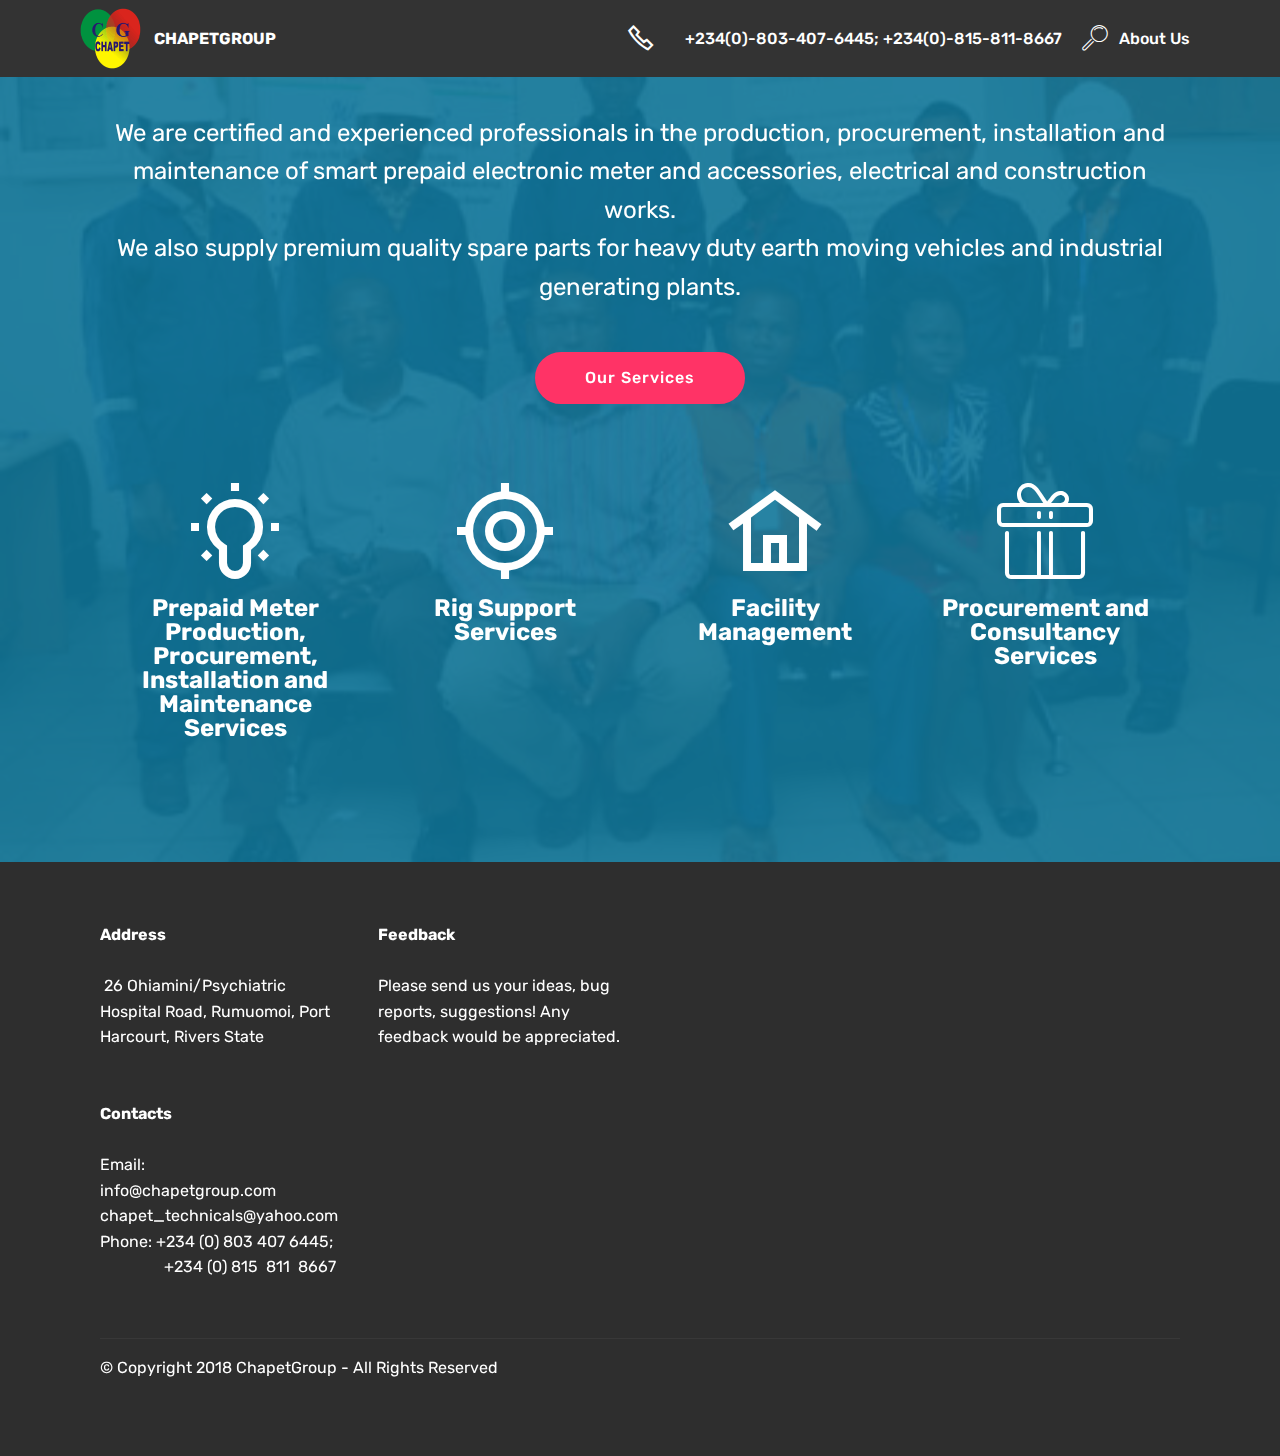
==== commit 2f625b5e: "create github pages" ====
--- a/index.html
+++ b/index.html
@@ -24,7 +24,7 @@
   
 </head>
 <body>
-  <link rel="stylesheet" href="style.less" class="cid-rdkgv2yrLs" id="menu1-3" data-rv-view="384"><section class="menu cid-rdkgv2yrLs" once="menu" id="menu1-3">
+  <link rel="stylesheet" href="style.less" class="cid-rdkgv2yrLs" id="menu1-3" data-rv-view="168"><section class="menu cid-rdkgv2yrLs" once="menu" id="menu1-3">
 
     
 
@@ -45,7 +45,7 @@
                     
                 </span>
                 <span class="navbar-caption-wrap"><a class="navbar-caption text-white display-4" href="index.html">
-                        CHAPETGROUP LLC</a></span>
+                        CHAPETGROUP</a></span>
             </div>
         </div>
         <div class="collapse navbar-collapse" id="navbarSupportedContent">
@@ -63,7 +63,7 @@
     </nav>
 </section>
 
-<section class="engine"><a href="https://mobirise.info/d">website maker</a></section><section class="header12 cid-rdkgIvV3ep mbr-parallax-background" id="header12-4">
+<section class="engine"><a href="https://mobirise.info">Mobirise</a></section><section class="header12 cid-rdkgIvV3ep mbr-parallax-background" id="header12-4">
 
     
 
@@ -74,7 +74,7 @@
             <div class="media-container">
                 <div class="col-md-12 align-center">
                     <h1 class="mbr-section-title pb-3 mbr-white mbr-bold mbr-fonts-style display-1"></h1>
-                    <p class="mbr-text pb-3 mbr-white mbr-fonts-style display-5">We are certified and experienced professionals in the installation and maintenance of prepaid electronic meters and accessories, electrical and construction works, suppliers of spare parts for heavy duty earth moving vehicles and industrial generating plants.</p>
+                    <p class="mbr-text pb-3 mbr-white mbr-fonts-style display-5">We are certified and experienced professionals in the production, procurement, installation and maintenance of smart prepaid electronic meter and accessories, electrical and construction works.<br>We also supply premium quality spare parts for heavy duty earth moving vehicles and industrial generating plants.</p>
                     <div class="mbr-section-btn align-center py-2"><a class="btn btn-md btn-secondary display-4" href="http://www.chapetgroup.com">Our Services</a></div>
 
                     <div class="icons-media-container mbr-white">
@@ -85,7 +85,7 @@
                             </a>
                             </div>
                             <h5 class="mbr-fonts-style display-5"><a href="page2.html" target="_blank"><strong>
-                                Prepaid Meters and Accessories</strong></a></h5>
+                                Prepaid Meter Production, Procurement, Installation and Maintenance Services</strong></a></h5>
                         </div>
 
                         <div class="card col-12 col-md-6 col-lg-3">
